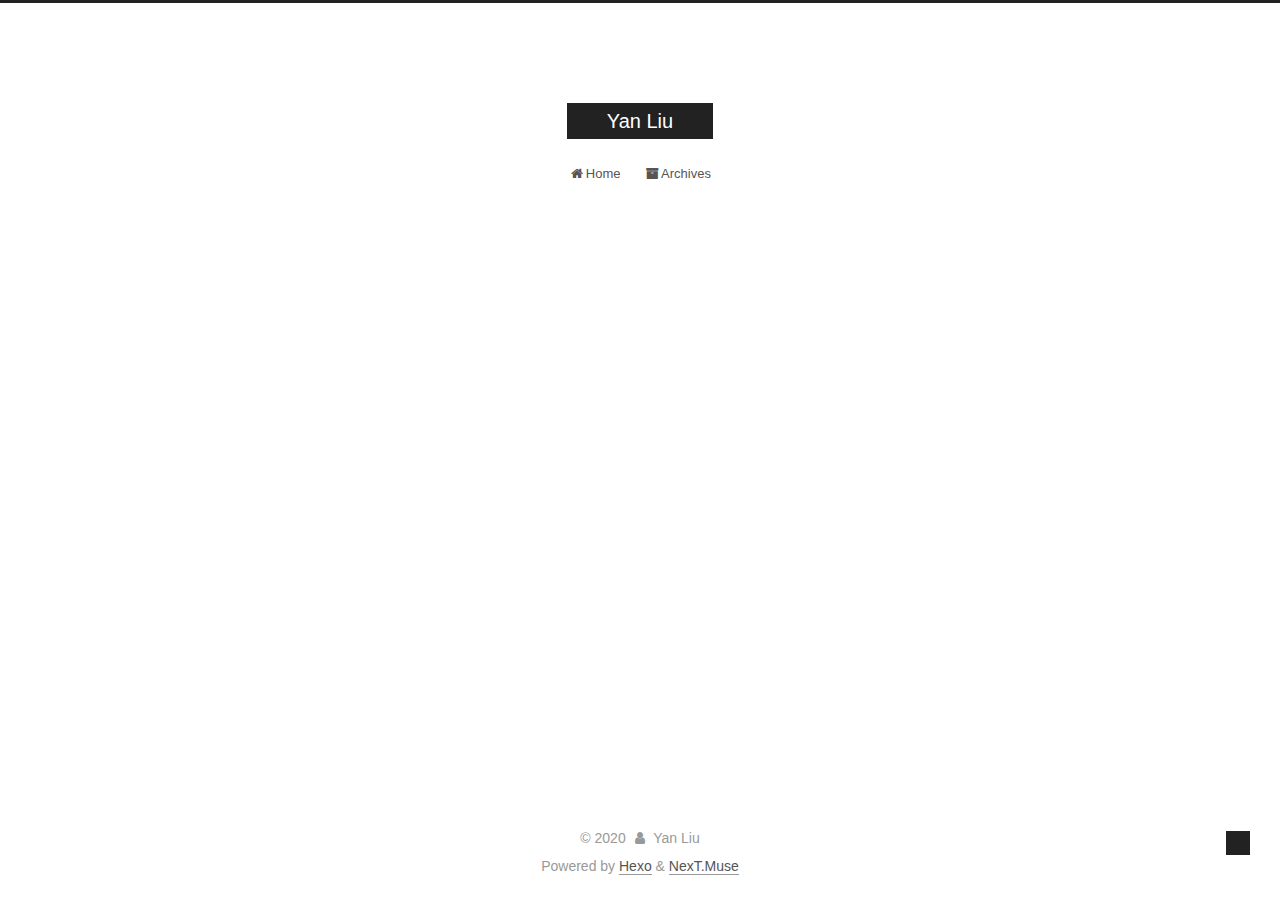
==== archives/index.html @ 527434ec "Site updated: 2020-03-30 15:05:16" ====
<!DOCTYPE html>
<html lang="en">
<head>
  <meta charset="UTF-8">
<meta name="viewport" content="width=device-width, initial-scale=1, maximum-scale=2">
<meta name="theme-color" content="#222">
<meta name="generator" content="Hexo 4.2.0">
  <link rel="apple-touch-icon" sizes="180x180" href="/images/apple-touch-icon-next.png">
  <link rel="icon" type="image/png" sizes="32x32" href="/images/favicon-32x32-next.png">
  <link rel="icon" type="image/png" sizes="16x16" href="/images/favicon-16x16-next.png">
  <link rel="mask-icon" href="/images/logo.svg" color="#222">

<link rel="stylesheet" href="/css/main.css">


<link rel="stylesheet" href="/lib/font-awesome/css/font-awesome.min.css">

<script id="hexo-configurations">
    var NexT = window.NexT || {};
    var CONFIG = {"hostname":"yoursite.com","root":"/","scheme":"Muse","version":"7.7.2","exturl":false,"sidebar":{"position":"left","display":"post","padding":18,"offset":12,"onmobile":false},"copycode":{"enable":false,"show_result":false,"style":null},"back2top":{"enable":true,"sidebar":false,"scrollpercent":false},"bookmark":{"enable":false,"color":"#222","save":"auto"},"fancybox":false,"mediumzoom":false,"lazyload":false,"pangu":false,"comments":{"style":"tabs","active":null,"storage":true,"lazyload":false,"nav":null},"algolia":{"hits":{"per_page":10},"labels":{"input_placeholder":"Search for Posts","hits_empty":"We didn't find any results for the search: ${query}","hits_stats":"${hits} results found in ${time} ms"}},"localsearch":{"enable":false,"trigger":"auto","top_n_per_article":1,"unescape":false,"preload":false},"motion":{"enable":true,"async":false,"transition":{"post_block":"fadeIn","post_header":"slideDownIn","post_body":"slideDownIn","coll_header":"slideLeftIn","sidebar":"slideUpIn"}},"path":"./public/search.xml"};
  </script>

  <meta property="og:type" content="website">
<meta property="og:title" content="Yan Liu">
<meta property="og:url" content="http://yoursite.com/archives/index.html">
<meta property="og:site_name" content="Yan Liu">
<meta property="og:locale" content="en_US">
<meta property="article:author" content="Yan Liu">
<meta name="twitter:card" content="summary">

<link rel="canonical" href="http://yoursite.com/archives/">


<script id="page-configurations">
  // https://hexo.io/docs/variables.html
  CONFIG.page = {
    sidebar: "",
    isHome : false,
    isPost : false,
    lang   : 'en'
  };
</script>

  <title>Archive | Yan Liu</title>
  






  <noscript>
  <style>
  .use-motion .brand,
  .use-motion .menu-item,
  .sidebar-inner,
  .use-motion .post-block,
  .use-motion .pagination,
  .use-motion .comments,
  .use-motion .post-header,
  .use-motion .post-body,
  .use-motion .collection-header { opacity: initial; }

  .use-motion .site-title,
  .use-motion .site-subtitle {
    opacity: initial;
    top: initial;
  }

  .use-motion .logo-line-before i { left: initial; }
  .use-motion .logo-line-after i { right: initial; }
  </style>
</noscript>

</head>

<body itemscope itemtype="http://schema.org/WebPage">
  <div class="container use-motion">
    <div class="headband"></div>

    <header class="header" itemscope itemtype="http://schema.org/WPHeader">
      <div class="header-inner"><div class="site-brand-container">
  <div class="site-nav-toggle">
    <div class="toggle" aria-label="Toggle navigation bar">
      <span class="toggle-line toggle-line-first"></span>
      <span class="toggle-line toggle-line-middle"></span>
      <span class="toggle-line toggle-line-last"></span>
    </div>
  </div>

  <div class="site-meta">

    <a href="/" class="brand" rel="start">
      <span class="logo-line-before"><i></i></span>
      <h1 class="site-title">Yan Liu</h1>
      <span class="logo-line-after"><i></i></span>
    </a>
  </div>

  <div class="site-nav-right">
    <div class="toggle popup-trigger">
    </div>
  </div>
</div>




<nav class="site-nav">
  <ul id="menu" class="menu">
        <li class="menu-item menu-item-home">

    <a href="/" rel="section"><i class="fa fa-fw fa-home"></i>Home</a>

  </li>
        <li class="menu-item menu-item-archives">

    <a href="/archives/" rel="section"><i class="fa fa-fw fa-archive"></i>Archives</a>

  </li>
  </ul>
</nav>




</div>
    </header>

    
  <div class="back-to-top">
    <i class="fa fa-arrow-up"></i>
    <span>0%</span>
  </div>


    <main class="main">
      <div class="main-inner">
        <div class="content-wrap">
          

          <div class="content archive">
            

  
  
  
  <div class="post-block">
    <div class="posts-collapse">
      <div class="collection-title">
        <span class="collection-header">Um..! 1 post. Keep on posting.</span>
      </div>

      
    <div class="collection-year">
      <span class="collection-header">2020</span>
    </div>

  <article itemscope itemtype="http://schema.org/Article">
    <header class="post-header">

      <div class="post-meta">
        <time itemprop="dateCreated"
              datetime="2020-03-29T14:25:00+08:00"
              content="2020-03-29">
          03-29
        </time>
      </div>

      <div class="post-title">
          <a class="post-title-link" href="/2020/03/29/hello-world/" itemprop="url">
            <span itemprop="name">Hello World</span>
          </a>
      </div>

    </header>
  </article>


    </div>
  </div>
  
  
  

  



          </div>
          

<script>
  window.addEventListener('tabs:register', () => {
    let { activeClass } = CONFIG.comments;
    if (CONFIG.comments.storage) {
      activeClass = localStorage.getItem('comments_active') || activeClass;
    }
    if (activeClass) {
      let activeTab = document.querySelector(`a[href="#comment-${activeClass}"]`);
      if (activeTab) {
        activeTab.click();
      }
    }
  });
  if (CONFIG.comments.storage) {
    window.addEventListener('tabs:click', event => {
      if (!event.target.matches('.tabs-comment .tab-content .tab-pane')) return;
      let commentClass = event.target.classList[1];
      localStorage.setItem('comments_active', commentClass);
    });
  }
</script>

        </div>
          
  
  <div class="toggle sidebar-toggle">
    <span class="toggle-line toggle-line-first"></span>
    <span class="toggle-line toggle-line-middle"></span>
    <span class="toggle-line toggle-line-last"></span>
  </div>

  <aside class="sidebar">
    <div class="sidebar-inner">

      <ul class="sidebar-nav motion-element">
        <li class="sidebar-nav-toc">
          Table of Contents
        </li>
        <li class="sidebar-nav-overview">
          Overview
        </li>
      </ul>

      <!--noindex-->
      <div class="post-toc-wrap sidebar-panel">
      </div>
      <!--/noindex-->

      <div class="site-overview-wrap sidebar-panel">
        <div class="site-author motion-element" itemprop="author" itemscope itemtype="http://schema.org/Person">
  <p class="site-author-name" itemprop="name">Yan Liu</p>
  <div class="site-description" itemprop="description"></div>
</div>
<div class="site-state-wrap motion-element">
  <nav class="site-state">
      <div class="site-state-item site-state-posts">
          <a href="/archives/">
        
          <span class="site-state-item-count">1</span>
          <span class="site-state-item-name">posts</span>
        </a>
      </div>
      <div class="site-state-item site-state-categories">
            <a href="/categories/">
        <span class="site-state-item-count">1</span>
        <span class="site-state-item-name">categories</span></a>
      </div>
  </nav>
</div>



      </div>

    </div>
  </aside>
  <div id="sidebar-dimmer"></div>


      </div>
    </main>

    <footer class="footer">
      <div class="footer-inner">
        

        

<div class="copyright">
  
  &copy; 
  <span itemprop="copyrightYear">2020</span>
  <span class="with-love">
    <i class="fa fa-user"></i>
  </span>
  <span class="author" itemprop="copyrightHolder">Yan Liu</span>
</div>
  <div class="powered-by">Powered by <a href="https://hexo.io/" class="theme-link" rel="noopener" target="_blank">Hexo</a> & <a href="https://muse.theme-next.org/" class="theme-link" rel="noopener" target="_blank">NexT.Muse</a>
  </div>

        








      </div>
    </footer>
  </div>

  
  <script src="/lib/anime.min.js"></script>
  <script src="/lib/velocity/velocity.min.js"></script>
  <script src="/lib/velocity/velocity.ui.min.js"></script>

<script src="/js/utils.js"></script>

<script src="/js/motion.js"></script>


<script src="/js/schemes/muse.js"></script>


<script src="/js/next-boot.js"></script>




  















  

  

</body>
</html>
---- css/main.css ----
/* normalize.css v3.0.2 | MIT License | git.io/normalize */
html {
  font-family: sans-serif; /* 1 */
  -ms-text-size-adjust: 100%; /* 2 */
  -webkit-text-size-adjust: 100%; /* 2 */
}
body {
  margin: 0;
}
article,
aside,
details,
figcaption,
figure,
footer,
header,
hgroup,
main,
menu,
nav,
section,
summary {
  display: block;
}
audio,
canvas,
progress,
video {
  display: inline-block; /* 1 */
  vertical-align: baseline; /* 2 */
}
audio:not([controls]) {
  display: none;
  height: 0;
}
[hidden],
template {
  display: none;
}
a {
  background-color: transparent;
}
a:active,
a:hover {
  outline: 0;
}
abbr[title] {
  border-bottom: 1px dotted;
}
b,
strong {
  font-weight: bold;
}
dfn {
  font-style: italic;
}
h1 {
  font-size: 2em;
  margin: 0.67em 0;
}
mark {
  background: #ff0;
  color: #000;
}
small {
  font-size: 80%;
}
sub,
sup {
  font-size: 75%;
  line-height: 0;
  position: relative;
  vertical-align: baseline;
}
sup {
  top: -0.5em;
}
sub {
  bottom: -0.25em;
}
img {
  border: 0;
}
svg:not(:root) {
  overflow: hidden;
}
figure {
  margin: 1em 40px;
}
hr {
  -moz-box-sizing: content-box;
  box-sizing: content-box;
  height: 0;
}
pre {
  overflow: auto;
}
code,
kbd,
pre,
samp {
  font-family: monospace, monospace;
  font-size: 1em;
}
button,
input,
optgroup,
select,
textarea {
  color: inherit; /* 1 */
  font: inherit; /* 2 */
  margin: 0; /* 3 */
}
button {
  overflow: visible;
}
button,
select {
  text-transform: none;
}
button,
html input[type="button"],
input[type="reset"],
input[type="submit"] {
  -webkit-appearance: button; /* 2 */
  cursor: pointer; /* 3 */
}
button[disabled],
html input[disabled] {
  cursor: default;
}
button::-moz-focus-inner,
input::-moz-focus-inner {
  border: 0;
  padding: 0;
}
input {
  line-height: normal;
}
input[type="checkbox"],
input[type="radio"] {
  box-sizing: border-box; /* 1 */
  padding: 0; /* 2 */
}
input[type="number"]::-webkit-inner-spin-button,
input[type="number"]::-webkit-outer-spin-button {
  height: auto;
}
input[type="search"] {
  -webkit-appearance: textfield; /* 1 */
  -moz-box-sizing: content-box;
  -webkit-box-sizing: content-box; /* 2 */
  box-sizing: content-box;
}
input[type="search"]::-webkit-search-cancel-button,
input[type="search"]::-webkit-search-decoration {
  -webkit-appearance: none;
}
fieldset {
  border: 1px solid #c0c0c0;
  margin: 0 2px;
  padding: 0.35em 0.625em 0.75em;
}
legend {
  border: 0; /* 1 */
  padding: 0; /* 2 */
}
textarea {
  overflow: auto;
}
optgroup {
  font-weight: bold;
}
table {
  border-collapse: collapse;
  border-spacing: 0;
}
td,
th {
  padding: 0;
}
::selection {
  background: #262a30;
  color: #fff;
}
body {
  position: relative;
  font-family: 'Lato', "PingFang SC", "Microsoft YaHei", sans-serif;
  font-size: 14px;
  line-height: 2;
  color: #555;
  background: #fff;
}
@media (max-width: 767px) {
  body {
    padding-right: 0 !important;
  }
}
@media (min-width: 768px) and (max-width: 991px) {
  body {
    padding-right: 0 !important;
  }
}
@media (min-width: 1600px) {
  body {
    font-size: 16px;
  }
}
h1,
h2,
h3,
h4,
h5,
h6 {
  margin: 0;
  padding: 0;
  font-weight: bold;
  line-height: 1.5;
  font-family: 'Lato', "PingFang SC", "Microsoft YaHei", sans-serif;
}
h2,
h3,
h4,
h5,
h6 {
  margin: 20px 0 15px;
}
h1 {
  font-size: 22px;
}
@media (max-width: 767px) {
  h1 {
    font-size: 18px;
  }
}
h2 {
  font-size: 20px;
}
@media (max-width: 767px) {
  h2 {
    font-size: 16px;
  }
}
h3 {
  font-size: 18px;
}
@media (max-width: 767px) {
  h3 {
    font-size: 14px;
  }
}
h4 {
  font-size: 16px;
}
@media (max-width: 767px) {
  h4 {
    font-size: 12px;
  }
}
h5 {
  font-size: 14px;
}
@media (max-width: 767px) {
  h5 {
    font-size: 10px;
  }
}
h6 {
  font-size: 12px;
}
@media (max-width: 767px) {
  h6 {
    font-size: 8px;
  }
}
p {
  margin: 0 0 20px 0;
}
a {
  color: #555;
  text-decoration: none;
  outline: none;
  border-bottom: 1px solid #999;
  word-wrap: break-word;
}
a:hover {
  color: #222;
  border-bottom-color: #222;
}
blockquote {
  margin: 0;
  padding: 0;
}
img {
  display: block;
  margin: auto;
  max-width: 100%;
  height: auto;
}
hr {
  margin: 40px 0;
  height: 3px;
  border: none;
  background-color: #ddd;
  background-image: repeating-linear-gradient(-45deg, #fff, #fff 4px, transparent 4px, transparent 8px);
}
blockquote {
  padding: 0 15px;
  color: #666;
  border-left: 4px solid #ddd;
}
blockquote cite::before {
  content: "-";
  padding: 0 5px;
}
dt {
  font-weight: 700;
}
dd {
  margin: 0;
  padding: 0;
}
kbd {
  border: 1px solid #ccc;
  border-radius: 0.2em;
  box-shadow: 0.1em 0.1em 0.2em rgba(0,0,0,0.1);
  background-color: #f9f9f9;
  font-family: inherit;
  background-image: -webkit-linear-gradient(top, #eee, #fff, #eee);
  padding: 0.1em 0.3em;
  white-space: nowrap;
}
.text-left {
  text-align: left;
}
.text-center {
  text-align: center;
}
.text-right {
  text-align: right;
}
.text-justify {
  text-align: justify;
}
.text-nowrap {
  white-space: nowrap;
}
.text-lowercase {
  text-transform: lowercase;
}
.text-uppercase {
  text-transform: uppercase;
}
.text-capitalize {
  text-transform: capitalize;
}
.center-block {
  display: block;
  margin-left: auto;
  margin-right: auto;
}
.clearfix:before,
.clearfix:after {
  content: " ";
  display: table;
}
.clearfix:after {
  clear: both;
}
.pullquote {
  width: 45%;
}
.pullquote.left {
  float: left;
  margin-left: 5px;
  margin-right: 10px;
}
.pullquote.right {
  float: right;
  margin-left: 10px;
  margin-right: 5px;
}
.affix.affix.affix {
  position: fixed;
}
.translation {
  margin-top: -20px;
  font-size: 14px;
  color: #999;
}
.scrollbar-measure {
  width: 100px;
  height: 100px;
  overflow: scroll;
  position: absolute;
  top: -9999px;
}
.use-motion .motion-element {
  opacity: 0;
}
table {
  margin: 20px 0;
  width: 100%;
  border-collapse: collapse;
  border-spacing: 0;
  border: 1px solid #ddd;
  font-size: 14px;
  table-layout: fixed;
  word-wrap: break-all;
}
table>tbody>tr:nth-of-type(odd) {
  background-color: #f9f9f9;
}
table>tbody>tr:hover {
  background-color: #f5f5f5;
}
caption,
th,
td {
  padding: 8px;
  text-align: left;
  vertical-align: middle;
  font-weight: normal;
}
th,
td {
  border-bottom: 3px solid #ddd;
  border-right: 1px solid #eee;
}
th {
  padding-bottom: 10px;
  font-weight: 700;
}
td {
  border-bottom-width: 1px;
}
html,
body {
  height: 100%;
}
.container {
  position: relative;
  min-height: 100%;
}
.header-inner {
  margin: 0 auto;
  padding: 100px 0 70px;
  width: 700px;
}
@media (min-width: 1600px) {
  .container .header-inner {
    width: 900px;
  }
}
.main {
  padding-bottom: 150px;
}
.main-inner {
  margin: 0 auto;
  width: 700px;
}
@media (min-width: 1600px) {
  .container .main-inner {
    width: 900px;
  }
}
.footer {
  position: absolute;
  left: 0;
  bottom: 0;
  width: 100%;
  min-height: 50px;
}
.footer-inner {
  box-sizing: border-box;
  margin: 20px auto;
  width: 700px;
}
@media (min-width: 1600px) {
  .container .footer-inner {
    width: 900px;
  }
}
pre,
.highlight {
  overflow: auto;
  margin: 20px 0;
  padding: 0;
  font-size: 13px;
  color: #4d4d4c;
  background: #f7f7f7;
  line-height: 1.6;
}
pre,
code {
  font-family: consolas, Menlo, "PingFang SC", "Microsoft YaHei", monospace;
}
code {
  padding: 2px 4px;
  word-wrap: break-word;
  color: #555;
  background: #eee;
  border-radius: 3px;
  font-size: 13px;
}
pre {
  padding: 10px;
}
pre code {
  padding: 0;
  color: #4d4d4c;
  background: none;
  text-shadow: none;
}
.highlight {
  border-radius: 1px;
}
.highlight pre {
  border: none;
  margin: 0;
  padding: 10px 0;
}
.highlight table {
  margin: 0;
  width: auto;
  border: none;
}
.highlight td {
  border: none;
  padding: 0;
}
.highlight figcaption {
  font-size: 1em;
  color: #4d4d4c;
  line-height: 1em;
  margin-bottom: 1em;
}
.highlight figcaption:before,
.highlight figcaption:after {
  content: " ";
  display: table;
}
.highlight figcaption:after {
  clear: both;
}
.highlight figcaption a {
  float: right;
  color: #4d4d4c;
}
.highlight figcaption a:hover {
  border-bottom-color: #4d4d4c;
}
.highlight .gutter pre {
  padding-left: 10px;
  padding-right: 10px;
  color: #869194;
  text-align: right;
  background-color: #eff2f3;
}
.highlight .code pre {
  width: 100%;
  padding-left: 10px;
  padding-right: 10px;
  background-color: #f7f7f7;
}
.highlight .line {
  height: 20px;
}
.gutter {
  -webkit-user-select: none;
  -moz-user-select: none;
  -ms-user-select: none;
  user-select: none;
}
.gist table {
  width: auto;
}
.gist table td {
  border: none;
}
pre .deletion {
  background: #fdd;
}
pre .addition {
  background: #dfd;
}
pre .meta {
  color: #8959a8;
}
pre .comment {
  color: #8e908c;
}
pre .variable,
pre .attribute,
pre .tag,
pre .regexp,
pre .ruby .constant,
pre .xml .tag .title,
pre .xml .pi,
pre .xml .doctype,
pre .html .doctype,
pre .css .id,
pre .css .class,
pre .css .pseudo {
  color: #c82829;
}
pre .number,
pre .preprocessor,
pre .built_in,
pre .literal,
pre .params,
pre .constant,
pre .command {
  color: #f5871f;
}
pre .ruby .class .title,
pre .css .rules .attribute,
pre .string,
pre .value,
pre .inheritance,
pre .header,
pre .ruby .symbol,
pre .xml .cdata,
pre .special,
pre .number,
pre .formula {
  color: #718c00;
}
pre .title,
pre .css .hexcolor {
  color: #3e999f;
}
pre .function,
pre .python .decorator,
pre .python .title,
pre .ruby .function .title,
pre .ruby .title .keyword,
pre .perl .sub,
pre .javascript .title,
pre .coffeescript .title {
  color: #4271ae;
}
pre .keyword,
pre .javascript .function {
  color: #8959a8;
}
.full-image.full-image.full-image.full-image {
  border: none;
  max-width: 100%;
  width: auto;
  margin: 20px auto 25px;
}
@media (min-width: 992px) {
  .full-image.full-image.full-image.full-image {
    max-width: none;
    width: 110%;
    margin: 25px -5%;
  }
}
.blockquote-center,
.page-home .post-type-quote blockquote,
.page-post-detail .post-type-quote blockquote {
  position: relative;
  margin: 40px 0;
  padding: 0;
  border-left: none;
  text-align: center;
}
.blockquote-center::before,
.page-home .post-type-quote blockquote::before,
.page-post-detail .post-type-quote blockquote::before,
.blockquote-center::after,
.page-home .post-type-quote blockquote::after,
.page-post-detail .post-type-quote blockquote::after {
  position: absolute;
  content: ' ';
  display: block;
  width: 100%;
  height: 24px;
  opacity: 0.2;
  background-repeat: no-repeat;
  background-position: 0 -6px;
  background-size: 22px 22px;
}
.blockquote-center::before,
.page-home .post-type-quote blockquote::before,
.page-post-detail .post-type-quote blockquote::before {
  top: -20px;
  background-image: url("../images/quote-l.svg");
  border-top: 1px solid #ccc;
}
.blockquote-center::after,
.page-home .post-type-quote blockquote::after,
.page-post-detail .post-type-quote blockquote::after {
  bottom: -20px;
  background-image: url("../images/quote-r.svg");
  border-bottom: 1px solid #ccc;
  background-position: 100% 8px;
}
.blockquote-center p,
.page-home .post-type-quote blockquote p,
.page-post-detail .post-type-quote blockquote p,
.blockquote-center div,
.page-home .post-type-quote blockquote div,
.page-post-detail .post-type-quote blockquote div {
  text-align: center;
}
.post .post-body .group-picture img {
  box-sizing: border-box;
  padding: 0 3px;
  border: none;
}
.post .group-picture-row {
  overflow: hidden;
  margin-top: 6px;
}
.post .group-picture-row:first-child {
  margin-top: 0;
}
.post .group-picture-column {
  float: left;
}
.page-post-detail .post-body .group-picture-column {
  float: none;
  margin-top: 10px;
  width: auto !important;
}
.page-post-detail .post-body .group-picture-column img {
  margin: 0 auto;
}
.page-archive .group-picture-container {
  overflow: hidden;
}
.page-archive .group-picture-row {
  float: left;
}
.page-archive .group-picture-row:first-child {
  margin-top: 6px;
}
.page-archive .group-picture-column {
  max-width: 150px;
  max-height: 150px;
}
.post-body .note {
  position: relative;
  padding: 15px;
  margin-bottom: 20px;
  border: 1px solid #eee;
  border-left-width: 5px;
  border-radius: 3px;
}
.post-body .note h2,
.post-body .note h3,
.post-body .note h4,
.post-body .note h5,
.post-body .note h6 {
  margin-top: 0;
  margin-bottom: 0;
  border-bottom: initial;
  padding-top: 0 !important;
}
.post-body .note p:first-child,
.post-body .note ul:first-child,
.post-body .note ol:first-child,
.post-body .note table:first-child,
.post-body .note pre:first-child,
.post-body .note blockquote:first-child {
  margin-top: 0;
}
.post-body .note p:last-child,
.post-body .note ul:last-child,
.post-body .note ol:last-child,
.post-body .note table:last-child,
.post-body .note pre:last-child,
.post-body .note blockquote:last-child {
  margin-bottom: 0;
}
.post-body .note.default {
  border-left-color: #777;
}
.post-body .note.default h2,
.post-body .note.default h3,
.post-body .note.default h4,
.post-body .note.default h5,
.post-body .note.default h6 {
  color: #777;
}
.post-body .note.primary {
  border-left-color: #6f42c1;
}
.post-body .note.primary h2,
.post-body .note.primary h3,
.post-body .note.primary h4,
.post-body .note.primary h5,
.post-body .note.primary h6 {
  color: #6f42c1;
}
.post-body .note.info {
  border-left-color: #428bca;
}
.post-body .note.info h2,
.post-body .note.info h3,
.post-body .note.info h4,
.post-body .note.info h5,
.post-body .note.info h6 {
  color: #428bca;
}
.post-body .note.success {
  border-left-color: #5cb85c;
}
.post-body .note.success h2,
.post-body .note.success h3,
.post-body .note.success h4,
.post-body .note.success h5,
.post-body .note.success h6 {
  color: #5cb85c;
}
.post-body .note.warning {
  border-left-color: #f0ad4e;
}
.post-body .note.warning h2,
.post-body .note.warning h3,
.post-body .note.warning h4,
.post-body .note.warning h5,
.post-body .note.warning h6 {
  color: #f0ad4e;
}
.post-body .note.danger {
  border-left-color: #d9534f;
}
.post-body .note.danger h2,
.post-body .note.danger h3,
.post-body .note.danger h4,
.post-body .note.danger h5,
.post-body .note.danger h6 {
  color: #d9534f;
}
.post-body .label {
  display: inline;
  padding: 0 2px;
  white-space: nowrap;
}
.post-body .label.default {
  background-color: #f0f0f0;
}
.post-body .label.primary {
  background-color: #efe6f7;
}
.post-body .label.info {
  background-color: #e5f2f8;
}
.post-body .label.success {
  background-color: #e7f4e9;
}
.post-body .label.warning {
  background-color: #fcf6e1;
}
.post-body .label.danger {
  background-color: #fae8eb;
}
.post-body .tabs {
  position: relative;
  display: block;
  margin-bottom: 20px;
  padding-top: 10px;
}
.post-body .tabs ul.nav-tabs {
  margin: 0;
  padding: 0;
  display: flex;
  margin-bottom: -1px;
}
@media (max-width: 413px) {
  .post-body .tabs ul.nav-tabs {
    display: block;
    margin-bottom: 5px;
  }
}
.post-body .tabs ul.nav-tabs li.tab {
  list-style-type: none !important;
  margin: 0 0.25em 0 0;
  border-top: 3px solid transparent;
  border-left: 1px solid transparent;
  border-right: 1px solid transparent;
}
@media (max-width: 413px) {
  .post-body .tabs ul.nav-tabs li.tab {
    margin: initial;
    border-top: 1px solid transparent;
    border-left: 3px solid transparent;
    border-right: 1px solid transparent;
    border-bottom: 1px solid transparent;
  }
}
.post-body .tabs ul.nav-tabs li.tab a {
  outline: 0;
  border-bottom: initial;
  display: block;
  line-height: 1.8em;
  padding: 0.25em 0.75em;
  transition-duration: 0.2s;
  transition-timing-function: ease-out;
  transition-delay: 0s;
}
.post-body .tabs ul.nav-tabs li.tab a i {
  width: 1.285714285714286em;
}
.post-body .tabs ul.nav-tabs li.tab.active {
  border-top: 3px solid #fc6423;
  border-left: 1px solid #ddd;
  border-right: 1px solid #ddd;
  background-color: #fff;
}
@media (max-width: 413px) {
  .post-body .tabs ul.nav-tabs li.tab.active {
    border-top: 1px solid #ddd;
    border-left: 3px solid #fc6423;
    border-right: 1px solid #ddd;
    border-bottom: 1px solid #ddd;
  }
}
.post-body .tabs ul.nav-tabs li.tab.active a {
  cursor: default;
  color: #555;
}
.post-body .tabs .tab-content {
  background-color: #fff;
}
.post-body .tabs .tab-content .tab-pane {
  border: 1px solid #ddd;
  padding: 20px 20px 0 20px;
}
.post-body .tabs .tab-content .tab-pane:not(.active) {
  display: none !important;
}
.post-body .tabs .tab-content .tab-pane.active {
  display: block !important;
}
.btn {
  display: inline-block;
  padding: 0 20px;
  font-size: 14px;
  color: #fff;
  background: #222;
  border: 2px solid #222;
  text-decoration: none;
  border-radius: 0;
  transition-property: background-color;
  transition-duration: 0.2s;
  transition-timing-function: ease-in-out;
  transition-delay: 0s;
  line-height: 2;
}
.btn:hover {
  border-color: #222;
  color: #222;
  background: #fff;
}
.btn +.btn {
  margin: 0 0 8px 8px;
}
.btn .fa-fw {
  width: 1.285714285714286em;
  text-align: left;
}
.btn-bar {
  display: block;
  width: 22px;
  height: 2px;
  background: #555;
  border-radius: 1px;
}
.btn-bar+.btn-bar {
  margin-top: 4px;
}
.pagination {
  margin: 120px 0 40px;
  text-align: center;
  border-top: 1px solid #eee;
}
.page-number-basic,
.pagination .prev,
.pagination .next,
.pagination .page-number,
.pagination .space {
  display: inline-block;
  position: relative;
  top: -1px;
  margin: 0 10px;
  padding: 0 11px;
}
@media (max-width: 767px) {
  .page-number-basic,
  .pagination .prev,
  .pagination .next,
  .pagination .page-number,
  .pagination .space {
    margin: 0 5px;
  }
}
.pagination .prev,
.pagination .next,
.pagination .page-number {
  border-bottom: 0;
  border-top: 1px solid #eee;
  transition-property: border-color;
  transition-duration: 0.2s;
  transition-timing-function: ease-in-out;
  transition-delay: 0s;
}
.pagination .prev:hover,
.pagination .next:hover,
.pagination .page-number:hover {
  border-top-color: #222;
}
.pagination .space {
  padding: 0;
  margin: 0;
}
.pagination .prev {
  margin-left: 0;
}
.pagination .next {
  margin-right: 0;
}
.pagination .page-number.current {
  color: #fff;
  background: #ccc;
  border-top-color: #ccc;
}
@media (max-width: 767px) {
  .pagination {
    border-top: none;
  }
  .pagination .prev,
  .pagination .next,
  .pagination .page-number {
    margin-bottom: 10px;
    border-top: 0;
    border-bottom: 1px solid #eee;
    padding: 0 10px;
  }
  .pagination .prev:hover,
  .pagination .next:hover,
  .pagination .page-number:hover {
    border-bottom-color: #222;
  }
}
.comments {
  margin: 60px 20px 0;
}
.tag-cloud {
  text-align: center;
}
.tag-cloud a {
  display: inline-block;
  margin: 10px;
}
.back-to-top {
  box-sizing: border-box;
  position: fixed;
  bottom: -100px;
  right: 30px;
  z-index: 1050;
  padding: 0 6px;
  width: 24px;
  background: #222;
  font-size: 12px;
  opacity: 1;
  color: #fff;
  cursor: pointer;
  text-align: center;
  -webkit-transform: translateZ(0);
  transition-property: bottom;
  transition-duration: 0.2s;
  transition-timing-function: ease-in-out;
  transition-delay: 0s;
}
@media (min-width: 768px) and (max-width: 991px) {
  .back-to-top {
    display: none !important;
  }
}
@media (max-width: 767px) {
  .back-to-top {
    display: none !important;
  }
}
.back-to-top.back-to-top-on {
  bottom: 19px;
}
.header {
  background: transparent;
}
.header-inner {
  position: relative;
}
.headband {
  height: 3px;
  background: #222;
}
.site-meta {
  margin: 0;
  text-align: center;
}
@media (max-width: 767px) {
  .site-meta {
    text-align: center;
  }
}
.brand {
  position: relative;
  display: inline-block;
  padding: 0 40px;
  color: #fff;
  background: #222;
  border-bottom: none;
}
.brand:hover {
  color: #fff;
}
.logo {
  display: inline-block;
  margin-right: 5px;
  line-height: 36px;
  vertical-align: top;
}
.site-title {
  display: inline-block;
  vertical-align: top;
  line-height: 36px;
  font-size: 20px;
  font-weight: normal;
  font-family: 'Lato', "PingFang SC", "Microsoft YaHei", sans-serif;
}
.site-subtitle {
  margin-top: 10px;
  font-size: 13px;
  color: #999;
}
.use-motion .brand {
  opacity: 0;
}
.use-motion .logo,
.use-motion .site-title,
.use-motion .site-subtitle {
  opacity: 0;
  position: relative;
  top: -10px;
}
.site-nav-toggle {
  display: none;
  position: absolute;
  top: 10px;
  left: 10px;
}
@media (max-width: 767px) {
  .site-nav-toggle {
    display: block;
  }
}
.site-nav-toggle button {
  margin-top: 2px;
  padding: 9px 10px;
  background: transparent;
  border: none;
}
@media (max-width: 767px) {
  .site-nav {
    display: none;
    margin: 0 -10px;
    padding: 0 10px;
    clear: both;
    border-top: 1px solid #ddd;
  }
}
@media (min-width: 768px) and (max-width: 991px) {
  .site-nav {
    display: block !important;
  }
}
@media (min-width: 992px) {
  .site-nav {
    display: block !important;
  }
}
.menu {
  margin-top: 20px;
  padding-left: 0;
  text-align: center;
}
.menu .menu-item {
  display: inline-block;
  margin: 0 10px;
  list-style: none;
}
@media screen and (max-width: 767px) {
  .menu .menu-item {
    margin-top: 10px;
  }
}
.menu .menu-item a {
  display: block;
  font-size: 13px;
  line-height: inherit;
  border-bottom: 1px solid transparent;
  transition-property: border-color;
  transition-duration: 0.2s;
  transition-timing-function: ease-in-out;
  transition-delay: 0s;
}
.menu .menu-item a:hover {
  border-bottom-color: #222;
}
.menu .menu-item .fa {
  margin-right: 5px;
}
.use-motion .menu-item {
  opacity: 0;
}
.post-body {
  font-family: 'Lato', "PingFang SC", "Microsoft YaHei", sans-serif;
}
@media (max-width: 767px) {
  .post-body {
    word-break: break-word;
  }
}
.post-body .fancybox img {
  display: block !important;
  margin: 0 auto;
  cursor: pointer;
  cursor: zoom-in;
  cursor: -webkit-zoom-in;
}
.post-body .image-caption,
.post-body .figure .caption {
  margin: -20px auto 15px;
  text-align: center;
  font-size: 14px;
  color: #999;
  font-weight: bold;
  line-height: 1;
}
.post-sticky-flag {
  display: inline-block;
  font-size: 16px;
  -ms-transform: rotate(30deg);
  -webkit-transform: rotate(30deg);
  -moz-transform: rotate(30deg);
  -ms-transform: rotate(30deg);
  -o-transform: rotate(30deg);
  transform: rotate(30deg);
}
.use-motion .post-block,
.use-motion .pagination,
.use-motion .comments {
  opacity: 0;
}
.use-motion .post-header {
  opacity: 0;
}
.use-motion .post-body {
  opacity: 0;
}
.use-motion .collection-title {
  opacity: 0;
}
.posts-expand {
  padding-top: 40px;
}
@media (max-width: 767px) {
  .posts-expand {
    margin: 0 20px;
  }
  .post-body pre .gutter pre {
    padding-right: 10px;
  }
  .post-body .highlight {
    margin-left: 0px;
    margin-right: 0px;
    padding: 0;
  }
  .post-body .highlight .gutter pre {
    padding-right: 10px;
  }
}
@media (min-width: 992px) {
  .posts-expand .post-body {
    text-align: justify;
  }
}
.posts-expand .post-body h2,
.posts-expand .post-body h3,
.posts-expand .post-body h4,
.posts-expand .post-body h5,
.posts-expand .post-body h6 {
  padding-top: 10px;
}
.posts-expand .post-body h2 .header-anchor,
.posts-expand .post-body h3 .header-anchor,
.posts-expand .post-body h4 .header-anchor,
.posts-expand .post-body h5 .header-anchor,
.posts-expand .post-body h6 .header-anchor {
  float: right;
  margin-left: 10px;
  color: #ccc;
  border-bottom-style: none;
  visibility: hidden;
}
.posts-expand .post-body h2 .header-anchor:hover,
.posts-expand .post-body h3 .header-anchor:hover,
.posts-expand .post-body h4 .header-anchor:hover,
.posts-expand .post-body h5 .header-anchor:hover,
.posts-expand .post-body h6 .header-anchor:hover {
  color: inherit;
}
.posts-expand .post-body h2:hover .header-anchor,
.posts-expand .post-body h3:hover .header-anchor,
.posts-expand .post-body h4:hover .header-anchor,
.posts-expand .post-body h5:hover .header-anchor,
.posts-expand .post-body h6:hover .header-anchor {
  visibility: visible;
}
.posts-expand .post-body ul li {
  list-style: circle;
}
.posts-expand .post-body img {
  box-sizing: border-box;
  margin: auto;
  padding: 3px;
  border: 1px solid #ddd;
}
.posts-expand .post-body .fancybox img {
  margin: 0 auto 25px;
}
@media (max-width: 767px) {
  .posts-collapse {
    margin: 0 20px;
  }
  .posts-collapse .post-title,
  .posts-collapse .post-meta {
    display: block;
    width: auto;
    text-align: left;
  }
}
.posts-collapse {
  position: relative;
  z-index: 1010;
  margin-left: 55px;
}
.posts-collapse::after {
  content: " ";
  position: absolute;
  top: 20px;
  left: 0;
  margin-left: -2px;
  width: 4px;
  height: 100%;
  background: #f5f5f5;
  z-index: -1;
}
@media (max-width: 767px) {
  .posts-collapse {
    margin: 0 20px;
  }
}
.posts-collapse .collection-title {
  position: relative;
  margin: 60px 0;
}
.posts-collapse .collection-title h1,
.posts-collapse .collection-title h2 {
  margin-left: 20px;
}
.posts-collapse .collection-title small {
  color: #bbb;
  margin-left: 5px;
}
.posts-collapse .collection-title::before {
  content: " ";
  position: absolute;
  left: 0;
  top: 50%;
  margin-left: -4px;
  margin-top: -4px;
  width: 8px;
  height: 8px;
  background: #bbb;
  border-radius: 50%;
}
.posts-collapse .post {
  margin: 30px 0;
}
.posts-collapse .post-header {
  position: relative;
  transition-duration: 0.2s;
  transition-timing-function: ease-in-out;
  transition-delay: 0s;
  transition-property: border;
  border-bottom: 1px dashed #ccc;
}
.posts-collapse .post-header::before {
  content: " ";
  position: absolute;
  left: 0;
  top: 12px;
  width: 6px;
  height: 6px;
  margin-left: -4px;
  background: #bbb;
  border-radius: 50%;
  border: 1px solid #fff;
  transition-duration: 0.2s;
  transition-timing-function: ease-in-out;
  transition-delay: 0s;
  transition-property: background;
}
.posts-collapse .post-header:hover {
  border-bottom-color: #666;
}
.posts-collapse .post-header:hover::before {
  background: #222;
}
.posts-collapse .post-meta {
  position: absolute;
  font-size: 12px;
  left: 20px;
  top: 5px;
}
.posts-collapse .post-comments-count {
  display: none;
}
.posts-collapse .post-title {
  margin-left: 60px;
  font-size: 16px;
  font-weight: normal;
  line-height: inherit;
}
.posts-collapse .post-title::after {
  margin-left: 3px;
  opacity: 0.6;
}
.posts-collapse .post-title a {
  color: #666;
  border-bottom: none;
}
.page-home .post-type-quote .post-header,
.page-post-detail .post-type-quote .post-header,
.page-home .post-type-quote .post-tags,
.page-post-detail .post-type-quote .post-tags {
  display: none;
}
.posts-expand .post-title {
  text-align: center;
  word-break: break-word;
  font-weight: 400;
}
.posts-expand .post-title-link {
  display: inline-block;
  position: relative;
  color: #555;
  border-bottom: none;
  line-height: 1.2;
  vertical-align: top;
}
.posts-expand .post-title-link::before {
  content: "";
  position: absolute;
  width: 100%;
  height: 2px;
  bottom: 0;
  left: 0;
  background-color: #000;
  visibility: hidden;
  -webkit-transform: scaleX(0);
  -moz-transform: scaleX(0);
  -ms-transform: scaleX(0);
  -o-transform: scaleX(0);
  transform: scaleX(0);
  transition-duration: 0.2s;
  transition-timing-function: ease-in-out;
  transition-delay: 0s;
}
.posts-expand .post-title-link:hover::before {
  visibility: visible;
  -webkit-transform: scaleX(1);
  -moz-transform: scaleX(1);
  -ms-transform: scaleX(1);
  -o-transform: scaleX(1);
  transform: scaleX(1);
}
.posts-expand .post-title-link .fa {
  font-size: 16px;
}
.posts-expand .post-meta {
  margin: 3px 0 60px 0;
  color: #999;
  font-family: 'Lato', "PingFang SC", "Microsoft YaHei", sans-serif;
  font-size: 12px;
  text-align: center;
}
.posts-expand .post-meta .post-category-list {
  display: inline-block;
  margin: 0;
  padding: 3px;
}
.posts-expand .post-meta .post-category-list-link {
  color: #999;
}
.posts-expand .post-meta .post-description {
  font-size: 14px;
  margin-top: 2px;
}
.post-meta-divider {
  margin: 0 0.5em;
}
.post-meta-item-icon {
  margin-right: 3px;
}
@media (min-width: 768px) and (max-width: 991px) {
  .post-meta-item-icon {
    display: inline-block;
  }
}
@media (max-width: 767px) {
  .post-meta-item-icon {
    display: inline-block;
  }
}
@media (min-width: 768px) and (max-width: 991px) {
  .post-meta-item-text {
    display: none;
  }
}
@media (max-width: 767px) {
  .post-meta-item-text {
    display: none;
  }
}
@media (max-width: 767px) {
  .posts-expand .post-comments-count {
    display: none;
  }
}
.post-button {
  margin-top: 40px;
}
.posts-expand .post-tags {
  margin-top: 40px;
  text-align: center;
}
.posts-expand .post-tags a {
  display: inline-block;
  margin-right: 10px;
  font-size: 13px;
}
.post-nav {
  display: table;
  margin-top: 15px;
  width: 100%;
  border-top: 1px solid #eee;
}
.post-nav-divider {
  display: table-cell;
  width: 10%;
}
.post-nav-item {
  display: table-cell;
  padding: 10px 0 0 0;
  width: 45%;
  vertical-align: top;
}
.post-nav-item a {
  position: relative;
  display: block;
  line-height: 25px;
  font-size: 14px;
  color: #555;
  border-bottom: none;
}
.post-nav-item a:hover {
  color: #222;
  border-bottom: none;
}
.post-nav-item a:active {
  top: 2px;
}
.post-nav-item .fa {
  position: absolute;
  top: 8px;
  left: 0;
  font-size: 12px;
}
.post-nav-next a {
  padding-left: 15px;
}
.post-nav-prev {
  text-align: right;
}
.post-nav-prev a {
  padding-right: 15px;
}
.post-nav-prev .fa {
  right: 0;
  left: auto;
}
.posts-expand .post-eof {
  display: block;
  margin: 80px auto 60px;
  width: 8%;
  height: 1px;
  background: #ccc;
  text-align: center;
}
.post:last-child .post-eof.post-eof.post-eof {
  display: none;
}
.post-gallery {
  display: table;
  table-layout: fixed;
  width: 100%;
  border-collapse: separate;
}
.post-gallery-row {
  display: table-row;
}
.post-gallery .post-gallery-img {
  display: table-cell;
  text-align: center;
  vertical-align: middle;
  border: none;
}
.post-gallery .post-gallery-img img {
  max-width: 100%;
  max-height: 100%;
  border: none;
}
.fancybox-close,
.fancybox-close:hover {
  border: none;
}
.rtl.post-body p,
.rtl.post-body a,
.rtl.post-body h1,
.rtl.post-body h2,
.rtl.post-body h3,
.rtl.post-body h4,
.rtl.post-body h5,
.rtl.post-body h6,
.rtl.post-body li,
.rtl.post-body ul,
.rtl.post-body ol {
  direction: rtl;
  font-family: UKIJ Ekran;
}
.rtl.post-title {
  font-family: UKIJ Ekran;
}
.sidebar {
  position: fixed;
  right: 0;
  top: 0;
  bottom: 0;
  width: 0;
  z-index: 1040;
  box-shadow: inset 0 2px 6px #000;
  background: #222;
  -webkit-transform: translateZ(0);
}
.sidebar a {
  color: #999;
  border-bottom-color: #555;
}
.sidebar a:hover {
  color: #eee;
}
@media (min-width: 768px) and (max-width: 991px) {
  .sidebar {
    display: none !important;
  }
}
@media (max-width: 767px) {
  .sidebar {
    display: none !important;
  }
}
.sidebar-inner {
  position: relative;
  padding: 20px 10px;
  color: #999;
  text-align: center;
}
.site-overview-wrap {
  overflow: hidden;
}
.site-overview {
  overflow-y: auto;
  overflow-x: hidden;
}
.sidebar-toggle {
  position: fixed;
  right: 30px;
  bottom: 45px;
  width: 14px;
  height: 14px;
  padding: 5px;
  background: #222;
  line-height: 0;
  z-index: 1050;
  cursor: pointer;
  -webkit-transform: translateZ(0);
}
@media (min-width: 768px) and (max-width: 991px) {
  .sidebar-toggle {
    display: none !important;
  }
}
@media (max-width: 767px) {
  .sidebar-toggle {
    display: none !important;
  }
}
.sidebar-toggle-line {
  position: relative;
  display: inline-block;
  vertical-align: top;
  height: 2px;
  width: 100%;
  background: #fff;
  margin-top: 3px;
}
.sidebar-toggle-line:first-child {
  margin-top: 0;
}
.site-author-image {
  display: block;
  margin: 0 auto;
  padding: 2px;
  max-width: 96px;
  height: auto;
  border: 2px solid #333;
}
.site-author-name {
  margin: 5px 0 0;
  text-align: center;
  color: #f5f5f5;
  font-weight: normal;
}
.site-description {
  margin-top: 5px;
  text-align: center;
  font-size: 14px;
  color: #999;
}
.site-state {
  overflow: hidden;
  line-height: 1.4;
  white-space: nowrap;
  text-align: center;
}
.site-state-item {
  display: inline-block;
  padding: 0 15px;
  border-left: 1px solid #333;
}
.site-state-item:first-child {
  border-left: none;
}
.site-state-item a {
  border-bottom: none;
}
.site-state-item-count {
  display: block;
  text-align: center;
  color: inherit;
  font-weight: 600;
  font-size: 18px;
}
.site-state-item-name {
  font-size: 13px;
  color: inherit;
}
.feed-link {
  margin-top: 20px;
}
.feed-link a {
  display: inline-block;
  padding: 0 15px;
  color: #fc6423;
  border: 1px solid #fc6423;
  border-radius: 4px;
}
.feed-link a i {
  color: #fc6423;
  font-size: 14px;
}
.feed-link a:hover {
  color: #fff;
  background: #fc6423;
}
.feed-link a:hover i {
  color: #fff;
}
.links-of-author {
  margin-top: 20px;
}
.links-of-author a {
  display: inline-block;
  vertical-align: middle;
  margin-right: 10px;
  margin-bottom: 10px;
  border-bottom-color: #555;
  font-size: 13px;
}
.links-of-author a:before {
  display: inline-block;
  vertical-align: middle;
  margin-right: 3px;
  content: " ";
  width: 4px;
  height: 4px;
  border-radius: 50%;
  background: #9cff03;
}
.links-of-blogroll {
  font-size: 13px;
}
.links-of-blogroll-title {
  margin-top: 20px;
  font-size: 14px;
  font-weight: 600;
}
.links-of-blogroll-list {
  margin: 0;
  padding: 0;
  list-style: none;
}
.links-of-blogroll-item {
  padding: 2px 10px;
}
.links-of-blogroll-item a {
  max-width: 280px;
  box-sizing: border-box;
  display: inline-block;
  overflow: hidden;
  white-space: nowrap;
  text-overflow: ellipsis;
}
.sidebar-nav {
  margin: 0 0 20px;
  padding-left: 0;
}
.sidebar-nav li {
  display: inline-block;
  cursor: pointer;
  border-bottom: 1px solid transparent;
  font-size: 14px;
  color: #555;
}
.sidebar-nav li:hover {
  color: #f5f5f5;
}
.page-post-detail .sidebar-nav-toc {
  padding: 0 5px;
}
.page-post-detail .sidebar-nav-overview {
  margin-left: 10px;
}
.sidebar-nav .sidebar-nav-active {
  color: #87daff;
  border-bottom-color: #87daff;
}
.sidebar-nav .sidebar-nav-active:hover {
  color: #87daff;
}
.sidebar-panel {
  display: none;
}
.sidebar-panel-active {
  display: block;
}
.post-toc-empty {
  font-size: 14px;
  color: #666;
}
.post-toc-wrap {
  overflow: hidden;
}
.post-toc {
  overflow: auto;
}
.post-toc ol {
  margin: 0;
  padding: 0 2px 5px 10px;
  text-align: left;
  list-style: none;
  font-size: 14px;
}
.post-toc ol > ol {
  padding-left: 0;
}
.post-toc ol a {
  transition-duration: 0.2s;
  transition-timing-function: ease-in-out;
  transition-delay: 0s;
  transition-property: all;
  color: #999;
  border-bottom-color: #555;
}
.post-toc ol a:hover {
  color: #ccc;
  border-bottom-color: #ccc;
}
.post-toc .nav-item {
  overflow: hidden;
  text-overflow: ellipsis;
  text-align: justify;
  white-space: nowrap;
  line-height: 1.8;
}
.post-toc .nav .nav-child {
  display: none;
}
.post-toc .nav .active > .nav-child {
  display: block;
}
.post-toc .nav .active-current > .nav-child {
  display: block;
}
.post-toc .nav .active-current > .nav-child > .nav-item {
  display: block;
}
.post-toc .nav .active > a {
  color: #87daff;
  border-bottom-color: #87daff;
}
.post-toc .nav .active-current > a {
  color: #87daff;
}
.post-toc .nav .active-current > a:hover {
  color: #87daff;
}
.footer {
  font-size: 14px;
  color: #999;
}
.footer img {
  border: none;
}
.footer-inner {
  text-align: center;
}
.with-love {
  display: inline-block;
  margin: 0 5px;
}
.powered-by,
.theme-info {
  display: inline-block;
}
.cc-license {
  margin-top: 10px;
  text-align: center;
}
.cc-license .cc-opacity {
  opacity: 0.7;
  border-bottom: none;
}
.cc-license .cc-opacity:hover {
  opacity: 0.9;
}
.cc-license img {
  display: inline-block;
}
.theme-next #ds-thread #ds-reset {
  color: #555;
}
.theme-next #ds-thread #ds-reset .ds-replybox {
  margin-bottom: 30px;
}
.theme-next #ds-thread #ds-reset .ds-replybox .ds-avatar,
.theme-next #ds-reset .ds-avatar img {
  box-shadow: none;
}
.theme-next #ds-thread #ds-reset .ds-textarea-wrapper {
  border-color: #c7d4e1;
  background: none;
  border-top-right-radius: 3px;
  border-top-left-radius: 3px;
}
.theme-next #ds-thread #ds-reset .ds-textarea-wrapper textarea {
  height: 60px;
}
.theme-next #ds-reset .ds-rounded-top {
  border-radius: 0;
}
.theme-next #ds-thread #ds-reset .ds-post-toolbar {
  box-sizing: border-box;
  border: 1px solid #c7d4e1;
  background: #f6f8fa;
}
.theme-next #ds-thread #ds-reset .ds-post-options {
  height: 40px;
  border: none;
  background: none;
}
.theme-next #ds-thread #ds-reset .ds-toolbar-buttons {
  top: 11px;
}
.theme-next #ds-thread #ds-reset .ds-sync {
  top: 5px;
}
.theme-next #ds-thread #ds-reset .ds-post-button {
  top: 4px;
  right: 5px;
  width: 90px;
  height: 30px;
  border: 1px solid #c5ced7;
  border-radius: 3px;
  background-image: linear-gradient(#fbfbfc, #f5f7f9);
  color: #60676d;
}
.theme-next #ds-thread #ds-reset .ds-post-button:hover {
  background-position: 0 -30px;
  color: #60676d;
}
.theme-next #ds-thread #ds-reset .ds-comments-info {
  padding: 10px 0;
}
.theme-next #ds-thread #ds-reset .ds-sort {
  display: none;
}
.theme-next #ds-thread #ds-reset li.ds-tab a.ds-current {
  border: none;
  background: #f6f8fa;
  color: #60676d;
}
.theme-next #ds-thread #ds-reset li.ds-tab a.ds-current:hover {
  background-color: #e9f0f7;
  color: #60676d;
}
.theme-next #ds-thread #ds-reset li.ds-tab a {
  border-radius: 2px;
  padding: 5px;
}
.theme-next #ds-thread #ds-reset .ds-login-buttons p {
  color: #999;
  line-height: 36px;
}
.theme-next #ds-thread #ds-reset .ds-login-buttons .ds-service-list li {
  height: 28px;
}
.theme-next #ds-thread #ds-reset .ds-service-list a {
  background: none;
  padding: 5px;
  border: 1px solid;
  border-radius: 3px;
  text-align: center;
}
.theme-next #ds-thread #ds-reset .ds-service-list a:hover {
  color: #fff;
  background: #666;
}
.theme-next #ds-thread #ds-reset .ds-service-list .ds-weibo {
  color: #fc9b00;
  border-color: #fc9b00;
}
.theme-next #ds-thread #ds-reset .ds-service-list .ds-weibo:hover {
  background: #fc9b00;
}
.theme-next #ds-thread #ds-reset .ds-service-list .ds-qq {
  color: #60a3ec;
  border-color: #60a3ec;
}
.theme-next #ds-thread #ds-reset .ds-service-list .ds-qq:hover {
  background: #60a3ec;
}
.theme-next #ds-thread #ds-reset .ds-service-list .ds-renren {
  color: #2e7ac4;
  border-color: #2e7ac4;
}
.theme-next #ds-thread #ds-reset .ds-service-list .ds-renren:hover {
  background: #2e7ac4;
}
.theme-next #ds-thread #ds-reset .ds-service-list .ds-douban {
  color: #37994c;
  border-color: #37994c;
}
.theme-next #ds-thread #ds-reset .ds-service-list .ds-douban:hover {
  background: #37994c;
}
.theme-next #ds-thread #ds-reset .ds-service-list .ds-kaixin {
  color: #fef20d;
  border-color: #fef20d;
}
.theme-next #ds-thread #ds-reset .ds-service-list .ds-kaixin:hover {
  background: #fef20d;
}
.theme-next #ds-thread #ds-reset .ds-service-list .ds-netease {
  color: #f00;
  border-color: #f00;
}
.theme-next #ds-thread #ds-reset .ds-service-list .ds-netease:hover {
  background: #f00;
}
.theme-next #ds-thread #ds-reset .ds-service-list .ds-sohu {
  color: #ffcb05;
  border-color: #ffcb05;
}
.theme-next #ds-thread #ds-reset .ds-service-list .ds-sohu:hover {
  background: #ffcb05;
}
.theme-next #ds-thread #ds-reset .ds-service-list .ds-baidu {
  color: #2831e0;
  border-color: #2831e0;
}
.theme-next #ds-thread #ds-reset .ds-service-list .ds-baidu:hover {
  background: #2831e0;
}
.theme-next #ds-thread #ds-reset .ds-service-list .ds-google {
  color: #166bec;
  border-color: #166bec;
}
.theme-next #ds-thread #ds-reset .ds-service-list .ds-google:hover {
  background: #166bec;
}
.theme-next #ds-thread #ds-reset .ds-service-list .ds-weixin {
  color: #00ce0d;
  border-color: #00ce0d;
}
.theme-next #ds-thread #ds-reset .ds-service-list .ds-weixin:hover {
  background: #00ce0d;
}
.theme-next #ds-thread #ds-reset .ds-service-list .ds-more-services {
  border: none;
}
.theme-next #ds-thread #ds-reset .ds-service-list .ds-more-services:hover {
  background: none;
}
.theme-next #ds-reset .duoshuo-ua-admin {
  display: inline-block;
  color: #f00;
}
.theme-next #ds-reset .duoshuo-ua-platform,
.theme-next #ds-reset .duoshuo-ua-browser {
  color: #ccc;
}
.theme-next #ds-reset .duoshuo-ua-platform .fa,
.theme-next #ds-reset .duoshuo-ua-browser .fa {
  display: inline-block;
  margin-right: 3px;
}
.theme-next #ds-reset .duoshuo-ua-separator {
  display: inline-block;
  margin-left: 5px;
}
.theme-next .this_ua {
  background-color: #ccc !important;
  border-radius: 4px;
  padding: 0 5px !important;
  margin: 1px 1px !important;
  border: 1px solid #bbb !important;
  color: #fff;
  display: inline-block !important;
}
.theme-next .this_ua.admin {
  background-color: #d9534f !important;
  border-color: #d9534f !important;
}
.theme-next .this_ua.platform.iOS,
.theme-next .this_ua.platform.Mac,
.theme-next .this_ua.platform.Windows {
  background-color: #39b3d7 !important;
  border-color: #46b8da !important;
}
.theme-next .this_ua.platform.Linux {
  background-color: #3a3a3a !important;
  border-color: #1f1f1f !important;
}
.theme-next .this_ua.platform.Android {
  background-color: #00c47d !important;
  border-color: #01b171 !important;
}
.theme-next .this_ua.browser.Mobile,
.theme-next .this_ua.browser.Chrome {
  background-color: #5cb85c !important;
  border-color: #4cae4c !important;
}
.theme-next .this_ua.browser.Firefox {
  background-color: #f0ad4e !important;
  border-color: #eea236 !important;
}
.theme-next .this_ua.browser.Maxthon,
.theme-next .this_ua.browser.IE {
  background-color: #428bca !important;
  border-color: #357ebd !important;
}
.theme-next .this_ua.browser.baidu,
.theme-next .this_ua.browser.UCBrowser,
.theme-next .this_ua.browser.Opera {
  background-color: #d9534f !important;
  border-color: #d43f3a !important;
}
.theme-next .this_ua.browser.Android,
.theme-next .this_ua.browser.QQBrowser {
  background-color: #78ace9 !important;
  border-color: #4cae4c !important;
}
.post-spread {
  margin-top: 20px;
  text-align: center;
}
.jiathis_style {
  display: inline-block;
}
.jiathis_style a {
  border: none;
}
.fa {
  font-family: FontAwesome !important;
}
.post-spread {
  margin-top: 20px;
  text-align: center;
}
.bdshare-slide-button-box a {
  border: none;
}
.bdsharebuttonbox {
  display: inline-block;
}
.bdsharebuttonbox a {
  border: none;
}
.local-search-pop-overlay {
  position: fixed;
  width: 100%;
  height: 100%;
  top: 0;
  left: 0;
  z-index: 2080;
  background-color: rgba(0,0,0,0.3);
}
.local-search-popup {
  display: none;
  position: fixed;
  top: 10%;
  left: 50%;
  margin-left: -350px;
  width: 700px;
  height: 80%;
  padding: 0;
  background: #fff;
  color: #333;
  z-index: 9999;
  border-radius: 5px;
}
@media (max-width: 767px) {
  .local-search-popup {
    padding: 0;
    top: 0;
    left: 0;
    margin: 0;
    width: 100%;
    height: 100%;
    border-radius: 0;
  }
}
.local-search-popup ul.search-result-list {
  padding: 0;
  margin: 0 5px;
}
.local-search-popup p.search-result {
  border-bottom: 1px dashed #ccc;
  padding: 5px 0;
}
.local-search-popup a.search-result-title {
  font-weight: bold;
  font-size: 16px;
}
.local-search-popup .search-keyword {
  border-bottom: 1px dashed #f00;
  font-weight: bold;
  color: #f00;
}
.local-search-popup .local-search-header {
  padding: 5px;
  height: 36px;
  background: #f5f5f5;
  border-top-left-radius: 5px;
  border-top-right-radius: 5px;
}
.local-search-popup #local-search-result {
  overflow: auto;
  position: relative;
  padding: 5px 25px;
  height: calc(100% - 55px);
}
.local-search-popup .local-search-input-wrapper {
  display: inline-block;
  width: calc(100% - 90px);
  height: 36px;
  line-height: 36px;
  padding: 0 5px;
}
.local-search-popup .local-search-input-wrapper input {
  padding: 8px 0;
  height: 20px;
  display: block;
  width: 100%;
  outline: none;
  border: none;
  background: transparent;
  vertical-align: middle;
}
.local-search-popup .search-icon,
.local-search-popup .popup-btn-close {
  display: inline-block;
  font-size: 18px;
  color: #999;
  height: 36px;
  width: 18px;
  padding-left: 10px;
  padding-right: 10px;
}
.local-search-popup .search-icon {
  float: left;
}
.local-search-popup .popup-btn-close {
  border-left: 1px solid #eee;
  float: right;
  cursor: pointer;
}
.local-search-popup #no-result {
  position: absolute;
  left: 50%;
  top: 50%;
  -webkit-transform: translate(-50%, -50%);
  -webkit-transform: translate(-50%, -50%);
  -moz-transform: translate(-50%, -50%);
  -ms-transform: translate(-50%, -50%);
  -o-transform: translate(-50%, -50%);
  transform: translate(-50%, -50%);
  color: #ccc;
}
.site-uv,
.site-pv,
.page-pv {
  display: inline-block;
}
.site-uv .busuanzi-value,
.site-pv .busuanzi-value,
.page-pv .busuanzi-value {
  margin: 0 5px;
}
.site-uv {
  margin-right: 10px;
}
.site-uv::after {
  content: "|";
  padding-left: 10px;
}
.page-archive .archive-page-counter {
  position: relative;
  top: 3px;
  left: 20px;
}
@media (max-width: 767px) {
  .page-archive .archive-page-counter {
    top: 5px;
  }
}
.page-archive .posts-collapse .archive-move-on {
  position: absolute;
  top: 11px;
  left: 0;
  margin-left: -6px;
  width: 10px;
  height: 10px;
  opacity: 0.5;
  background: #555;
  border: 1px solid #fff;
  border-radius: 50%;
}
.category-all-page .category-all-title {
  text-align: center;
}
.category-all-page .category-all {
  margin-top: 20px;
}
.category-all-page .category-list {
  margin: 0;
  padding: 0;
  list-style: none;
}
.category-all-page .category-list-item {
  margin: 5px 10px;
}
.category-all-page .category-list-count {
  color: #bbb;
}
.category-all-page .category-list-count:before {
  display: inline;
  content: " (";
}
.category-all-page .category-list-count:after {
  display: inline;
  content: ") ";
}
.category-all-page .category-list-child {
  padding-left: 10px;
}
#schedule ul#event-list {
  padding-left: 30px;
}
#schedule ul#event-list hr {
  margin: 20px 0 45px 0 !important;
  background: #222;
}
#schedule ul#event-list hr:after {
  display: inline-block;
  content: 'NOW';
  background: #222;
  color: #fff;
  font-weight: bold;
  text-align: right;
  padding: 0 5px;
}
#schedule ul#event-list li.event {
  margin: 20px 0px;
  background: #f9f9f9;
  padding-left: 10px;
  min-height: 40px;
}
#schedule ul#event-list li.event h2.event-summary {
  margin: 0;
  padding-bottom: 3px;
}
#schedule ul#event-list li.event h2.event-summary:before {
  display: inline-block;
  font-family: FontAwesome;
  font-size: 8px;
  content: '\f111';
  vertical-align: middle;
  margin-right: 25px;
  color: #bbb;
}
#schedule ul#event-list li.event span.event-relative-time {
  display: inline-block;
  font-size: 12px;
  font-weight: 400;
  padding-left: 12px;
  color: #bbb;
}
#schedule ul#event-list li.event span.event-details {
  display: block;
  color: #bbb;
  margin-left: 56px;
  padding-top: 3px;
  padding-bottom: 6px;
  text-indent: -24px;
  line-height: 18px;
}
#schedule ul#event-list li.event span.event-details:before {
  text-indent: 0;
  display: inline-block;
  width: 14px;
  font-family: FontAwesome;
  text-align: center;
  margin-right: 9px;
  color: #bbb;
}
#schedule ul#event-list li.event span.event-details.event-location:before {
  content: '\f041';
}
#schedule ul#event-list li.event span.event-details.event-duration:before {
  content: '\f017';
}
#schedule ul#event-list li.event-past {
  background: #fcfcfc;
}
#schedule ul#event-list li.event-past > * {
  opacity: 0.6;
}
#schedule ul#event-list li.event-past h2.event-summary {
  color: #bbb;
}
#schedule ul#event-list li.event-past h2.event-summary:before {
  color: #dfdfdf;
}
#schedule ul#event-list li.event-now {
  background: #222;
  color: #fff;
  padding: 15px 0 15px 10px;
}
#schedule ul#event-list li.event-now h2.event-summary:before {
  -webkit-transform: scale(1.2);
  -moz-transform: scale(1.2);
  -ms-transform: scale(1.2);
  -o-transform: scale(1.2);
  transform: scale(1.2);
  color: #fff;
  animation: dot-flash 1s alternate infinite ease-in-out;
}
#schedule ul#event-list li.event-now * {
  color: #fff !important;
}
@-moz-keyframes dot-flash {
  from {
    opacity: 1;
    -webkit-transform: scale(1.1);
    -moz-transform: scale(1.1);
    -ms-transform: scale(1.1);
    -o-transform: scale(1.1);
    transform: scale(1.1);
  }
  to {
    opacity: 0;
    -webkit-transform: scale(1);
    -moz-transform: scale(1);
    -ms-transform: scale(1);
    -o-transform: scale(1);
    transform: scale(1);
  }
}
@-webkit-keyframes dot-flash {
  from {
    opacity: 1;
    -webkit-transform: scale(1.1);
    -moz-transform: scale(1.1);
    -ms-transform: scale(1.1);
    -o-transform: scale(1.1);
    transform: scale(1.1);
  }
  to {
    opacity: 0;
    -webkit-transform: scale(1);
    -moz-transform: scale(1);
    -ms-transform: scale(1);
    -o-transform: scale(1);
    transform: scale(1);
  }
}
@-o-keyframes dot-flash {
  from {
    opacity: 1;
    -webkit-transform: scale(1.1);
    -moz-transform: scale(1.1);
    -ms-transform: scale(1.1);
    -o-transform: scale(1.1);
    transform: scale(1.1);
  }
  to {
    opacity: 0;
    -webkit-transform: scale(1);
    -moz-transform: scale(1);
    -ms-transform: scale(1);
    -o-transform: scale(1);
    transform: scale(1);
  }
}
@keyframes dot-flash {
  from {
    opacity: 1;
    -webkit-transform: scale(1.1);
    -moz-transform: scale(1.1);
    -ms-transform: scale(1.1);
    -o-transform: scale(1.1);
    transform: scale(1.1);
  }
  to {
    opacity: 0;
    -webkit-transform: scale(1);
    -moz-transform: scale(1);
    -ms-transform: scale(1);
    -o-transform: scale(1);
    transform: scale(1);
  }
}
.page-post-detail .sidebar-toggle-line {
  background: #87daff;
}
.page-post-detail .comments {
  overflow: hidden;
}
@media (max-width: 767px) {
  .header-inner,
  .container .main-inner,
  .footer-inner {
    width: auto;
  }
}
embed {
  display: block;
  margin: 0px auto 25px auto;
}
.custom-logo .site-meta-headline {
  text-align: center;
}
.custom-logo .brand {
  background: none;
}
.custom-logo .site-title {
  margin: 10px auto 0;
  font-size: 24px;
  color: #222;
}
.custom-logo .site-title a {
  border: none;
}
.custom-logo-image {
  margin: 0 auto;
  padding: 5px;
  max-width: 150px;
  background: #fff;
}
@media (max-width: 767px) {
  .site-nav {
    position: absolute;
    left: 0;
    top: 52px;
    margin: 0;
    width: 100%;
    padding: 0;
    background: #fff;
    border-bottom: 1px solid #ddd;
    z-index: 1030;
  }
}
@media (max-width: 767px) {
  .menu {
    text-align: left;
  }
}
@media (max-width: 767px) {
  .menu .menu-item {
    display: block;
    margin: 0 10px;
    vertical-align: top;
  }
}
@media (max-width: 767px) {
  .menu .menu-item br {
    display: none;
  }
}
@media (max-width: 767px) {
  .menu .menu-item a {
    padding: 5px 10px;
  }
}
.menu .menu-item .fa {
  margin-right: 0;
}
.site-search form {
  display: none;
}
.links-of-blogroll-inline .links-of-blogroll-item {
  display: inline-block;
}
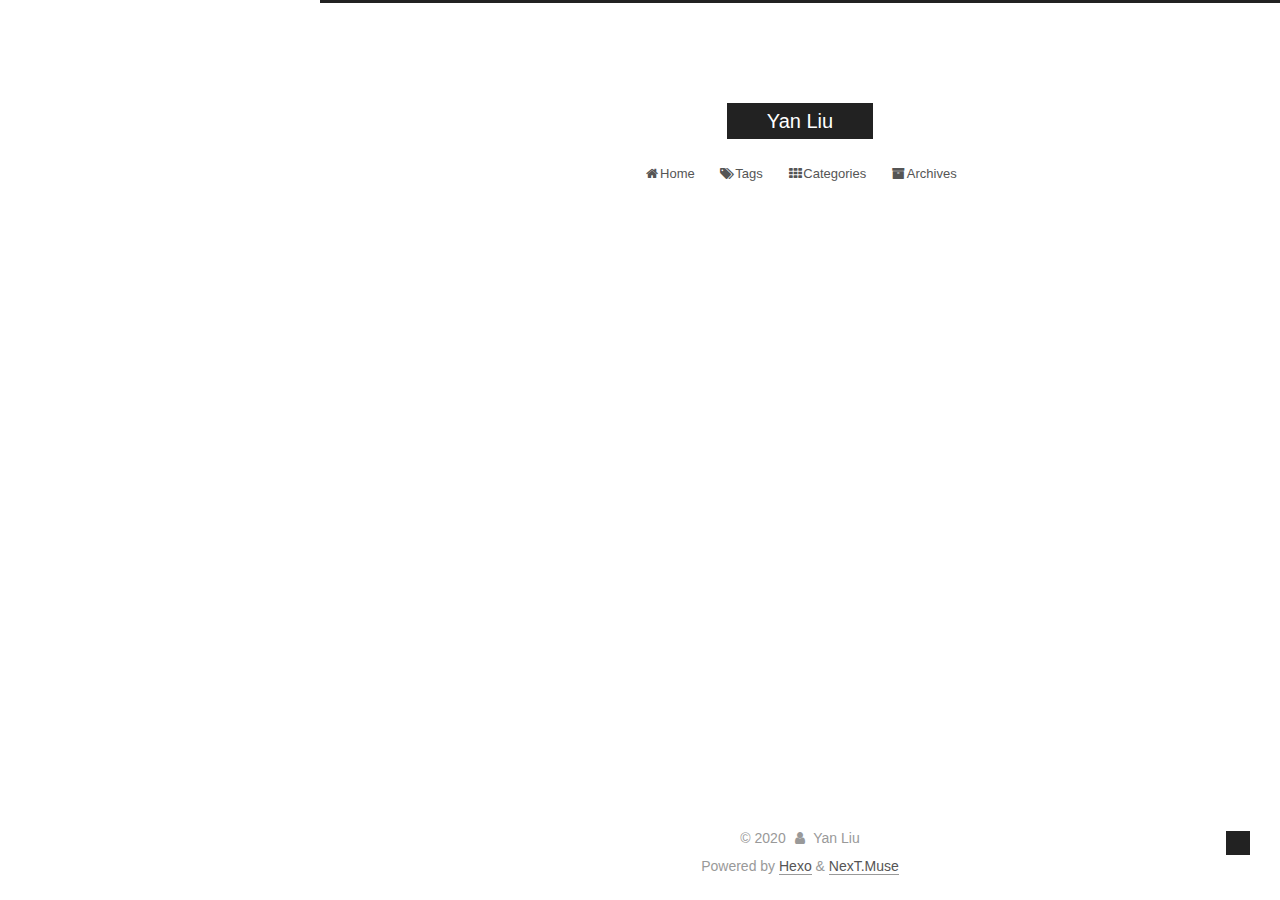
==== commit 6974aebc: "Site updated: 2020-03-30 15:08:17" ====
--- a/archives/index.html
+++ b/archives/index.html
@@ -17,7 +17,7 @@
 
 <script id="hexo-configurations">
     var NexT = window.NexT || {};
-    var CONFIG = {"hostname":"yoursite.com","root":"/","scheme":"Muse","version":"7.7.2","exturl":false,"sidebar":{"position":"left","display":"post","padding":18,"offset":12,"onmobile":false},"copycode":{"enable":false,"show_result":false,"style":null},"back2top":{"enable":true,"sidebar":false,"scrollpercent":false},"bookmark":{"enable":false,"color":"#222","save":"auto"},"fancybox":false,"mediumzoom":false,"lazyload":false,"pangu":false,"comments":{"style":"tabs","active":null,"storage":true,"lazyload":false,"nav":null},"algolia":{"hits":{"per_page":10},"labels":{"input_placeholder":"Search for Posts","hits_empty":"We didn't find any results for the search: ${query}","hits_stats":"${hits} results found in ${time} ms"}},"localsearch":{"enable":false,"trigger":"auto","top_n_per_article":1,"unescape":false,"preload":false},"motion":{"enable":true,"async":false,"transition":{"post_block":"fadeIn","post_header":"slideDownIn","post_body":"slideDownIn","coll_header":"slideLeftIn","sidebar":"slideUpIn"}},"path":"./public/search.xml"};
+    var CONFIG = {"hostname":"yoursite.com","root":"/","scheme":"Muse","version":"7.7.2","exturl":false,"sidebar":{"position":"left","display":"always","padding":18,"offset":12,"onmobile":false},"copycode":{"enable":false,"show_result":false,"style":null},"back2top":{"enable":true,"sidebar":false,"scrollpercent":false},"bookmark":{"enable":false,"color":"#222","save":"auto"},"fancybox":false,"mediumzoom":false,"lazyload":false,"pangu":false,"comments":{"style":"tabs","active":null,"storage":true,"lazyload":false,"nav":null},"algolia":{"hits":{"per_page":10},"labels":{"input_placeholder":"Search for Posts","hits_empty":"We didn't find any results for the search: ${query}","hits_stats":"${hits} results found in ${time} ms"}},"localsearch":{"enable":false,"trigger":"auto","top_n_per_article":1,"unescape":false,"preload":false},"motion":{"enable":true,"async":false,"transition":{"post_block":"fadeIn","post_header":"slideDownIn","post_body":"slideDownIn","coll_header":"slideLeftIn","sidebar":"slideUpIn"}},"path":"./public/search.xml"};
   </script>
 
   <meta property="og:type" content="website">
@@ -111,6 +111,16 @@
         <li class="menu-item menu-item-home">
 
     <a href="/" rel="section"><i class="fa fa-fw fa-home"></i>Home</a>
+
+  </li>
+        <li class="menu-item menu-item-tags">
+
+    <a href="/tags/" rel="section"><i class="fa fa-fw fa-tags"></i>Tags</a>
+
+  </li>
+        <li class="menu-item menu-item-categories">
+
+    <a href="/categories/" rel="section"><i class="fa fa-fw fa-th"></i>Categories</a>
 
   </li>
         <li class="menu-item menu-item-archives">
@@ -254,11 +264,17 @@
       </div>
       <div class="site-state-item site-state-categories">
             <a href="/categories/">
+          
         <span class="site-state-item-count">1</span>
         <span class="site-state-item-name">categories</span></a>
       </div>
   </nav>
 </div>
+  <div class="links-of-author motion-element">
+      <span class="links-of-author-item">
+        <a href="https://github.com/HH-Liu" title="GitHub → https:&#x2F;&#x2F;github.com&#x2F;HH-Liu" rel="noopener" target="_blank"><i class="fa fa-fw fa-github"></i>GitHub</a>
+      </span>
+  </div>
 
 
 
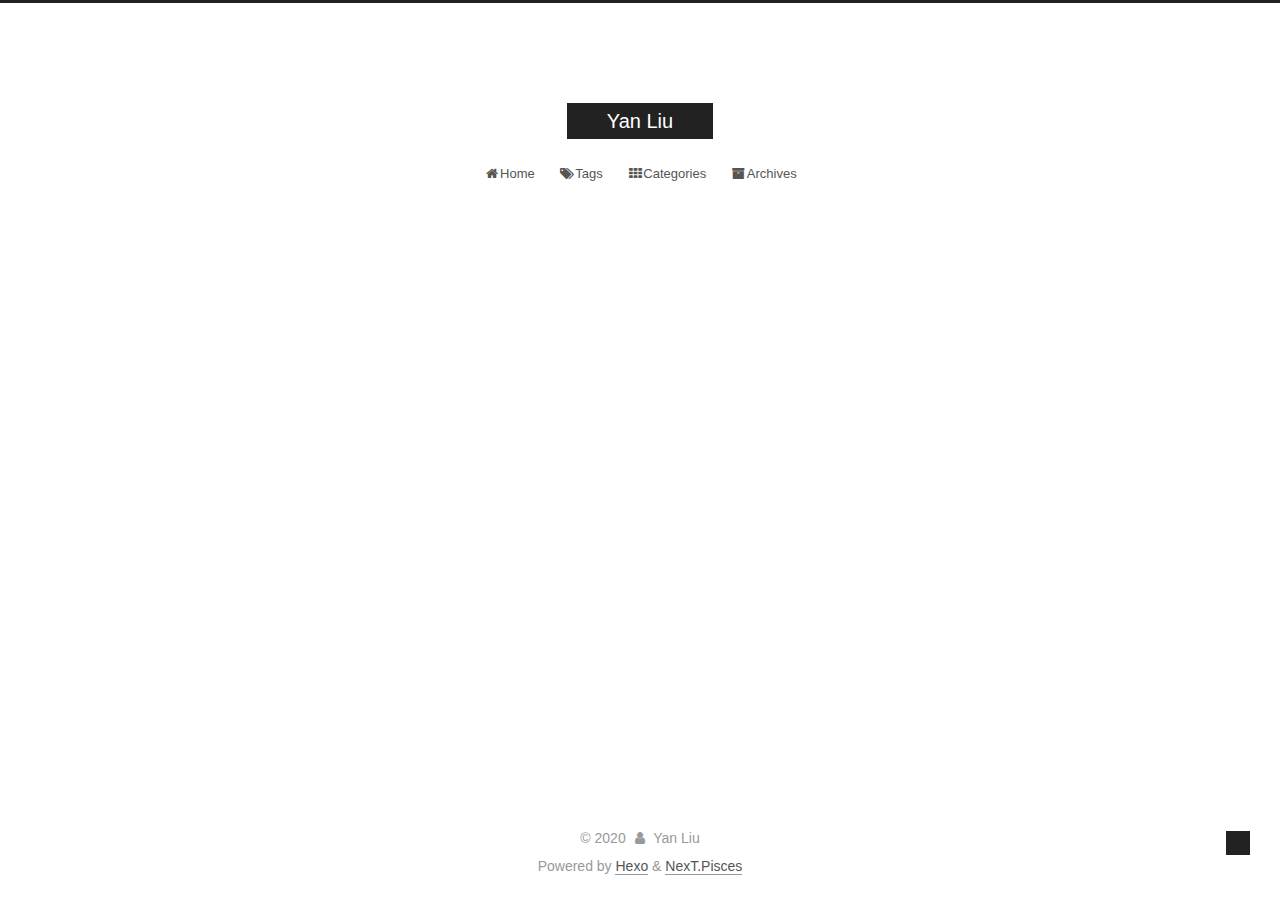
==== commit e5b7dab8: "Site updated: 2020-03-30 15:13:34" ====
--- a/archives/index.html
+++ b/archives/index.html
@@ -17,7 +17,7 @@
 
 <script id="hexo-configurations">
     var NexT = window.NexT || {};
-    var CONFIG = {"hostname":"yoursite.com","root":"/","scheme":"Muse","version":"7.7.2","exturl":false,"sidebar":{"position":"left","display":"always","padding":18,"offset":12,"onmobile":false},"copycode":{"enable":false,"show_result":false,"style":null},"back2top":{"enable":true,"sidebar":false,"scrollpercent":false},"bookmark":{"enable":false,"color":"#222","save":"auto"},"fancybox":false,"mediumzoom":false,"lazyload":false,"pangu":false,"comments":{"style":"tabs","active":null,"storage":true,"lazyload":false,"nav":null},"algolia":{"hits":{"per_page":10},"labels":{"input_placeholder":"Search for Posts","hits_empty":"We didn't find any results for the search: ${query}","hits_stats":"${hits} results found in ${time} ms"}},"localsearch":{"enable":false,"trigger":"auto","top_n_per_article":1,"unescape":false,"preload":false},"motion":{"enable":true,"async":false,"transition":{"post_block":"fadeIn","post_header":"slideDownIn","post_body":"slideDownIn","coll_header":"slideLeftIn","sidebar":"slideUpIn"}},"path":"./public/search.xml"};
+    var CONFIG = {"hostname":"yoursite.com","root":"/","scheme":"Pisces","version":"7.7.2","exturl":false,"sidebar":{"position":"left","display":"always","padding":18,"offset":12,"onmobile":false},"copycode":{"enable":false,"show_result":false,"style":null},"back2top":{"enable":true,"sidebar":false,"scrollpercent":false},"bookmark":{"enable":false,"color":"#222","save":"auto"},"fancybox":false,"mediumzoom":false,"lazyload":false,"pangu":false,"comments":{"style":"tabs","active":null,"storage":true,"lazyload":false,"nav":null},"algolia":{"hits":{"per_page":10},"labels":{"input_placeholder":"Search for Posts","hits_empty":"We didn't find any results for the search: ${query}","hits_stats":"${hits} results found in ${time} ms"}},"localsearch":{"enable":false,"trigger":"auto","top_n_per_article":1,"unescape":false,"preload":false},"motion":{"enable":true,"async":false,"transition":{"post_block":"fadeIn","post_header":"slideDownIn","post_body":"slideDownIn","coll_header":"slideLeftIn","sidebar":"slideUpIn"}},"path":"./public/search.xml"};
   </script>
 
   <meta property="og:type" content="website">
@@ -303,7 +303,7 @@
   </span>
   <span class="author" itemprop="copyrightHolder">Yan Liu</span>
 </div>
-  <div class="powered-by">Powered by <a href="https://hexo.io/" class="theme-link" rel="noopener" target="_blank">Hexo</a> & <a href="https://muse.theme-next.org/" class="theme-link" rel="noopener" target="_blank">NexT.Muse</a>
+  <div class="powered-by">Powered by <a href="https://hexo.io/" class="theme-link" rel="noopener" target="_blank">Hexo</a> & <a href="https://pisces.theme-next.org/" class="theme-link" rel="noopener" target="_blank">NexT.Pisces</a>
   </div>
 
         
@@ -329,7 +329,7 @@
 <script src="/js/motion.js"></script>
 
 
-<script src="/js/schemes/muse.js"></script>
+<script src="/js/schemes/pisces.js"></script>
 
 
 <script src="/js/next-boot.js"></script>
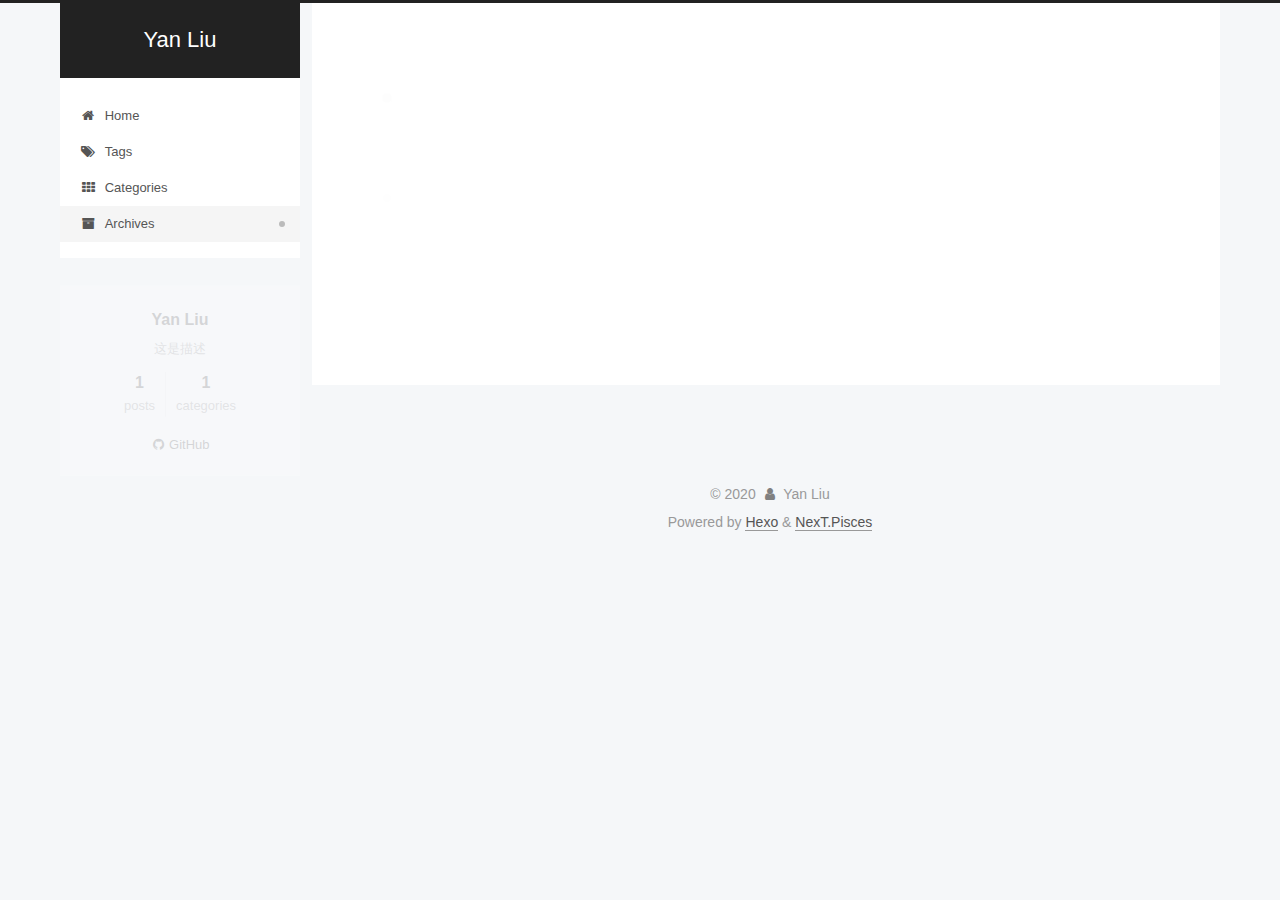
==== commit 40fe2083: "Site updated: 2020-03-30 15:20:35" ====
--- a/archives/index.html
+++ b/archives/index.html
@@ -20,10 +20,12 @@
     var CONFIG = {"hostname":"yoursite.com","root":"/","scheme":"Pisces","version":"7.7.2","exturl":false,"sidebar":{"position":"left","display":"always","padding":18,"offset":12,"onmobile":false},"copycode":{"enable":false,"show_result":false,"style":null},"back2top":{"enable":true,"sidebar":false,"scrollpercent":false},"bookmark":{"enable":false,"color":"#222","save":"auto"},"fancybox":false,"mediumzoom":false,"lazyload":false,"pangu":false,"comments":{"style":"tabs","active":null,"storage":true,"lazyload":false,"nav":null},"algolia":{"hits":{"per_page":10},"labels":{"input_placeholder":"Search for Posts","hits_empty":"We didn't find any results for the search: ${query}","hits_stats":"${hits} results found in ${time} ms"}},"localsearch":{"enable":false,"trigger":"auto","top_n_per_article":1,"unescape":false,"preload":false},"motion":{"enable":true,"async":false,"transition":{"post_block":"fadeIn","post_header":"slideDownIn","post_body":"slideDownIn","coll_header":"slideLeftIn","sidebar":"slideUpIn"}},"path":"./public/search.xml"};
   </script>
 
-  <meta property="og:type" content="website">
+  <meta name="description" content="这是描述">
+<meta property="og:type" content="website">
 <meta property="og:title" content="Yan Liu">
 <meta property="og:url" content="http://yoursite.com/archives/index.html">
 <meta property="og:site_name" content="Yan Liu">
+<meta property="og:description" content="这是描述">
 <meta property="og:locale" content="en_US">
 <meta property="article:author" content="Yan Liu">
 <meta name="twitter:card" content="summary">
@@ -251,7 +253,7 @@
       <div class="site-overview-wrap sidebar-panel">
         <div class="site-author motion-element" itemprop="author" itemscope itemtype="http://schema.org/Person">
   <p class="site-author-name" itemprop="name">Yan Liu</p>
-  <div class="site-description" itemprop="description"></div>
+  <div class="site-description" itemprop="description">这是描述</div>
 </div>
 <div class="site-state-wrap motion-element">
   <nav class="site-state">
--- a/css/main.css
+++ b/css/main.css
@@ -1,66 +1,62 @@
-/* normalize.css v3.0.2 | MIT License | git.io/normalize */
+:root {
+  --body-bg-color: #f5f7f9;
+  --content-bg-color: #fff;
+  --card-bg-color: #f5f5f5;
+  --text-color: #555;
+  --link-color: #555;
+  --link-hover-color: #222;
+  --brand-color: #fff;
+  --brand-hover-color: #fff;
+  --table-row-odd-bg-color: #f9f9f9;
+  --table-row-hover-bg-color: #f5f5f5;
+  --menu-item-bg-color: #f5f5f5;
+  --btn-default-bg: #fff;
+  --btn-default-color: #555;
+  --btn-default-border-color: #555;
+  --btn-default-hover-bg: #222;
+  --btn-default-hover-color: #fff;
+  --btn-default-hover-border-color: #222;
+}
 html {
-  font-family: sans-serif; /* 1 */
-  -ms-text-size-adjust: 100%; /* 2 */
+  line-height: 1.15; /* 1 */
   -webkit-text-size-adjust: 100%; /* 2 */
 }
 body {
   margin: 0;
 }
-article,
-aside,
-details,
-figcaption,
-figure,
-footer,
-header,
-hgroup,
-main,
-menu,
-nav,
-section,
-summary {
+main {
   display: block;
-}
-audio,
-canvas,
-progress,
-video {
-  display: inline-block; /* 1 */
-  vertical-align: baseline; /* 2 */
-}
-audio:not([controls]) {
-  display: none;
-  height: 0;
-}
-[hidden],
-template {
-  display: none;
-}
-a {
-  background-color: transparent;
-}
-a:active,
-a:hover {
-  outline: 0;
-}
-abbr[title] {
-  border-bottom: 1px dotted;
-}
-b,
-strong {
-  font-weight: bold;
-}
-dfn {
-  font-style: italic;
 }
 h1 {
   font-size: 2em;
   margin: 0.67em 0;
 }
-mark {
-  background: #ff0;
-  color: #000;
+hr {
+  box-sizing: content-box; /* 1 */
+  height: 0; /* 1 */
+  overflow: visible; /* 2 */
+}
+pre {
+  font-family: monospace, monospace; /* 1 */
+  font-size: 1em; /* 2 */
+}
+a {
+  background: transparent;
+}
+abbr[title] {
+  border-bottom: none; /* 1 */
+  text-decoration: underline; /* 2 */
+  text-decoration: underline dotted; /* 2 */
+}
+b,
+strong {
+  font-weight: bolder;
+}
+code,
+kbd,
+samp {
+  font-family: monospace, monospace; /* 1 */
+  font-size: 1em; /* 2 */
 }
 small {
   font-size: 80%;
@@ -72,138 +68,122 @@
   position: relative;
   vertical-align: baseline;
 }
+sub {
+  bottom: -0.25em;
+}
 sup {
   top: -0.5em;
 }
-sub {
-  bottom: -0.25em;
-}
 img {
-  border: 0;
-}
-svg:not(:root) {
-  overflow: hidden;
-}
-figure {
-  margin: 1em 40px;
-}
-hr {
-  -moz-box-sizing: content-box;
-  box-sizing: content-box;
-  height: 0;
-}
-pre {
-  overflow: auto;
-}
-code,
-kbd,
-pre,
-samp {
-  font-family: monospace, monospace;
-  font-size: 1em;
+  border-style: none;
 }
 button,
 input,
 optgroup,
 select,
 textarea {
-  color: inherit; /* 1 */
-  font: inherit; /* 2 */
-  margin: 0; /* 3 */
-}
-button {
+  font-family: inherit; /* 1 */
+  font-size: 100%; /* 1 */
+  line-height: 1.15; /* 1 */
+  margin: 0; /* 2 */
+}
+button,
+input {
+/* 1 */
   overflow: visible;
 }
 button,
 select {
+/* 1 */
   text-transform: none;
 }
 button,
-html input[type="button"],
-input[type="reset"],
-input[type="submit"] {
-  -webkit-appearance: button; /* 2 */
-  cursor: pointer; /* 3 */
-}
-button[disabled],
-html input[disabled] {
-  cursor: default;
+[type='button'],
+[type='reset'],
+[type='submit'] {
+  -webkit-appearance: button;
 }
 button::-moz-focus-inner,
-input::-moz-focus-inner {
-  border: 0;
+[type='button']::-moz-focus-inner,
+[type='reset']::-moz-focus-inner,
+[type='submit']::-moz-focus-inner {
+  border-style: none;
   padding: 0;
 }
-input {
-  line-height: normal;
-}
-input[type="checkbox"],
-input[type="radio"] {
+button:-moz-focusring,
+[type='button']:-moz-focusring,
+[type='reset']:-moz-focusring,
+[type='submit']:-moz-focusring {
+  outline: 1px dotted ButtonText;
+}
+fieldset {
+  padding: 0.35em 0.75em 0.625em;
+}
+legend {
+  box-sizing: border-box; /* 1 */
+  color: inherit; /* 2 */
+  display: table; /* 1 */
+  max-width: 100%; /* 1 */
+  padding: 0; /* 3 */
+  white-space: normal; /* 1 */
+}
+progress {
+  vertical-align: baseline;
+}
+textarea {
+  overflow: auto;
+}
+[type='checkbox'],
+[type='radio'] {
   box-sizing: border-box; /* 1 */
   padding: 0; /* 2 */
 }
-input[type="number"]::-webkit-inner-spin-button,
-input[type="number"]::-webkit-outer-spin-button {
+[type='number']::-webkit-inner-spin-button,
+[type='number']::-webkit-outer-spin-button {
   height: auto;
 }
-input[type="search"] {
+[type='search'] {
+  outline-offset: -2px; /* 2 */
   -webkit-appearance: textfield; /* 1 */
-  -moz-box-sizing: content-box;
-  -webkit-box-sizing: content-box; /* 2 */
-  box-sizing: content-box;
-}
-input[type="search"]::-webkit-search-cancel-button,
-input[type="search"]::-webkit-search-decoration {
+}
+[type='search']::-webkit-search-decoration {
   -webkit-appearance: none;
 }
-fieldset {
-  border: 1px solid #c0c0c0;
-  margin: 0 2px;
-  padding: 0.35em 0.625em 0.75em;
-}
-legend {
-  border: 0; /* 1 */
-  padding: 0; /* 2 */
-}
-textarea {
-  overflow: auto;
-}
-optgroup {
-  font-weight: bold;
-}
-table {
-  border-collapse: collapse;
-  border-spacing: 0;
-}
-td,
-th {
-  padding: 0;
+::-webkit-file-upload-button {
+  font: inherit; /* 2 */
+  -webkit-appearance: button; /* 1 */
+}
+details {
+  display: block;
+}
+summary {
+  display: list-item;
+}
+template {
+  display: none;
+}
+[hidden] {
+  display: none;
 }
 ::selection {
   background: #262a30;
   color: #fff;
 }
+html,
 body {
-  position: relative;
+  height: 100%;
+}
+body {
+  background: var(--body-bg-color);
+  color: var(--text-color);
   font-family: 'Lato', "PingFang SC", "Microsoft YaHei", sans-serif;
-  font-size: 14px;
+  font-size: 1em;
   line-height: 2;
-  color: #555;
-  background: #fff;
-}
-@media (max-width: 767px) {
+}
+@media (max-width: 991px) {
   body {
+    padding-left: 0 !important;
     padding-right: 0 !important;
-  }
-}
-@media (min-width: 768px) and (max-width: 991px) {
-  body {
-    padding-right: 0 !important;
-  }
-}
-@media (min-width: 1600px) {
-  body {
-    font-size: 16px;
   }
 }
 h1,
@@ -212,380 +192,294 @@
 h4,
 h5,
 h6 {
-  margin: 0;
-  padding: 0;
+  font-family: 'Lato', "PingFang SC", "Microsoft YaHei", sans-serif;
   font-weight: bold;
   line-height: 1.5;
-  font-family: 'Lato', "PingFang SC", "Microsoft YaHei", sans-serif;
-}
-h2,
-h3,
-h4,
-h5,
+  margin: 20px 0 15px;
+}
+h1 {
+  font-size: 1.5em;
+}
+h2 {
+  font-size: 1.375em;
+}
+h3 {
+  font-size: 1.25em;
+}
+h4 {
+  font-size: 1.125em;
+}
+h5 {
+  font-size: 1em;
+}
 h6 {
-  margin: 20px 0 15px;
-}
-h1 {
-  font-size: 22px;
-}
-@media (max-width: 767px) {
-  h1 {
-    font-size: 18px;
-  }
-}
-h2 {
-  font-size: 20px;
-}
-@media (max-width: 767px) {
-  h2 {
-    font-size: 16px;
-  }
-}
-h3 {
-  font-size: 18px;
-}
-@media (max-width: 767px) {
-  h3 {
-    font-size: 14px;
-  }
-}
-h4 {
-  font-size: 16px;
-}
-@media (max-width: 767px) {
-  h4 {
-    font-size: 12px;
-  }
-}
-h5 {
-  font-size: 14px;
-}
-@media (max-width: 767px) {
-  h5 {
-    font-size: 10px;
-  }
-}
-h6 {
-  font-size: 12px;
-}
-@media (max-width: 767px) {
-  h6 {
-    font-size: 8px;
-  }
+  font-size: 0.875em;
 }
 p {
   margin: 0 0 20px 0;
 }
-a {
-  color: #555;
+a,
+span.exturl {
+  border-bottom: 1px solid #999;
+  color: var(--link-color);
+  outline: 0;
   text-decoration: none;
-  outline: none;
-  border-bottom: 1px solid #999;
+  overflow-wrap: break-word;
   word-wrap: break-word;
-}
-a:hover {
-  color: #222;
-  border-bottom-color: #222;
+  cursor: pointer;
+}
+a:hover,
+span.exturl:hover {
+  border-bottom-color: var(--link-hover-color);
+  color: var(--link-hover-color);
+}
+iframe,
+img,
+video {
+  display: block;
+  margin-left: auto;
+  margin-right: auto;
+  max-width: 100%;
+}
+hr {
+  background-image: repeating-linear-gradient(-45deg, #ddd, #ddd 4px, transparent 4px, transparent 8px);
+  border: 0;
+  height: 3px;
+  margin: 40px 0;
 }
 blockquote {
+  border-left: 4px solid #ddd;
+  color: #666;
   margin: 0;
-  padding: 0;
-}
-img {
-  display: block;
-  margin: auto;
-  max-width: 100%;
-  height: auto;
-}
-hr {
-  margin: 40px 0;
-  height: 3px;
-  border: none;
-  background-color: #ddd;
-  background-image: repeating-linear-gradient(-45deg, #fff, #fff 4px, transparent 4px, transparent 8px);
-}
-blockquote {
   padding: 0 15px;
-  color: #666;
-  border-left: 4px solid #ddd;
 }
 blockquote cite::before {
-  content: "-";
+  content: '-';
   padding: 0 5px;
 }
 dt {
-  font-weight: 700;
+  font-weight: bold;
 }
 dd {
   margin: 0;
   padding: 0;
 }
 kbd {
+  background-color: #f5f5f5;
+  background-image: linear-gradient(#eee, #fff, #eee);
   border: 1px solid #ccc;
   border-radius: 0.2em;
   box-shadow: 0.1em 0.1em 0.2em rgba(0,0,0,0.1);
-  background-color: #f9f9f9;
+  color: #555;
   font-family: inherit;
-  background-image: -webkit-linear-gradient(top, #eee, #fff, #eee);
   padding: 0.1em 0.3em;
   white-space: nowrap;
 }
-.text-left {
-  text-align: left;
-}
-.text-center {
-  text-align: center;
-}
-.text-right {
-  text-align: right;
-}
-.text-justify {
-  text-align: justify;
-}
-.text-nowrap {
-  white-space: nowrap;
-}
-.text-lowercase {
-  text-transform: lowercase;
-}
-.text-uppercase {
-  text-transform: uppercase;
-}
-.text-capitalize {
-  text-transform: capitalize;
-}
-.center-block {
-  display: block;
-  margin-left: auto;
-  margin-right: auto;
-}
-.clearfix:before,
-.clearfix:after {
-  content: " ";
-  display: table;
-}
-.clearfix:after {
-  clear: both;
-}
-.pullquote {
-  width: 45%;
-}
-.pullquote.left {
-  float: left;
-  margin-left: 5px;
-  margin-right: 10px;
-}
-.pullquote.right {
-  float: right;
-  margin-left: 10px;
-  margin-right: 5px;
-}
-.affix.affix.affix {
-  position: fixed;
-}
-.translation {
-  margin-top: -20px;
-  font-size: 14px;
-  color: #999;
-}
-.scrollbar-measure {
-  width: 100px;
-  height: 100px;
-  overflow: scroll;
-  position: absolute;
-  top: -9999px;
-}
-.use-motion .motion-element {
-  opacity: 0;
+.table-container {
+  overflow: auto;
 }
 table {
-  margin: 20px 0;
-  width: 100%;
   border-collapse: collapse;
   border-spacing: 0;
-  border: 1px solid #ddd;
-  font-size: 14px;
-  table-layout: fixed;
-  word-wrap: break-all;
-}
-table>tbody>tr:nth-of-type(odd) {
-  background-color: #f9f9f9;
-}
-table>tbody>tr:hover {
-  background-color: #f5f5f5;
+  font-size: 0.875em;
+  margin: 0 0 20px 0;
+  width: 100%;
+}
+tbody tr:nth-of-type(odd) {
+  background: var(--table-row-odd-bg-color);
+}
+tbody tr:hover {
+  background: var(--table-row-hover-bg-color);
 }
 caption,
 th,
 td {
+  font-weight: normal;
   padding: 8px;
   text-align: left;
   vertical-align: middle;
-  font-weight: normal;
 }
 th,
 td {
+  border: 1px solid #ddd;
   border-bottom: 3px solid #ddd;
-  border-right: 1px solid #eee;
 }
 th {
+  font-weight: 700;
   padding-bottom: 10px;
-  font-weight: 700;
 }
 td {
   border-bottom-width: 1px;
 }
-html,
-body {
-  height: 100%;
-}
-.container {
+.btn {
+  background: var(--btn-default-bg);
+  border: 2px solid var(--btn-default-border-color);
+  border-radius: 2px;
+  color: var(--btn-default-color);
+  display: inline-block;
+  font-size: 0.875em;
+  line-height: 2;
+  padding: 0 20px;
+  text-decoration: none;
+  transition-property: background-color;
+  transition-delay: 0s;
+  transition-duration: 0.2s;
+  transition-timing-function: ease-in-out;
+}
+.btn:hover {
+  background: var(--btn-default-hover-bg);
+  border-color: var(--btn-default-hover-border-color);
+  color: var(--btn-default-hover-color);
+}
+.btn + .btn {
+  margin: 0 0 8px 8px;
+}
+.btn .fa-fw {
+  text-align: left;
+  width: 1.285714285714286em;
+}
+.toggle {
+  line-height: 0;
+}
+.toggle .toggle-line {
+  background: #fff;
+  display: inline-block;
+  height: 2px;
+  left: 0;
   position: relative;
-  min-height: 100%;
-}
-.header-inner {
-  margin: 0 auto;
-  padding: 100px 0 70px;
-  width: 700px;
-}
-@media (min-width: 1600px) {
-  .container .header-inner {
-    width: 900px;
-  }
-}
-.main {
-  padding-bottom: 150px;
-}
-.main-inner {
-  margin: 0 auto;
-  width: 700px;
-}
-@media (min-width: 1600px) {
-  .container .main-inner {
-    width: 900px;
-  }
-}
-.footer {
-  position: absolute;
-  left: 0;
-  bottom: 0;
+  top: 0;
+  transition: all 0.4s;
+  vertical-align: top;
   width: 100%;
-  min-height: 50px;
-}
-.footer-inner {
-  box-sizing: border-box;
-  margin: 20px auto;
-  width: 700px;
-}
-@media (min-width: 1600px) {
-  .container .footer-inner {
-    width: 900px;
-  }
-}
-pre,
-.highlight {
-  overflow: auto;
-  margin: 20px 0;
-  padding: 0;
-  font-size: 13px;
+}
+.toggle .toggle-line:not(:first-child) {
+  margin-top: 3px;
+}
+.toggle.toggle-arrow .toggle-line-first {
+  left: 50%;
+  top: 2px;
+  transform: rotate(45deg);
+  width: 50%;
+}
+.toggle.toggle-arrow .toggle-line-middle {
+  left: 2px;
+  width: 90%;
+}
+.toggle.toggle-arrow .toggle-line-last {
+  left: 50%;
+  top: -2px;
+  transform: rotate(-45deg);
+  width: 50%;
+}
+.toggle.toggle-close .toggle-line-first {
+  transform: rotate(-45deg);
+  top: 5px;
+}
+.toggle.toggle-close .toggle-line-middle {
+  opacity: 0;
+}
+.toggle.toggle-close .toggle-line-last {
+  transform: rotate(45deg);
+  top: -5px;
+}
+.highlight,
+pre {
+  background: #f7f7f7;
   color: #4d4d4c;
-  background: #f7f7f7;
   line-height: 1.6;
+  margin: 0 auto 20px;
 }
 pre,
 code {
-  font-family: consolas, Menlo, "PingFang SC", "Microsoft YaHei", monospace;
+  font-family: consolas, Menlo, monospace, "PingFang SC", "Microsoft YaHei";
 }
 code {
-  padding: 2px 4px;
-  word-wrap: break-word;
-  color: #555;
   background: #eee;
   border-radius: 3px;
-  font-size: 13px;
-}
-pre {
-  padding: 10px;
-}
-pre code {
-  padding: 0;
-  color: #4d4d4c;
-  background: none;
-  text-shadow: none;
-}
-.highlight {
-  border-radius: 1px;
+  color: #555;
+  padding: 2px 4px;
+  overflow-wrap: break-word;
+  word-wrap: break-word;
+}
+.highlight *::selection {
+  background: #d6d6d6;
 }
 .highlight pre {
-  border: none;
+  border: 0;
   margin: 0;
   padding: 10px 0;
 }
 .highlight table {
+  border: 0;
   margin: 0;
   width: auto;
-  border: none;
 }
 .highlight td {
-  border: none;
+  border: 0;
   padding: 0;
 }
 .highlight figcaption {
-  font-size: 1em;
+  background: #eff2f3;
   color: #4d4d4c;
-  line-height: 1em;
-  margin-bottom: 1em;
-}
-.highlight figcaption:before,
-.highlight figcaption:after {
-  content: " ";
-  display: table;
-}
-.highlight figcaption:after {
-  clear: both;
+  display: flex;
+  font-size: 0.875em;
+  justify-content: space-between;
+  line-height: 1.2;
+  padding: 0.5em;
 }
 .highlight figcaption a {
-  float: right;
   color: #4d4d4c;
 }
 .highlight figcaption a:hover {
   border-bottom-color: #4d4d4c;
 }
+.highlight .gutter {
+  -moz-user-select: none;
+  -ms-user-select: none;
+  -webkit-user-select: none;
+  user-select: none;
+}
 .highlight .gutter pre {
+  background: #eff2f3;
+  color: #869194;
   padding-left: 10px;
   padding-right: 10px;
-  color: #869194;
   text-align: right;
-  background-color: #eff2f3;
 }
 .highlight .code pre {
+  background: #f7f7f7;
+  padding-left: 10px;
   width: 100%;
-  padding-left: 10px;
-  padding-right: 10px;
-  background-color: #f7f7f7;
-}
-.highlight .line {
-  height: 20px;
-}
-.gutter {
-  -webkit-user-select: none;
+}
+.gist table {
+  width: auto;
+}
+.gist table td {
+  border: 0;
+}
+pre {
+  overflow: auto;
+  padding: 10px;
+}
+pre code {
+  background: none;
+  color: #4d4d4c;
+  font-size: 0.875em;
+  padding: 0;
+  text-shadow: none;
+}
+pre .deletion {
+  background: #fdd;
+}
+pre .addition {
+  background: #dfd;
+}
+pre .meta {
+  color: #eab700;
   -moz-user-select: none;
   -ms-user-select: none;
+  -webkit-user-select: none;
   user-select: none;
-}
-.gist table {
-  width: auto;
-}
-.gist table td {
-  border: none;
-}
-pre .deletion {
-  background: #fdd;
-}
-pre .addition {
-  background: #dfd;
-}
-pre .meta {
-  color: #8959a8;
 }
 pre .comment {
   color: #8e908c;
@@ -593,6 +487,7 @@
 pre .variable,
 pre .attribute,
 pre .tag,
+pre .name,
 pre .regexp,
 pre .ruby .constant,
 pre .xml .tag .title,
@@ -607,6 +502,7 @@
 pre .number,
 pre .preprocessor,
 pre .built_in,
+pre .builtin-name,
 pre .literal,
 pre .params,
 pre .constant,
@@ -616,13 +512,13 @@
 pre .ruby .class .title,
 pre .css .rules .attribute,
 pre .string,
+pre .symbol,
 pre .value,
 pre .inheritance,
 pre .header,
 pre .ruby .symbol,
 pre .xml .cdata,
 pre .special,
-pre .number,
 pre .formula {
   color: #718c00;
 }
@@ -644,110 +540,193 @@
 pre .javascript .function {
   color: #8959a8;
 }
-.full-image.full-image.full-image.full-image {
-  border: none;
-  max-width: 100%;
-  width: auto;
-  margin: 20px auto 25px;
-}
-@media (min-width: 992px) {
-  .full-image.full-image.full-image.full-image {
-    max-width: none;
-    width: 110%;
-    margin: 25px -5%;
-  }
-}
-.blockquote-center,
-.page-home .post-type-quote blockquote,
-.page-post-detail .post-type-quote blockquote {
-  position: relative;
+.blockquote-center {
+  border-left: none;
   margin: 40px 0;
   padding: 0;
-  border-left: none;
+  position: relative;
   text-align: center;
 }
 .blockquote-center::before,
-.page-home .post-type-quote blockquote::before,
-.page-post-detail .post-type-quote blockquote::before,
-.blockquote-center::after,
-.page-home .post-type-quote blockquote::after,
-.page-post-detail .post-type-quote blockquote::after {
-  position: absolute;
+.blockquote-center::after {
+  background-repeat: no-repeat;
+  background-size: 22px 22px;
   content: ' ';
   display: block;
-  width: 100%;
   height: 24px;
   opacity: 0.2;
-  background-repeat: no-repeat;
+  position: absolute;
+  width: 100%;
+}
+.blockquote-center::before {
+  background-image: url("../images/quote-l.svg");
   background-position: 0 -6px;
-  background-size: 22px 22px;
-}
-.blockquote-center::before,
-.page-home .post-type-quote blockquote::before,
-.page-post-detail .post-type-quote blockquote::before {
+  border-top: 1px solid #ccc;
   top: -20px;
-  background-image: url("../images/quote-l.svg");
-  border-top: 1px solid #ccc;
-}
-.blockquote-center::after,
-.page-home .post-type-quote blockquote::after,
-.page-post-detail .post-type-quote blockquote::after {
+}
+.blockquote-center::after {
+  background-image: url("../images/quote-r.svg");
+  background-position: 100% 8px;
+  border-bottom: 1px solid #ccc;
   bottom: -20px;
-  background-image: url("../images/quote-r.svg");
-  border-bottom: 1px solid #ccc;
-  background-position: 100% 8px;
 }
 .blockquote-center p,
-.page-home .post-type-quote blockquote p,
-.page-post-detail .post-type-quote blockquote p,
-.blockquote-center div,
-.page-home .post-type-quote blockquote div,
-.page-post-detail .post-type-quote blockquote div {
-  text-align: center;
-}
-.post .post-body .group-picture img {
-  box-sizing: border-box;
+.blockquote-center div {
+  text-align: center;
+}
+.post-body .group-picture img {
+  margin: 0 auto;
   padding: 0 3px;
-  border: none;
-}
-.post .group-picture-row {
+}
+.group-picture-row {
+  margin-bottom: 6px;
   overflow: hidden;
-  margin-top: 6px;
-}
-.post .group-picture-row:first-child {
-  margin-top: 0;
-}
-.post .group-picture-column {
+}
+.group-picture-column {
   float: left;
-}
-.page-post-detail .post-body .group-picture-column {
-  float: none;
-  margin-top: 10px;
-  width: auto !important;
-}
-.page-post-detail .post-body .group-picture-column img {
-  margin: 0 auto;
-}
-.page-archive .group-picture-container {
-  overflow: hidden;
-}
-.page-archive .group-picture-row {
-  float: left;
-}
-.page-archive .group-picture-row:first-child {
-  margin-top: 6px;
-}
-.page-archive .group-picture-column {
-  max-width: 150px;
-  max-height: 150px;
+  margin-bottom: 10px;
+}
+.post-body .label {
+  color: #555;
+  display: inline;
+  padding: 0 2px;
+}
+.post-body .label.default {
+  background: #f0f0f0;
+}
+.post-body .label.primary {
+  background: #efe6f7;
+}
+.post-body .label.info {
+  background: #e5f2f8;
+}
+.post-body .label.success {
+  background: #e7f4e9;
+}
+.post-body .label.warning {
+  background: #fcf6e1;
+}
+.post-body .label.danger {
+  background: #fae8eb;
+}
+.post-body .tabs {
+  margin-bottom: 20px;
+}
+.post-body .tabs,
+.tabs-comment {
+  display: block;
+  padding-top: 10px;
+  position: relative;
+}
+.post-body .tabs ul.nav-tabs,
+.tabs-comment ul.nav-tabs {
+  display: flex;
+  flex-wrap: wrap;
+  margin: 0;
+  margin-bottom: -1px;
+  padding: 0;
+}
+@media (max-width: 413px) {
+  .post-body .tabs ul.nav-tabs,
+  .tabs-comment ul.nav-tabs {
+    display: block;
+    margin-bottom: 5px;
+  }
+}
+.post-body .tabs ul.nav-tabs li.tab,
+.tabs-comment ul.nav-tabs li.tab {
+  border-bottom: 1px solid #ddd;
+  border-left: 1px solid transparent;
+  border-right: 1px solid transparent;
+  border-top: 3px solid transparent;
+  flex-grow: 1;
+  list-style-type: none;
+  border-radius: 0 0 0 0;
+}
+@media (max-width: 413px) {
+  .post-body .tabs ul.nav-tabs li.tab,
+  .tabs-comment ul.nav-tabs li.tab {
+    border-bottom: 1px solid transparent;
+    border-left: 3px solid transparent;
+    border-right: 1px solid transparent;
+    border-top: 1px solid transparent;
+  }
+}
+@media (max-width: 413px) {
+  .post-body .tabs ul.nav-tabs li.tab,
+  .tabs-comment ul.nav-tabs li.tab {
+    border-radius: 0;
+  }
+}
+.post-body .tabs ul.nav-tabs li.tab a,
+.tabs-comment ul.nav-tabs li.tab a {
+  border-bottom: initial;
+  display: block;
+  line-height: 1.8;
+  outline: 0;
+  padding: 0.25em 0.75em;
+  text-align: center;
+  transition-delay: 0s;
+  transition-duration: 0.2s;
+  transition-timing-function: ease-out;
+}
+.post-body .tabs ul.nav-tabs li.tab a i,
+.tabs-comment ul.nav-tabs li.tab a i {
+  width: 1.285714285714286em;
+}
+.post-body .tabs ul.nav-tabs li.tab.active,
+.tabs-comment ul.nav-tabs li.tab.active {
+  border-bottom: 1px solid transparent;
+  border-left: 1px solid #ddd;
+  border-right: 1px solid #ddd;
+  border-top: 3px solid #fc6423;
+}
+@media (max-width: 413px) {
+  .post-body .tabs ul.nav-tabs li.tab.active,
+  .tabs-comment ul.nav-tabs li.tab.active {
+    border-bottom: 1px solid #ddd;
+    border-left: 3px solid #fc6423;
+    border-right: 1px solid #ddd;
+    border-top: 1px solid #ddd;
+  }
+}
+.post-body .tabs ul.nav-tabs li.tab.active a,
+.tabs-comment ul.nav-tabs li.tab.active a {
+  color: var(--link-color);
+  cursor: default;
+}
+.post-body .tabs .tab-content .tab-pane,
+.tabs-comment .tab-content .tab-pane {
+  border: 1px solid #ddd;
+  border-top: 0;
+  padding: 20px 20px 0 20px;
+  border-radius: 0;
+}
+.post-body .tabs .tab-content .tab-pane:not(.active),
+.tabs-comment .tab-content .tab-pane:not(.active) {
+  display: none;
+}
+.post-body .tabs .tab-content .tab-pane.active,
+.tabs-comment .tab-content .tab-pane.active {
+  display: block;
+}
+.post-body .tabs .tab-content .tab-pane.active:nth-of-type(1),
+.tabs-comment .tab-content .tab-pane.active:nth-of-type(1) {
+  border-radius: 0 0 0 0;
+}
+@media (max-width: 413px) {
+  .post-body .tabs .tab-content .tab-pane.active:nth-of-type(1),
+  .tabs-comment .tab-content .tab-pane.active:nth-of-type(1) {
+    border-radius: 0;
+  }
 }
 .post-body .note {
+  border-radius: 3px;
+  margin-bottom: 20px;
+  padding: 1em;
   position: relative;
-  padding: 15px;
-  margin-bottom: 20px;
   border: 1px solid #eee;
   border-left-width: 5px;
-  border-radius: 3px;
 }
 .post-body .note h2,
 .post-body .note h3,
@@ -755,16 +734,17 @@
 .post-body .note h5,
 .post-body .note h6 {
   margin-top: 0;
+  border-bottom: initial;
   margin-bottom: 0;
-  border-bottom: initial;
-  padding-top: 0 !important;
+  padding-top: 0;
 }
 .post-body .note p:first-child,
 .post-body .note ul:first-child,
 .post-body .note ol:first-child,
 .post-body .note table:first-child,
 .post-body .note pre:first-child,
-.post-body .note blockquote:first-child {
+.post-body .note blockquote:first-child,
+.post-body .note img:first-child {
   margin-top: 0;
 }
 .post-body .note p:last-child,
@@ -772,7 +752,8 @@
 .post-body .note ol:last-child,
 .post-body .note table:last-child,
 .post-body .note pre:last-child,
-.post-body .note blockquote:last-child {
+.post-body .note blockquote:last-child,
+.post-body .note img:last-child {
   margin-bottom: 0;
 }
 .post-body .note.default {
@@ -835,168 +816,28 @@
 .post-body .note.danger h6 {
   color: #d9534f;
 }
-.post-body .label {
-  display: inline;
-  padding: 0 2px;
-  white-space: nowrap;
-}
-.post-body .label.default {
-  background-color: #f0f0f0;
-}
-.post-body .label.primary {
-  background-color: #efe6f7;
-}
-.post-body .label.info {
-  background-color: #e5f2f8;
-}
-.post-body .label.success {
-  background-color: #e7f4e9;
-}
-.post-body .label.warning {
-  background-color: #fcf6e1;
-}
-.post-body .label.danger {
-  background-color: #fae8eb;
-}
-.post-body .tabs {
-  position: relative;
-  display: block;
-  margin-bottom: 20px;
-  padding-top: 10px;
-}
-.post-body .tabs ul.nav-tabs {
-  margin: 0;
-  padding: 0;
-  display: flex;
-  margin-bottom: -1px;
-}
-@media (max-width: 413px) {
-  .post-body .tabs ul.nav-tabs {
-    display: block;
-    margin-bottom: 5px;
-  }
-}
-.post-body .tabs ul.nav-tabs li.tab {
-  list-style-type: none !important;
-  margin: 0 0.25em 0 0;
-  border-top: 3px solid transparent;
-  border-left: 1px solid transparent;
-  border-right: 1px solid transparent;
-}
-@media (max-width: 413px) {
-  .post-body .tabs ul.nav-tabs li.tab {
-    margin: initial;
-    border-top: 1px solid transparent;
-    border-left: 3px solid transparent;
-    border-right: 1px solid transparent;
-    border-bottom: 1px solid transparent;
-  }
-}
-.post-body .tabs ul.nav-tabs li.tab a {
-  outline: 0;
-  border-bottom: initial;
-  display: block;
-  line-height: 1.8em;
-  padding: 0.25em 0.75em;
-  transition-duration: 0.2s;
-  transition-timing-function: ease-out;
-  transition-delay: 0s;
-}
-.post-body .tabs ul.nav-tabs li.tab a i {
-  width: 1.285714285714286em;
-}
-.post-body .tabs ul.nav-tabs li.tab.active {
-  border-top: 3px solid #fc6423;
-  border-left: 1px solid #ddd;
-  border-right: 1px solid #ddd;
-  background-color: #fff;
-}
-@media (max-width: 413px) {
-  .post-body .tabs ul.nav-tabs li.tab.active {
-    border-top: 1px solid #ddd;
-    border-left: 3px solid #fc6423;
-    border-right: 1px solid #ddd;
-    border-bottom: 1px solid #ddd;
-  }
-}
-.post-body .tabs ul.nav-tabs li.tab.active a {
-  cursor: default;
-  color: #555;
-}
-.post-body .tabs .tab-content {
-  background-color: #fff;
-}
-.post-body .tabs .tab-content .tab-pane {
-  border: 1px solid #ddd;
-  padding: 20px 20px 0 20px;
-}
-.post-body .tabs .tab-content .tab-pane:not(.active) {
-  display: none !important;
-}
-.post-body .tabs .tab-content .tab-pane.active {
-  display: block !important;
-}
-.btn {
-  display: inline-block;
-  padding: 0 20px;
-  font-size: 14px;
-  color: #fff;
-  background: #222;
-  border: 2px solid #222;
-  text-decoration: none;
-  border-radius: 0;
-  transition-property: background-color;
-  transition-duration: 0.2s;
-  transition-timing-function: ease-in-out;
-  transition-delay: 0s;
-  line-height: 2;
-}
-.btn:hover {
-  border-color: #222;
-  color: #222;
-  background: #fff;
-}
-.btn +.btn {
-  margin: 0 0 8px 8px;
-}
-.btn .fa-fw {
-  width: 1.285714285714286em;
-  text-align: left;
-}
-.btn-bar {
-  display: block;
-  width: 22px;
-  height: 2px;
-  background: #555;
-  border-radius: 1px;
-}
-.btn-bar+.btn-bar {
-  margin-top: 4px;
-}
-.pagination {
-  margin: 120px 0 40px;
-  text-align: center;
-  border-top: 1px solid #eee;
-}
-.page-number-basic,
 .pagination .prev,
 .pagination .next,
 .pagination .page-number,
 .pagination .space {
   display: inline-block;
+  margin: 0 10px;
+  padding: 0 11px;
   position: relative;
   top: -1px;
-  margin: 0 10px;
-  padding: 0 11px;
 }
 @media (max-width: 767px) {
-  .page-number-basic,
   .pagination .prev,
   .pagination .next,
   .pagination .page-number,
   .pagination .space {
     margin: 0 5px;
   }
+}
+.pagination {
+  border-top: 1px solid #eee;
+  margin: 120px 0 0;
+  text-align: center;
 }
 .pagination .prev,
 .pagination .next,
@@ -1004,9 +845,9 @@
   border-bottom: 0;
   border-top: 1px solid #eee;
   transition-property: border-color;
+  transition-delay: 0s;
   transition-duration: 0.2s;
   transition-timing-function: ease-in-out;
-  transition-delay: 0s;
 }
 .pagination .prev:hover,
 .pagination .next:hover,
@@ -1014,8 +855,8 @@
   border-top-color: #222;
 }
 .pagination .space {
+  margin: 0;
   padding: 0;
-  margin: 0;
 }
 .pagination .prev {
   margin-left: 0;
@@ -1024,9 +865,9 @@
   margin-right: 0;
 }
 .pagination .page-number.current {
-  color: #fff;
   background: #ccc;
   border-top-color: #ccc;
+  color: #fff;
 }
 @media (max-width: 767px) {
   .pagination {
@@ -1035,9 +876,9 @@
   .pagination .prev,
   .pagination .next,
   .pagination .page-number {
+    border-bottom: 1px solid #eee;
+    border-top: 0;
     margin-bottom: 10px;
-    border-top: 0;
-    border-bottom: 1px solid #eee;
     padding: 0 10px;
   }
   .pagination .prev:hover,
@@ -1048,59 +889,85 @@
 }
 .comments {
   margin: 60px 20px 0;
-}
-.tag-cloud {
-  text-align: center;
-}
-.tag-cloud a {
-  display: inline-block;
-  margin: 10px;
-}
-.back-to-top {
-  box-sizing: border-box;
-  position: fixed;
-  bottom: -100px;
-  right: 30px;
-  z-index: 1050;
-  padding: 0 6px;
-  width: 24px;
-  background: #222;
-  font-size: 12px;
-  opacity: 1;
-  color: #fff;
-  cursor: pointer;
-  text-align: center;
-  -webkit-transform: translateZ(0);
-  transition-property: bottom;
-  transition-duration: 0.2s;
-  transition-timing-function: ease-in-out;
-  transition-delay: 0s;
-}
-@media (min-width: 768px) and (max-width: 991px) {
-  .back-to-top {
-    display: none !important;
-  }
-}
-@media (max-width: 767px) {
-  .back-to-top {
-    display: none !important;
-  }
-}
-.back-to-top.back-to-top-on {
-  bottom: 19px;
+  overflow: hidden;
+}
+.comment-button-group {
+  display: flex;
+  flex-wrap: wrap-reverse;
+  justify-content: center;
+  margin: 1em 0;
+}
+.comment-button-group .comment-button {
+  margin: 0.1em 0.2em;
+}
+.comment-button-group .comment-button.active {
+  background: var(--btn-default-hover-bg);
+  border-color: var(--btn-default-hover-border-color);
+  color: var(--btn-default-hover-color);
+}
+.comment-position {
+  display: none;
+}
+.comment-position.active {
+  display: block;
+}
+.tabs-comment {
+  background: var(--content-bg-color);
+  margin-top: 4em;
+  padding-top: 0;
+}
+.tabs-comment .comments {
+  border: 0;
+  box-shadow: none;
+  margin-top: 0;
+  padding-top: 0;
+}
+.container {
+  min-height: 100%;
+  position: relative;
+}
+.main-inner {
+  margin: 0 auto;
+  width: calc(100% - 20px);
+}
+@media (min-width: 1200px) {
+  .main-inner {
+    width: 1160px;
+  }
+}
+@media (min-width: 1600px) {
+  .main-inner {
+    width: 73%;
+  }
 }
 .header {
   background: transparent;
 }
 .header-inner {
-  position: relative;
+  margin: 0 auto;
+  width: calc(100% - 20px);
+}
+@media (min-width: 1200px) {
+  .header-inner {
+    width: 1160px;
+  }
+}
+@media (min-width: 1600px) {
+  .header-inner {
+    width: 73%;
+  }
+}
+.site-brand-container {
+  display: flex;
+  flex-shrink: 0;
+  padding: 0 10px;
 }
 .headband {
+  background: #222;
   height: 3px;
-  background: #222;
 }
 .site-meta {
-  margin: 0;
+  flex-grow: 1;
   text-align: center;
 }
 @media (max-width: 767px) {
@@ -1109,148 +976,564 @@
   }
 }
 .brand {
+  border-bottom: none;
+  color: var(--brand-color);
+  display: inline-block;
+  line-height: 1.375em;
+  padding: 0 40px;
   position: relative;
-  display: inline-block;
-  padding: 0 40px;
-  color: #fff;
-  background: #222;
-  border-bottom: none;
 }
 .brand:hover {
-  color: #fff;
-}
-.logo {
-  display: inline-block;
-  margin-right: 5px;
-  line-height: 36px;
-  vertical-align: top;
+  color: var(--brand-hover-color);
 }
 .site-title {
-  display: inline-block;
-  vertical-align: top;
-  line-height: 36px;
-  font-size: 20px;
+  font-family: 'Lato', "PingFang SC", "Microsoft YaHei", sans-serif;
+  font-size: 1.375em;
   font-weight: normal;
-  font-family: 'Lato', "PingFang SC", "Microsoft YaHei", sans-serif;
+  margin: 0;
 }
 .site-subtitle {
-  margin-top: 10px;
-  font-size: 13px;
-  color: #999;
+  color: #ddd;
+  font-size: 0.8125em;
+  margin: 10px 0;
 }
 .use-motion .brand {
   opacity: 0;
 }
-.use-motion .logo,
 .use-motion .site-title,
-.use-motion .site-subtitle {
+.use-motion .site-subtitle,
+.use-motion .custom-logo-image {
   opacity: 0;
   position: relative;
   top: -10px;
 }
-.site-nav-toggle {
+.site-nav-toggle,
+.site-nav-right {
   display: none;
-  position: absolute;
-  top: 10px;
-  left: 10px;
 }
 @media (max-width: 767px) {
-  .site-nav-toggle {
-    display: block;
-  }
-}
-.site-nav-toggle button {
-  margin-top: 2px;
-  padding: 9px 10px;
-  background: transparent;
-  border: none;
+  .site-nav-toggle,
+  .site-nav-right {
+    display: flex;
+    flex-direction: column;
+    justify-content: center;
+  }
+}
+.site-nav-toggle .toggle,
+.site-nav-right .toggle {
+  color: var(--text-color);
+  padding: 10px;
+  width: 22px;
+}
+.site-nav-toggle .toggle .toggle-line,
+.site-nav-right .toggle .toggle-line {
+  background: var(--text-color);
+  border-radius: 1px;
+}
+.site-nav {
+  display: block;
 }
 @media (max-width: 767px) {
   .site-nav {
+    clear: both;
     display: none;
-    margin: 0 -10px;
-    padding: 0 10px;
-    clear: both;
-    border-top: 1px solid #ddd;
-  }
-}
-@media (min-width: 768px) and (max-width: 991px) {
-  .site-nav {
-    display: block !important;
-  }
-}
-@media (min-width: 992px) {
-  .site-nav {
-    display: block !important;
-  }
+  }
+}
+.site-nav.site-nav-on {
+  display: block;
 }
 .menu {
   margin-top: 20px;
   padding-left: 0;
   text-align: center;
 }
-.menu .menu-item {
+.menu-item {
   display: inline-block;
+  list-style: none;
   margin: 0 10px;
-  list-style: none;
-}
-@media screen and (max-width: 767px) {
-  .menu .menu-item {
+}
+@media (max-width: 767px) {
+  .menu-item {
+    display: block;
     margin-top: 10px;
   }
-}
-.menu .menu-item a {
+  .menu-item.menu-item-search {
+    display: none;
+  }
+}
+.menu-item a,
+.menu-item span.exturl {
+  border-bottom: 0;
   display: block;
-  font-size: 13px;
-  line-height: inherit;
-  border-bottom: 1px solid transparent;
+  font-size: 0.8125em;
   transition-property: border-color;
+  transition-delay: 0s;
   transition-duration: 0.2s;
   transition-timing-function: ease-in-out;
-  transition-delay: 0s;
-}
-.menu .menu-item a:hover {
-  border-bottom-color: #222;
-}
-.menu .menu-item .fa {
-  margin-right: 5px;
+}
+@media (hover: none) {
+  .menu-item a:hover,
+  .menu-item span.exturl:hover {
+    border-bottom-color: transparent !important;
+  }
+}
+.menu-item .fa {
+  margin-right: 8px;
+}
+.menu-item .badge {
+  display: inline-block;
+  font-weight: bold;
+  line-height: 1;
+  margin-left: 0.35em;
+  margin-top: 0.35em;
+  text-align: center;
+  white-space: nowrap;
+}
+@media (max-width: 767px) {
+  .menu-item .badge {
+    float: right;
+    margin-left: 0;
+  }
+}
+.menu-item-active a,
+.menu .menu-item a:hover,
+.menu .menu-item span.exturl:hover {
+  background: var(--menu-item-bg-color);
 }
 .use-motion .menu-item {
   opacity: 0;
 }
+.sidebar {
+  background: #222;
+  bottom: 0;
+  box-shadow: inset 0 2px 6px #000;
+  position: fixed;
+  top: 0;
+}
+@media (max-width: 991px) {
+  .sidebar {
+    display: none;
+  }
+}
+.sidebar-inner {
+  color: #999;
+  padding: 18px 10px;
+  text-align: center;
+}
+.cc-license {
+  margin-top: 10px;
+  text-align: center;
+}
+.cc-license .cc-opacity {
+  border-bottom: none;
+  opacity: 0.7;
+}
+.cc-license .cc-opacity:hover {
+  opacity: 0.9;
+}
+.cc-license img {
+  display: inline-block;
+}
+.site-author-image {
+  border: 1px solid #eee;
+  display: block;
+  margin: 0 auto;
+  max-width: 120px;
+  padding: 2px;
+}
+.site-author-name {
+  color: var(--text-color);
+  font-weight: 600;
+  margin: 0;
+  text-align: center;
+}
+.site-description {
+  color: #999;
+  font-size: 0.8125em;
+  margin-top: 0;
+  text-align: center;
+}
+.links-of-author {
+  margin-top: 15px;
+}
+.links-of-author a,
+.links-of-author span.exturl {
+  border-bottom-color: #555;
+  display: inline-block;
+  font-size: 0.8125em;
+  margin-bottom: 10px;
+  margin-right: 10px;
+  vertical-align: middle;
+}
+.links-of-author a::before,
+.links-of-author span.exturl::before {
+  background: #4b11ff;
+  border-radius: 50%;
+  content: ' ';
+  display: inline-block;
+  height: 4px;
+  margin-right: 3px;
+  vertical-align: middle;
+  width: 4px;
+}
+.sidebar-button {
+  margin-top: 15px;
+}
+.sidebar-button a {
+  border: 1px solid #fc6423;
+  border-radius: 4px;
+  color: #fc6423;
+  display: inline-block;
+  padding: 0 15px;
+}
+.sidebar-button a .fa {
+  margin-right: 5px;
+}
+.sidebar-button a:hover {
+  background: #fc6423;
+  border: 1px solid #fc6423;
+  color: #fff;
+}
+.sidebar-button a:hover .fa {
+  color: #fff;
+}
+.links-of-blogroll {
+  font-size: 0.8125em;
+  margin-top: 10px;
+}
+.links-of-blogroll-title {
+  font-size: 0.875em;
+  font-weight: 600;
+  margin-top: 0;
+}
+.links-of-blogroll-list {
+  list-style: none;
+  margin: 0;
+  padding: 0;
+}
+#sidebar-dimmer {
+  display: none;
+}
+@media (max-width: 767px) {
+  #sidebar-dimmer {
+    background: #000;
+    display: block;
+    height: 100%;
+    left: 100%;
+    opacity: 0;
+    position: fixed;
+    top: 0;
+    width: 100%;
+    z-index: 1100;
+  }
+  .sidebar-active + #sidebar-dimmer {
+    opacity: 0.7;
+    transform: translateX(-100%);
+    transition: opacity 0.5s;
+  }
+}
+.sidebar-nav {
+  margin: 0;
+  padding-bottom: 20px;
+  padding-left: 0;
+}
+.sidebar-nav li {
+  border-bottom: 1px solid transparent;
+  color: #555;
+  cursor: pointer;
+  display: inline-block;
+  font-size: 0.875em;
+}
+.sidebar-nav li.sidebar-nav-overview {
+  margin-left: 10px;
+}
+.sidebar-nav li:hover {
+  color: #fc6423;
+}
+.sidebar-nav .sidebar-nav-active {
+  border-bottom-color: #fc6423;
+  color: #fc6423;
+}
+.sidebar-nav .sidebar-nav-active:hover {
+  color: #fc6423;
+}
+.sidebar-panel {
+  display: none;
+  overflow-x: hidden;
+  overflow-y: auto;
+}
+.sidebar-panel-active {
+  display: block;
+}
+.sidebar-toggle {
+  background: #222;
+  bottom: 45px;
+  cursor: pointer;
+  height: 14px;
+  left: 30px;
+  padding: 5px;
+  position: fixed;
+  width: 14px;
+  z-index: 1300;
+}
+@media (max-width: 991px) {
+  .sidebar-toggle {
+    left: 20px;
+    opacity: 0.8;
+    display: none;
+  }
+}
+.sidebar-toggle:hover .toggle-line {
+  background: #fc6423;
+}
+.post-toc {
+  font-size: 0.875em;
+}
+.post-toc ol {
+  list-style: none;
+  margin: 0;
+  padding: 0 2px 5px 10px;
+  text-align: left;
+}
+.post-toc ol > ol {
+  padding-left: 0;
+}
+.post-toc ol a {
+  transition-property: all;
+  transition-delay: 0s;
+  transition-duration: 0.2s;
+  transition-timing-function: ease-in-out;
+}
+.post-toc .nav-item {
+  line-height: 1.8;
+  overflow: hidden;
+  text-overflow: ellipsis;
+  white-space: nowrap;
+}
+.post-toc .nav .nav-child {
+  display: none;
+}
+.post-toc .nav .active > .nav-child {
+  display: block;
+}
+.post-toc .nav .active-current > .nav-child {
+  display: block;
+}
+.post-toc .nav .active-current > .nav-child > .nav-item {
+  display: block;
+}
+.post-toc .nav .active > a {
+  border-bottom-color: #fc6423;
+  color: #fc6423;
+}
+.post-toc .nav .active-current > a {
+  color: #fc6423;
+}
+.post-toc .nav .active-current > a:hover {
+  color: #fc6423;
+}
+.site-state {
+  display: flex;
+  justify-content: center;
+  line-height: 1.4;
+  margin-top: 10px;
+  overflow: hidden;
+  text-align: center;
+  white-space: nowrap;
+}
+.site-state-item {
+  padding: 0 15px;
+}
+.site-state-item:not(:first-child) {
+  border-left: 1px solid #eee;
+}
+.site-state-item a {
+  border-bottom: none;
+}
+.site-state-item-count {
+  display: block;
+  font-size: 1em;
+  font-weight: 600;
+  text-align: center;
+}
+.site-state-item-name {
+  color: #999;
+  font-size: 0.8125em;
+}
+.footer {
+  color: #999;
+  font-size: 0.875em;
+  padding: 20px 0;
+}
+.footer.footer-fixed {
+  bottom: 0;
+  left: 0;
+  position: absolute;
+  right: 0;
+}
+.footer-inner {
+  box-sizing: border-box;
+  margin: 0 auto;
+  text-align: center;
+  width: calc(100% - 20px);
+}
+@media (min-width: 1200px) {
+  .footer-inner {
+    width: 1160px;
+  }
+}
+@media (min-width: 1600px) {
+  .footer-inner {
+    width: 73%;
+  }
+}
+.languages {
+  display: inline-block;
+  font-size: 1.125em;
+  position: relative;
+}
+.languages .lang-select-label span {
+  margin: 0 0.5em;
+}
+.languages .lang-select {
+  height: 100%;
+  left: 0;
+  opacity: 0;
+  position: absolute;
+  top: 0;
+  width: 100%;
+}
+.with-love {
+  color: #808080;
+  display: inline-block;
+  margin: 0 5px;
+}
+.powered-by,
+.theme-info {
+  display: inline-block;
+}
+@-moz-keyframes iconAnimate {
+  0%, 100% {
+    transform: scale(1);
+  }
+  10%, 30% {
+    transform: scale(0.9);
+  }
+  20%, 40%, 60%, 80% {
+    transform: scale(1.1);
+  }
+  50%, 70% {
+    transform: scale(1.1);
+  }
+}
+@-webkit-keyframes iconAnimate {
+  0%, 100% {
+    transform: scale(1);
+  }
+  10%, 30% {
+    transform: scale(0.9);
+  }
+  20%, 40%, 60%, 80% {
+    transform: scale(1.1);
+  }
+  50%, 70% {
+    transform: scale(1.1);
+  }
+}
+@-o-keyframes iconAnimate {
+  0%, 100% {
+    transform: scale(1);
+  }
+  10%, 30% {
+    transform: scale(0.9);
+  }
+  20%, 40%, 60%, 80% {
+    transform: scale(1.1);
+  }
+  50%, 70% {
+    transform: scale(1.1);
+  }
+}
+@keyframes iconAnimate {
+  0%, 100% {
+    transform: scale(1);
+  }
+  10%, 30% {
+    transform: scale(0.9);
+  }
+  20%, 40%, 60%, 80% {
+    transform: scale(1.1);
+  }
+  50%, 70% {
+    transform: scale(1.1);
+  }
+}
+.back-to-top {
+  font-size: 12px;
+  text-align: center;
+  transition-delay: 0s;
+  transition-duration: 0.2s;
+  transition-timing-function: ease-in-out;
+}
+.back-to-top {
+  background: #222;
+  bottom: -100px;
+  box-sizing: border-box;
+  color: #fff;
+  cursor: pointer;
+  left: 30px;
+  opacity: 0.6;
+  padding: 0 6px;
+  position: fixed;
+  transition-property: bottom;
+  z-index: 1300;
+  width: 24px;
+}
+.back-to-top span {
+  display: none;
+}
+.back-to-top:hover {
+  color: #fc6423;
+}
+.back-to-top.back-to-top-on {
+  bottom: 30px;
+}
+@media (max-width: 991px) {
+  .back-to-top {
+    left: 20px;
+    opacity: 0.8;
+  }
+}
 .post-body {
   font-family: 'Lato', "PingFang SC", "Microsoft YaHei", sans-serif;
-}
-@media (max-width: 767px) {
+  overflow-wrap: break-word;
+  word-wrap: break-word;
+}
+@media (min-width: 1200px) {
   .post-body {
-    word-break: break-word;
-  }
-}
-.post-body .fancybox img {
-  display: block !important;
-  margin: 0 auto;
-  cursor: pointer;
-  cursor: zoom-in;
-  cursor: -webkit-zoom-in;
+    font-size: 1.125em;
+  }
+}
+.post-body .exturl .fa {
+  font-size: 0.875em;
+  margin-left: 4px;
 }
 .post-body .image-caption,
 .post-body .figure .caption {
-  margin: -20px auto 15px;
-  text-align: center;
-  font-size: 14px;
   color: #999;
+  font-size: 0.875em;
   font-weight: bold;
   line-height: 1;
+  margin: -20px auto 15px;
+  text-align: center;
 }
 .post-sticky-flag {
   display: inline-block;
-  font-size: 16px;
-  -ms-transform: rotate(30deg);
-  -webkit-transform: rotate(30deg);
-  -moz-transform: rotate(30deg);
-  -ms-transform: rotate(30deg);
-  -o-transform: rotate(30deg);
   transform: rotate(30deg);
+}
+.post-button {
+  margin-top: 40px;
+  text-align: center;
 }
 .use-motion .post-block,
 .use-motion .pagination,
@@ -1263,8 +1546,130 @@
 .use-motion .post-body {
   opacity: 0;
 }
-.use-motion .collection-title {
+.use-motion .collection-header {
   opacity: 0;
+}
+.posts-collapse {
+  margin-left: 35px;
+  margin-top: 35px;
+  position: relative;
+}
+@media (max-width: 767px) {
+  .posts-collapse {
+    margin-left: 20px;
+    margin-right: 20px;
+  }
+}
+.posts-collapse .collection-title {
+  font-size: 1.125em;
+  position: relative;
+}
+.posts-collapse .collection-title::before {
+  background: #999;
+  border: 1px solid #fff;
+  border-radius: 50%;
+  content: ' ';
+  height: 10px;
+  left: 0;
+  margin-left: -6px;
+  margin-top: -4px;
+  position: absolute;
+  top: 50%;
+  width: 10px;
+}
+.posts-collapse .collection-year {
+  font-size: 1.5em;
+  font-weight: bold;
+  margin: 60px 0;
+  position: relative;
+}
+.posts-collapse .collection-year::before {
+  background: #bbb;
+  border-radius: 50%;
+  content: ' ';
+  height: 8px;
+  left: 0;
+  margin-left: -4px;
+  margin-top: -4px;
+  position: absolute;
+  top: 50%;
+  width: 8px;
+}
+.posts-collapse .collection-header {
+  margin: 0 0 0 20px;
+}
+.posts-collapse .collection-header small {
+  color: #bbb;
+  margin-left: 5px;
+}
+.posts-collapse .post-header {
+  border-bottom: 1px dashed #ccc;
+  margin: 30px 0;
+  padding-left: 15px;
+  position: relative;
+  transition-property: border;
+  transition-delay: 0s;
+  transition-duration: 0.2s;
+  transition-timing-function: ease-in-out;
+}
+.posts-collapse .post-header::before {
+  background: #bbb;
+  border: 1px solid #fff;
+  border-radius: 50%;
+  content: ' ';
+  height: 6px;
+  left: 0;
+  margin-left: -4px;
+  position: absolute;
+  top: 0.75em;
+  transition-property: background;
+  width: 6px;
+  transition-delay: 0s;
+  transition-duration: 0.2s;
+  transition-timing-function: ease-in-out;
+}
+.posts-collapse .post-header:hover {
+  border-bottom-color: #666;
+}
+.posts-collapse .post-header:hover::before {
+  background: #222;
+}
+.posts-collapse .post-meta {
+  display: inline;
+  font-size: 0.75em;
+  margin-right: 10px;
+}
+.posts-collapse .post-title {
+  display: inline;
+}
+.posts-collapse .post-title a,
+.posts-collapse .post-title span.exturl {
+  border-bottom: none;
+  color: var(--link-color);
+}
+.posts-collapse::before {
+  background: #f5f5f5;
+  content: ' ';
+  height: 100%;
+  left: 0;
+  margin-left: -2px;
+  position: absolute;
+  top: 1.25em;
+  width: 4px;
+}
+.posts-collapse .fa-external-link {
+  font-size: 0.875em;
+  margin-left: 5px;
+}
+.post-eof {
+  background: #ccc;
+  height: 1px;
+  margin: 80px auto 60px;
+  text-align: center;
+  width: 8%;
+}
+.post-block:last-child .post-eof {
+  display: none;
 }
 .posts-expand {
   padding-top: 40px;
@@ -1273,245 +1678,152 @@
   .posts-expand {
     margin: 0 20px;
   }
-  .post-body pre .gutter pre {
-    padding-right: 10px;
-  }
-  .post-body .highlight {
-    margin-left: 0px;
-    margin-right: 0px;
-    padding: 0;
-  }
-  .post-body .highlight .gutter pre {
-    padding-right: 10px;
-  }
 }
 @media (min-width: 992px) {
-  .posts-expand .post-body {
+  .post-body {
     text-align: justify;
   }
 }
-.posts-expand .post-body h2,
-.posts-expand .post-body h3,
-.posts-expand .post-body h4,
-.posts-expand .post-body h5,
-.posts-expand .post-body h6 {
+@media (max-width: 991px) {
+  .post-body {
+    text-align: justify;
+  }
+}
+.post-body h1,
+.post-body h2,
+.post-body h3,
+.post-body h4,
+.post-body h5,
+.post-body h6 {
   padding-top: 10px;
 }
-.posts-expand .post-body h2 .header-anchor,
-.posts-expand .post-body h3 .header-anchor,
-.posts-expand .post-body h4 .header-anchor,
-.posts-expand .post-body h5 .header-anchor,
-.posts-expand .post-body h6 .header-anchor {
+.post-body h1 .header-anchor,
+.post-body h2 .header-anchor,
+.post-body h3 .header-anchor,
+.post-body h4 .header-anchor,
+.post-body h5 .header-anchor,
+.post-body h6 .header-anchor {
+  border-bottom-style: none;
+  color: #ccc;
   float: right;
   margin-left: 10px;
-  color: #ccc;
-  border-bottom-style: none;
   visibility: hidden;
 }
-.posts-expand .post-body h2 .header-anchor:hover,
-.posts-expand .post-body h3 .header-anchor:hover,
-.posts-expand .post-body h4 .header-anchor:hover,
-.posts-expand .post-body h5 .header-anchor:hover,
-.posts-expand .post-body h6 .header-anchor:hover {
+.post-body h1 .header-anchor:hover,
+.post-body h2 .header-anchor:hover,
+.post-body h3 .header-anchor:hover,
+.post-body h4 .header-anchor:hover,
+.post-body h5 .header-anchor:hover,
+.post-body h6 .header-anchor:hover {
   color: inherit;
 }
-.posts-expand .post-body h2:hover .header-anchor,
-.posts-expand .post-body h3:hover .header-anchor,
-.posts-expand .post-body h4:hover .header-anchor,
-.posts-expand .post-body h5:hover .header-anchor,
-.posts-expand .post-body h6:hover .header-anchor {
+.post-body h1:hover .header-anchor,
+.post-body h2:hover .header-anchor,
+.post-body h3:hover .header-anchor,
+.post-body h4:hover .header-anchor,
+.post-body h5:hover .header-anchor,
+.post-body h6:hover .header-anchor {
   visibility: visible;
 }
-.posts-expand .post-body ul li {
-  list-style: circle;
-}
-.posts-expand .post-body img {
-  box-sizing: border-box;
-  margin: auto;
-  padding: 3px;
-  border: 1px solid #ddd;
-}
-.posts-expand .post-body .fancybox img {
-  margin: 0 auto 25px;
+.post-body iframe,
+.post-body img,
+.post-body video {
+  margin-bottom: 20px;
+}
+.post-body .video-container {
+  height: 0;
+  margin-bottom: 20px;
+  overflow: hidden;
+  padding-top: 75%;
+  position: relative;
+  width: 100%;
+}
+.post-body .video-container iframe,
+.post-body .video-container object,
+.post-body .video-container embed {
+  height: 100%;
+  left: 0;
+  margin: 0;
+  position: absolute;
+  top: 0;
+  width: 100%;
+}
+.post-gallery {
+  align-items: center;
+  display: grid;
+  grid-gap: 10px;
+  grid-template-columns: 1fr 1fr 1fr;
+  margin-bottom: 20px;
 }
 @media (max-width: 767px) {
-  .posts-collapse {
-    margin: 0 20px;
-  }
-  .posts-collapse .post-title,
-  .posts-collapse .post-meta {
-    display: block;
-    width: auto;
-    text-align: left;
-  }
-}
-.posts-collapse {
+  .post-gallery {
+    grid-template-columns: 1fr 1fr;
+  }
+}
+.post-gallery a {
+  border: 0;
+}
+.post-gallery img {
+  margin: 0;
+}
+.posts-expand .post-header {
+  font-size: 1.125em;
+}
+.posts-expand .post-title {
+  font-size: 1.5em;
+  font-weight: normal;
+  margin: initial;
+  text-align: center;
+  overflow-wrap: break-word;
+  word-wrap: break-word;
+}
+.posts-expand .post-title-link {
+  border-bottom: none;
+  color: var(--link-color);
+  display: inline-block;
   position: relative;
-  z-index: 1010;
-  margin-left: 55px;
-}
-.posts-collapse::after {
-  content: " ";
+  vertical-align: top;
+}
+.posts-expand .post-title-link::before {
+  background: var(--link-color);
+  bottom: 0;
+  content: '';
+  height: 2px;
+  left: 0;
   position: absolute;
-  top: 20px;
-  left: 0;
-  margin-left: -2px;
-  width: 4px;
-  height: 100%;
-  background: #f5f5f5;
-  z-index: -1;
-}
-@media (max-width: 767px) {
-  .posts-collapse {
-    margin: 0 20px;
-  }
-}
-.posts-collapse .collection-title {
-  position: relative;
-  margin: 60px 0;
-}
-.posts-collapse .collection-title h1,
-.posts-collapse .collection-title h2 {
-  margin-left: 20px;
-}
-.posts-collapse .collection-title small {
-  color: #bbb;
-  margin-left: 5px;
-}
-.posts-collapse .collection-title::before {
-  content: " ";
-  position: absolute;
-  left: 0;
-  top: 50%;
-  margin-left: -4px;
-  margin-top: -4px;
-  width: 8px;
-  height: 8px;
-  background: #bbb;
-  border-radius: 50%;
-}
-.posts-collapse .post {
-  margin: 30px 0;
-}
-.posts-collapse .post-header {
-  position: relative;
+  transform: scaleX(0);
+  visibility: hidden;
+  width: 100%;
+  transition-delay: 0s;
   transition-duration: 0.2s;
   transition-timing-function: ease-in-out;
-  transition-delay: 0s;
-  transition-property: border;
-  border-bottom: 1px dashed #ccc;
-}
-.posts-collapse .post-header::before {
-  content: " ";
-  position: absolute;
-  left: 0;
-  top: 12px;
-  width: 6px;
-  height: 6px;
-  margin-left: -4px;
-  background: #bbb;
-  border-radius: 50%;
-  border: 1px solid #fff;
-  transition-duration: 0.2s;
-  transition-timing-function: ease-in-out;
-  transition-delay: 0s;
-  transition-property: background;
-}
-.posts-collapse .post-header:hover {
-  border-bottom-color: #666;
-}
-.posts-collapse .post-header:hover::before {
-  background: #222;
-}
-.posts-collapse .post-meta {
-  position: absolute;
-  font-size: 12px;
-  left: 20px;
-  top: 5px;
-}
-.posts-collapse .post-comments-count {
-  display: none;
-}
-.posts-collapse .post-title {
-  margin-left: 60px;
-  font-size: 16px;
-  font-weight: normal;
-  line-height: inherit;
-}
-.posts-collapse .post-title::after {
-  margin-left: 3px;
-  opacity: 0.6;
-}
-.posts-collapse .post-title a {
-  color: #666;
-  border-bottom: none;
-}
-.page-home .post-type-quote .post-header,
-.page-post-detail .post-type-quote .post-header,
-.page-home .post-type-quote .post-tags,
-.page-post-detail .post-type-quote .post-tags {
-  display: none;
-}
-.posts-expand .post-title {
-  text-align: center;
-  word-break: break-word;
-  font-weight: 400;
-}
-.posts-expand .post-title-link {
-  display: inline-block;
-  position: relative;
-  color: #555;
-  border-bottom: none;
-  line-height: 1.2;
-  vertical-align: top;
-}
-.posts-expand .post-title-link::before {
-  content: "";
-  position: absolute;
-  width: 100%;
-  height: 2px;
-  bottom: 0;
-  left: 0;
-  background-color: #000;
-  visibility: hidden;
-  -webkit-transform: scaleX(0);
-  -moz-transform: scaleX(0);
-  -ms-transform: scaleX(0);
-  -o-transform: scaleX(0);
-  transform: scaleX(0);
-  transition-duration: 0.2s;
-  transition-timing-function: ease-in-out;
-  transition-delay: 0s;
 }
 .posts-expand .post-title-link:hover::before {
+  transform: scaleX(1);
   visibility: visible;
-  -webkit-transform: scaleX(1);
-  -moz-transform: scaleX(1);
-  -ms-transform: scaleX(1);
-  -o-transform: scaleX(1);
-  transform: scaleX(1);
 }
 .posts-expand .post-title-link .fa {
-  font-size: 16px;
+  font-size: 0.875em;
+  margin-left: 5px;
 }
 .posts-expand .post-meta {
-  margin: 3px 0 60px 0;
   color: #999;
   font-family: 'Lato', "PingFang SC", "Microsoft YaHei", sans-serif;
-  font-size: 12px;
-  text-align: center;
-}
-.posts-expand .post-meta .post-category-list {
-  display: inline-block;
-  margin: 0;
-  padding: 3px;
-}
-.posts-expand .post-meta .post-category-list-link {
-  color: #999;
+  font-size: 0.75em;
+  margin: 3px 0 60px 0;
+  text-align: center;
 }
 .posts-expand .post-meta .post-description {
-  font-size: 14px;
+  font-size: 0.875em;
   margin-top: 2px;
+}
+.posts-expand .post-meta time {
+  border-bottom: 1px dashed #999;
+  cursor: pointer;
+}
+.post-meta .post-meta-item + .post-meta-item::before {
+  content: '|';
+  margin: 0 0.5em;
 }
 .post-meta-divider {
   margin: 0 0.5em;
@@ -1519,127 +1831,57 @@
 .post-meta-item-icon {
   margin-right: 3px;
 }
-@media (min-width: 768px) and (max-width: 991px) {
+@media (max-width: 991px) {
   .post-meta-item-icon {
     display: inline-block;
   }
 }
-@media (max-width: 767px) {
-  .post-meta-item-icon {
-    display: inline-block;
-  }
-}
-@media (min-width: 768px) and (max-width: 991px) {
+@media (max-width: 991px) {
   .post-meta-item-text {
     display: none;
   }
 }
-@media (max-width: 767px) {
-  .post-meta-item-text {
-    display: none;
-  }
-}
-@media (max-width: 767px) {
-  .posts-expand .post-comments-count {
-    display: none;
-  }
-}
-.post-button {
-  margin-top: 40px;
-}
-.posts-expand .post-tags {
-  margin-top: 40px;
-  text-align: center;
-}
-.posts-expand .post-tags a {
-  display: inline-block;
-  margin-right: 10px;
-  font-size: 13px;
-}
 .post-nav {
-  display: table;
+  border-top: 1px solid #eee;
+  display: flex;
+  justify-content: space-between;
   margin-top: 15px;
-  width: 100%;
-  border-top: 1px solid #eee;
-}
-.post-nav-divider {
-  display: table-cell;
-  width: 10%;
+  padding-top: 10px;
 }
 .post-nav-item {
-  display: table-cell;
-  padding: 10px 0 0 0;
-  width: 45%;
-  vertical-align: top;
+  flex: 1;
 }
 .post-nav-item a {
+  border-bottom: none;
+  display: block;
+  font-size: 0.875em;
+  line-height: 1.6;
   position: relative;
-  display: block;
-  line-height: 25px;
-  font-size: 14px;
-  color: #555;
-  border-bottom: none;
-}
-.post-nav-item a:hover {
-  color: #222;
-  border-bottom: none;
 }
 .post-nav-item a:active {
   top: 2px;
 }
 .post-nav-item .fa {
-  position: absolute;
-  top: 8px;
-  left: 0;
-  font-size: 12px;
-}
-.post-nav-next a {
-  padding-left: 15px;
-}
-.post-nav-prev {
+  font-size: 0.75em;
+}
+.post-nav-item:first-child {
+  margin-right: 15px;
+}
+.post-nav-item:first-child a {
+  padding-left: 5px;
+}
+.post-nav-item:first-child .fa {
+  margin-right: 5px;
+}
+.post-nav-item:last-child {
+  margin-left: 15px;
   text-align: right;
 }
-.post-nav-prev a {
-  padding-right: 15px;
-}
-.post-nav-prev .fa {
-  right: 0;
-  left: auto;
-}
-.posts-expand .post-eof {
-  display: block;
-  margin: 80px auto 60px;
-  width: 8%;
-  height: 1px;
-  background: #ccc;
-  text-align: center;
-}
-.post:last-child .post-eof.post-eof.post-eof {
-  display: none;
-}
-.post-gallery {
-  display: table;
-  table-layout: fixed;
-  width: 100%;
-  border-collapse: separate;
-}
-.post-gallery-row {
-  display: table-row;
-}
-.post-gallery .post-gallery-img {
-  display: table-cell;
-  text-align: center;
-  vertical-align: middle;
-  border: none;
-}
-.post-gallery .post-gallery-img img {
-  max-width: 100%;
-  max-height: 100%;
-  border: none;
-}
-.fancybox-close,
-.fancybox-close:hover {
-  border: none;
+.post-nav-item:last-child a {
+  padding-right: 5px;
+}
+.post-nav-item:last-child .fa {
+  margin-left: 5px;
 }
 .rtl.post-body p,
 .rtl.post-body a,
@@ -1658,742 +1900,80 @@
 .rtl.post-title {
   font-family: UKIJ Ekran;
 }
-.sidebar {
-  position: fixed;
-  right: 0;
-  top: 0;
-  bottom: 0;
-  width: 0;
-  z-index: 1040;
-  box-shadow: inset 0 2px 6px #000;
-  background: #222;
-  -webkit-transform: translateZ(0);
-}
-.sidebar a {
-  color: #999;
-  border-bottom-color: #555;
-}
-.sidebar a:hover {
-  color: #eee;
-}
-@media (min-width: 768px) and (max-width: 991px) {
-  .sidebar {
-    display: none !important;
-  }
-}
-@media (max-width: 767px) {
-  .sidebar {
-    display: none !important;
-  }
-}
-.sidebar-inner {
-  position: relative;
-  padding: 20px 10px;
-  color: #999;
-  text-align: center;
-}
-.site-overview-wrap {
-  overflow: hidden;
-}
-.site-overview {
-  overflow-y: auto;
-  overflow-x: hidden;
-}
-.sidebar-toggle {
-  position: fixed;
-  right: 30px;
-  bottom: 45px;
-  width: 14px;
-  height: 14px;
-  padding: 5px;
-  background: #222;
-  line-height: 0;
-  z-index: 1050;
+.post-tags {
+  margin-top: 40px;
+  text-align: center;
+}
+.post-tags a {
+  display: inline-block;
+  font-size: 0.8125em;
+}
+.post-tags a:not(:last-child) {
+  margin-right: 10px;
+}
+.post-widgets {
+  border-top: 1px solid #eee;
+  margin-top: 15px;
+  text-align: center;
+}
+.wp_rating {
+  height: 20px;
+  line-height: 20px;
+  margin-top: 10px;
+  padding-top: 6px;
+  text-align: center;
+}
+.social-like {
+  display: flex;
+  font-size: 0.875em;
+  justify-content: center;
+  text-align: center;
+}
+.reward-container {
+  margin: 20px auto;
+  padding: 10px 0;
+  text-align: center;
+  width: 90%;
+}
+.reward-container button {
+  background: #ff2a2a;
+  border: 0;
+  border-radius: 5px;
+  color: #fff;
   cursor: pointer;
-  -webkit-transform: translateZ(0);
-}
-@media (min-width: 768px) and (max-width: 991px) {
-  .sidebar-toggle {
-    display: none !important;
-  }
-}
-@media (max-width: 767px) {
-  .sidebar-toggle {
-    display: none !important;
-  }
-}
-.sidebar-toggle-line {
-  position: relative;
+  line-height: 2;
+  outline: 0;
+  padding: 0 15px;
+  vertical-align: text-top;
+}
+.reward-container button:hover {
+  background: #f55;
+}
+#qr {
+  padding-top: 20px;
+}
+#qr a {
+  border: 0;
+}
+#qr img {
   display: inline-block;
-  vertical-align: top;
-  height: 2px;
-  width: 100%;
-  background: #fff;
-  margin-top: 3px;
-}
-.sidebar-toggle-line:first-child {
-  margin-top: 0;
-}
-.site-author-image {
-  display: block;
-  margin: 0 auto;
-  padding: 2px;
-  max-width: 96px;
-  height: auto;
-  border: 2px solid #333;
-}
-.site-author-name {
-  margin: 5px 0 0;
-  text-align: center;
-  color: #f5f5f5;
-  font-weight: normal;
-}
-.site-description {
-  margin-top: 5px;
-  text-align: center;
-  font-size: 14px;
-  color: #999;
-}
-.site-state {
-  overflow: hidden;
-  line-height: 1.4;
-  white-space: nowrap;
-  text-align: center;
-}
-.site-state-item {
-  display: inline-block;
-  padding: 0 15px;
-  border-left: 1px solid #333;
-}
-.site-state-item:first-child {
-  border-left: none;
-}
-.site-state-item a {
-  border-bottom: none;
-}
-.site-state-item-count {
-  display: block;
-  text-align: center;
-  color: inherit;
-  font-weight: 600;
-  font-size: 18px;
-}
-.site-state-item-name {
-  font-size: 13px;
-  color: inherit;
-}
-.feed-link {
+  margin: 0.8em 2em 0 2em;
+  max-width: 100%;
+  width: 180px;
+}
+#qr p {
+  text-align: center;
+}
+.category-all-page .category-all-title {
+  text-align: center;
+}
+.category-all-page .category-all {
   margin-top: 20px;
 }
-.feed-link a {
-  display: inline-block;
-  padding: 0 15px;
-  color: #fc6423;
-  border: 1px solid #fc6423;
-  border-radius: 4px;
-}
-.feed-link a i {
-  color: #fc6423;
-  font-size: 14px;
-}
-.feed-link a:hover {
-  color: #fff;
-  background: #fc6423;
-}
-.feed-link a:hover i {
-  color: #fff;
-}
-.links-of-author {
-  margin-top: 20px;
-}
-.links-of-author a {
-  display: inline-block;
-  vertical-align: middle;
-  margin-right: 10px;
-  margin-bottom: 10px;
-  border-bottom-color: #555;
-  font-size: 13px;
-}
-.links-of-author a:before {
-  display: inline-block;
-  vertical-align: middle;
-  margin-right: 3px;
-  content: " ";
-  width: 4px;
-  height: 4px;
-  border-radius: 50%;
-  background: #9cff03;
-}
-.links-of-blogroll {
-  font-size: 13px;
-}
-.links-of-blogroll-title {
-  margin-top: 20px;
-  font-size: 14px;
-  font-weight: 600;
-}
-.links-of-blogroll-list {
+.category-all-page .category-list {
+  list-style: none;
   margin: 0;
   padding: 0;
-  list-style: none;
-}
-.links-of-blogroll-item {
-  padding: 2px 10px;
-}
-.links-of-blogroll-item a {
-  max-width: 280px;
-  box-sizing: border-box;
-  display: inline-block;
-  overflow: hidden;
-  white-space: nowrap;
-  text-overflow: ellipsis;
-}
-.sidebar-nav {
-  margin: 0 0 20px;
-  padding-left: 0;
-}
-.sidebar-nav li {
-  display: inline-block;
-  cursor: pointer;
-  border-bottom: 1px solid transparent;
-  font-size: 14px;
-  color: #555;
-}
-.sidebar-nav li:hover {
-  color: #f5f5f5;
-}
-.page-post-detail .sidebar-nav-toc {
-  padding: 0 5px;
-}
-.page-post-detail .sidebar-nav-overview {
-  margin-left: 10px;
-}
-.sidebar-nav .sidebar-nav-active {
-  color: #87daff;
-  border-bottom-color: #87daff;
-}
-.sidebar-nav .sidebar-nav-active:hover {
-  color: #87daff;
-}
-.sidebar-panel {
-  display: none;
-}
-.sidebar-panel-active {
-  display: block;
-}
-.post-toc-empty {
-  font-size: 14px;
-  color: #666;
-}
-.post-toc-wrap {
-  overflow: hidden;
-}
-.post-toc {
-  overflow: auto;
-}
-.post-toc ol {
-  margin: 0;
-  padding: 0 2px 5px 10px;
-  text-align: left;
-  list-style: none;
-  font-size: 14px;
-}
-.post-toc ol > ol {
-  padding-left: 0;
-}
-.post-toc ol a {
-  transition-duration: 0.2s;
-  transition-timing-function: ease-in-out;
-  transition-delay: 0s;
-  transition-property: all;
-  color: #999;
-  border-bottom-color: #555;
-}
-.post-toc ol a:hover {
-  color: #ccc;
-  border-bottom-color: #ccc;
-}
-.post-toc .nav-item {
-  overflow: hidden;
-  text-overflow: ellipsis;
-  text-align: justify;
-  white-space: nowrap;
-  line-height: 1.8;
-}
-.post-toc .nav .nav-child {
-  display: none;
-}
-.post-toc .nav .active > .nav-child {
-  display: block;
-}
-.post-toc .nav .active-current > .nav-child {
-  display: block;
-}
-.post-toc .nav .active-current > .nav-child > .nav-item {
-  display: block;
-}
-.post-toc .nav .active > a {
-  color: #87daff;
-  border-bottom-color: #87daff;
-}
-.post-toc .nav .active-current > a {
-  color: #87daff;
-}
-.post-toc .nav .active-current > a:hover {
-  color: #87daff;
-}
-.footer {
-  font-size: 14px;
-  color: #999;
-}
-.footer img {
-  border: none;
-}
-.footer-inner {
-  text-align: center;
-}
-.with-love {
-  display: inline-block;
-  margin: 0 5px;
-}
-.powered-by,
-.theme-info {
-  display: inline-block;
-}
-.cc-license {
-  margin-top: 10px;
-  text-align: center;
-}
-.cc-license .cc-opacity {
-  opacity: 0.7;
-  border-bottom: none;
-}
-.cc-license .cc-opacity:hover {
-  opacity: 0.9;
-}
-.cc-license img {
-  display: inline-block;
-}
-.theme-next #ds-thread #ds-reset {
-  color: #555;
-}
-.theme-next #ds-thread #ds-reset .ds-replybox {
-  margin-bottom: 30px;
-}
-.theme-next #ds-thread #ds-reset .ds-replybox .ds-avatar,
-.theme-next #ds-reset .ds-avatar img {
-  box-shadow: none;
-}
-.theme-next #ds-thread #ds-reset .ds-textarea-wrapper {
-  border-color: #c7d4e1;
-  background: none;
-  border-top-right-radius: 3px;
-  border-top-left-radius: 3px;
-}
-.theme-next #ds-thread #ds-reset .ds-textarea-wrapper textarea {
-  height: 60px;
-}
-.theme-next #ds-reset .ds-rounded-top {
-  border-radius: 0;
-}
-.theme-next #ds-thread #ds-reset .ds-post-toolbar {
-  box-sizing: border-box;
-  border: 1px solid #c7d4e1;
-  background: #f6f8fa;
-}
-.theme-next #ds-thread #ds-reset .ds-post-options {
-  height: 40px;
-  border: none;
-  background: none;
-}
-.theme-next #ds-thread #ds-reset .ds-toolbar-buttons {
-  top: 11px;
-}
-.theme-next #ds-thread #ds-reset .ds-sync {
-  top: 5px;
-}
-.theme-next #ds-thread #ds-reset .ds-post-button {
-  top: 4px;
-  right: 5px;
-  width: 90px;
-  height: 30px;
-  border: 1px solid #c5ced7;
-  border-radius: 3px;
-  background-image: linear-gradient(#fbfbfc, #f5f7f9);
-  color: #60676d;
-}
-.theme-next #ds-thread #ds-reset .ds-post-button:hover {
-  background-position: 0 -30px;
-  color: #60676d;
-}
-.theme-next #ds-thread #ds-reset .ds-comments-info {
-  padding: 10px 0;
-}
-.theme-next #ds-thread #ds-reset .ds-sort {
-  display: none;
-}
-.theme-next #ds-thread #ds-reset li.ds-tab a.ds-current {
-  border: none;
-  background: #f6f8fa;
-  color: #60676d;
-}
-.theme-next #ds-thread #ds-reset li.ds-tab a.ds-current:hover {
-  background-color: #e9f0f7;
-  color: #60676d;
-}
-.theme-next #ds-thread #ds-reset li.ds-tab a {
-  border-radius: 2px;
-  padding: 5px;
-}
-.theme-next #ds-thread #ds-reset .ds-login-buttons p {
-  color: #999;
-  line-height: 36px;
-}
-.theme-next #ds-thread #ds-reset .ds-login-buttons .ds-service-list li {
-  height: 28px;
-}
-.theme-next #ds-thread #ds-reset .ds-service-list a {
-  background: none;
-  padding: 5px;
-  border: 1px solid;
-  border-radius: 3px;
-  text-align: center;
-}
-.theme-next #ds-thread #ds-reset .ds-service-list a:hover {
-  color: #fff;
-  background: #666;
-}
-.theme-next #ds-thread #ds-reset .ds-service-list .ds-weibo {
-  color: #fc9b00;
-  border-color: #fc9b00;
-}
-.theme-next #ds-thread #ds-reset .ds-service-list .ds-weibo:hover {
-  background: #fc9b00;
-}
-.theme-next #ds-thread #ds-reset .ds-service-list .ds-qq {
-  color: #60a3ec;
-  border-color: #60a3ec;
-}
-.theme-next #ds-thread #ds-reset .ds-service-list .ds-qq:hover {
-  background: #60a3ec;
-}
-.theme-next #ds-thread #ds-reset .ds-service-list .ds-renren {
-  color: #2e7ac4;
-  border-color: #2e7ac4;
-}
-.theme-next #ds-thread #ds-reset .ds-service-list .ds-renren:hover {
-  background: #2e7ac4;
-}
-.theme-next #ds-thread #ds-reset .ds-service-list .ds-douban {
-  color: #37994c;
-  border-color: #37994c;
-}
-.theme-next #ds-thread #ds-reset .ds-service-list .ds-douban:hover {
-  background: #37994c;
-}
-.theme-next #ds-thread #ds-reset .ds-service-list .ds-kaixin {
-  color: #fef20d;
-  border-color: #fef20d;
-}
-.theme-next #ds-thread #ds-reset .ds-service-list .ds-kaixin:hover {
-  background: #fef20d;
-}
-.theme-next #ds-thread #ds-reset .ds-service-list .ds-netease {
-  color: #f00;
-  border-color: #f00;
-}
-.theme-next #ds-thread #ds-reset .ds-service-list .ds-netease:hover {
-  background: #f00;
-}
-.theme-next #ds-thread #ds-reset .ds-service-list .ds-sohu {
-  color: #ffcb05;
-  border-color: #ffcb05;
-}
-.theme-next #ds-thread #ds-reset .ds-service-list .ds-sohu:hover {
-  background: #ffcb05;
-}
-.theme-next #ds-thread #ds-reset .ds-service-list .ds-baidu {
-  color: #2831e0;
-  border-color: #2831e0;
-}
-.theme-next #ds-thread #ds-reset .ds-service-list .ds-baidu:hover {
-  background: #2831e0;
-}
-.theme-next #ds-thread #ds-reset .ds-service-list .ds-google {
-  color: #166bec;
-  border-color: #166bec;
-}
-.theme-next #ds-thread #ds-reset .ds-service-list .ds-google:hover {
-  background: #166bec;
-}
-.theme-next #ds-thread #ds-reset .ds-service-list .ds-weixin {
-  color: #00ce0d;
-  border-color: #00ce0d;
-}
-.theme-next #ds-thread #ds-reset .ds-service-list .ds-weixin:hover {
-  background: #00ce0d;
-}
-.theme-next #ds-thread #ds-reset .ds-service-list .ds-more-services {
-  border: none;
-}
-.theme-next #ds-thread #ds-reset .ds-service-list .ds-more-services:hover {
-  background: none;
-}
-.theme-next #ds-reset .duoshuo-ua-admin {
-  display: inline-block;
-  color: #f00;
-}
-.theme-next #ds-reset .duoshuo-ua-platform,
-.theme-next #ds-reset .duoshuo-ua-browser {
-  color: #ccc;
-}
-.theme-next #ds-reset .duoshuo-ua-platform .fa,
-.theme-next #ds-reset .duoshuo-ua-browser .fa {
-  display: inline-block;
-  margin-right: 3px;
-}
-.theme-next #ds-reset .duoshuo-ua-separator {
-  display: inline-block;
-  margin-left: 5px;
-}
-.theme-next .this_ua {
-  background-color: #ccc !important;
-  border-radius: 4px;
-  padding: 0 5px !important;
-  margin: 1px 1px !important;
-  border: 1px solid #bbb !important;
-  color: #fff;
-  display: inline-block !important;
-}
-.theme-next .this_ua.admin {
-  background-color: #d9534f !important;
-  border-color: #d9534f !important;
-}
-.theme-next .this_ua.platform.iOS,
-.theme-next .this_ua.platform.Mac,
-.theme-next .this_ua.platform.Windows {
-  background-color: #39b3d7 !important;
-  border-color: #46b8da !important;
-}
-.theme-next .this_ua.platform.Linux {
-  background-color: #3a3a3a !important;
-  border-color: #1f1f1f !important;
-}
-.theme-next .this_ua.platform.Android {
-  background-color: #00c47d !important;
-  border-color: #01b171 !important;
-}
-.theme-next .this_ua.browser.Mobile,
-.theme-next .this_ua.browser.Chrome {
-  background-color: #5cb85c !important;
-  border-color: #4cae4c !important;
-}
-.theme-next .this_ua.browser.Firefox {
-  background-color: #f0ad4e !important;
-  border-color: #eea236 !important;
-}
-.theme-next .this_ua.browser.Maxthon,
-.theme-next .this_ua.browser.IE {
-  background-color: #428bca !important;
-  border-color: #357ebd !important;
-}
-.theme-next .this_ua.browser.baidu,
-.theme-next .this_ua.browser.UCBrowser,
-.theme-next .this_ua.browser.Opera {
-  background-color: #d9534f !important;
-  border-color: #d43f3a !important;
-}
-.theme-next .this_ua.browser.Android,
-.theme-next .this_ua.browser.QQBrowser {
-  background-color: #78ace9 !important;
-  border-color: #4cae4c !important;
-}
-.post-spread {
-  margin-top: 20px;
-  text-align: center;
-}
-.jiathis_style {
-  display: inline-block;
-}
-.jiathis_style a {
-  border: none;
-}
-.fa {
-  font-family: FontAwesome !important;
-}
-.post-spread {
-  margin-top: 20px;
-  text-align: center;
-}
-.bdshare-slide-button-box a {
-  border: none;
-}
-.bdsharebuttonbox {
-  display: inline-block;
-}
-.bdsharebuttonbox a {
-  border: none;
-}
-.local-search-pop-overlay {
-  position: fixed;
-  width: 100%;
-  height: 100%;
-  top: 0;
-  left: 0;
-  z-index: 2080;
-  background-color: rgba(0,0,0,0.3);
-}
-.local-search-popup {
-  display: none;
-  position: fixed;
-  top: 10%;
-  left: 50%;
-  margin-left: -350px;
-  width: 700px;
-  height: 80%;
-  padding: 0;
-  background: #fff;
-  color: #333;
-  z-index: 9999;
-  border-radius: 5px;
-}
-@media (max-width: 767px) {
-  .local-search-popup {
-    padding: 0;
-    top: 0;
-    left: 0;
-    margin: 0;
-    width: 100%;
-    height: 100%;
-    border-radius: 0;
-  }
-}
-.local-search-popup ul.search-result-list {
-  padding: 0;
-  margin: 0 5px;
-}
-.local-search-popup p.search-result {
-  border-bottom: 1px dashed #ccc;
-  padding: 5px 0;
-}
-.local-search-popup a.search-result-title {
-  font-weight: bold;
-  font-size: 16px;
-}
-.local-search-popup .search-keyword {
-  border-bottom: 1px dashed #f00;
-  font-weight: bold;
-  color: #f00;
-}
-.local-search-popup .local-search-header {
-  padding: 5px;
-  height: 36px;
-  background: #f5f5f5;
-  border-top-left-radius: 5px;
-  border-top-right-radius: 5px;
-}
-.local-search-popup #local-search-result {
-  overflow: auto;
-  position: relative;
-  padding: 5px 25px;
-  height: calc(100% - 55px);
-}
-.local-search-popup .local-search-input-wrapper {
-  display: inline-block;
-  width: calc(100% - 90px);
-  height: 36px;
-  line-height: 36px;
-  padding: 0 5px;
-}
-.local-search-popup .local-search-input-wrapper input {
-  padding: 8px 0;
-  height: 20px;
-  display: block;
-  width: 100%;
-  outline: none;
-  border: none;
-  background: transparent;
-  vertical-align: middle;
-}
-.local-search-popup .search-icon,
-.local-search-popup .popup-btn-close {
-  display: inline-block;
-  font-size: 18px;
-  color: #999;
-  height: 36px;
-  width: 18px;
-  padding-left: 10px;
-  padding-right: 10px;
-}
-.local-search-popup .search-icon {
-  float: left;
-}
-.local-search-popup .popup-btn-close {
-  border-left: 1px solid #eee;
-  float: right;
-  cursor: pointer;
-}
-.local-search-popup #no-result {
-  position: absolute;
-  left: 50%;
-  top: 50%;
-  -webkit-transform: translate(-50%, -50%);
-  -webkit-transform: translate(-50%, -50%);
-  -moz-transform: translate(-50%, -50%);
-  -ms-transform: translate(-50%, -50%);
-  -o-transform: translate(-50%, -50%);
-  transform: translate(-50%, -50%);
-  color: #ccc;
-}
-.site-uv,
-.site-pv,
-.page-pv {
-  display: inline-block;
-}
-.site-uv .busuanzi-value,
-.site-pv .busuanzi-value,
-.page-pv .busuanzi-value {
-  margin: 0 5px;
-}
-.site-uv {
-  margin-right: 10px;
-}
-.site-uv::after {
-  content: "|";
-  padding-left: 10px;
-}
-.page-archive .archive-page-counter {
-  position: relative;
-  top: 3px;
-  left: 20px;
-}
-@media (max-width: 767px) {
-  .page-archive .archive-page-counter {
-    top: 5px;
-  }
-}
-.page-archive .posts-collapse .archive-move-on {
-  position: absolute;
-  top: 11px;
-  left: 0;
-  margin-left: -6px;
-  width: 10px;
-  height: 10px;
-  opacity: 0.5;
-  background: #555;
-  border: 1px solid #fff;
-  border-radius: 50%;
-}
-.category-all-page .category-all-title {
-  text-align: center;
-}
-.category-all-page .category-all {
-  margin-top: 20px;
-}
-.category-all-page .category-list {
-  margin: 0;
-  padding: 0;
-  list-style: none;
 }
 .category-all-page .category-list-item {
   margin: 5px 10px;
@@ -2401,262 +1981,459 @@
 .category-all-page .category-list-count {
   color: #bbb;
 }
-.category-all-page .category-list-count:before {
+.category-all-page .category-list-count::before {
+  content: ' (';
   display: inline;
-  content: " (";
-}
-.category-all-page .category-list-count:after {
+}
+.category-all-page .category-list-count::after {
+  content: ') ';
   display: inline;
-  content: ") ";
 }
 .category-all-page .category-list-child {
   padding-left: 10px;
 }
-#schedule ul#event-list {
-  padding-left: 30px;
-}
-#schedule ul#event-list hr {
-  margin: 20px 0 45px 0 !important;
+.event-list {
+  padding: 0;
+}
+.event-list hr {
   background: #222;
-}
-#schedule ul#event-list hr:after {
-  display: inline-block;
-  content: 'NOW';
+  margin: 20px 0 45px 0;
+}
+.event-list hr::after {
   background: #222;
   color: #fff;
+  content: 'NOW';
+  display: inline-block;
   font-weight: bold;
+  padding: 0 5px;
   text-align: right;
-  padding: 0 5px;
-}
-#schedule ul#event-list li.event {
-  margin: 20px 0px;
-  background: #f9f9f9;
-  padding-left: 10px;
+}
+.event-list .event {
+  background: #222;
+  margin: 20px 0;
   min-height: 40px;
-}
-#schedule ul#event-list li.event h2.event-summary {
+  padding: 15px 0 15px 10px;
+}
+.event-list .event .event-summary {
+  color: #fff;
   margin: 0;
   padding-bottom: 3px;
 }
-#schedule ul#event-list li.event h2.event-summary:before {
+.event-list .event .event-summary::before {
+  animation: dot-flash 1s alternate infinite ease-in-out;
+  color: #fff;
+  content: '\f111';
   display: inline-block;
-  font-family: FontAwesome;
-  font-size: 8px;
-  content: '\f111';
+  font-family: 'FontAwesome';
+  font-size: 10px;
+  margin-right: 25px;
   vertical-align: middle;
-  margin-right: 25px;
+}
+.event-list .event .event-relative-time {
   color: #bbb;
-}
-#schedule ul#event-list li.event span.event-relative-time {
   display: inline-block;
   font-size: 12px;
-  font-weight: 400;
+  font-weight: normal;
   padding-left: 12px;
+}
+.event-list .event .event-details {
+  color: #fff;
+  display: block;
+  line-height: 18px;
+  margin-left: 56px;
+  padding-bottom: 6px;
+  padding-top: 3px;
+  text-indent: -24px;
+}
+.event-list .event .event-details::before {
+  color: #fff;
+  display: inline-block;
+  font-family: 'FontAwesome';
+  margin-right: 9px;
+  text-align: center;
+  text-indent: 0;
+  width: 14px;
+}
+.event-list .event .event-details.event-location::before {
+  content: '\f041';
+}
+.event-list .event .event-details.event-duration::before {
+  content: '\f017';
+}
+.event-list .event-past {
+  background: #f5f5f5;
+}
+.event-list .event-past .event-summary,
+.event-list .event-past .event-details {
   color: #bbb;
-}
-#schedule ul#event-list li.event span.event-details {
-  display: block;
+  opacity: 0.9;
+}
+.event-list .event-past .event-summary::before,
+.event-list .event-past .event-details::before {
+  animation: none;
   color: #bbb;
-  margin-left: 56px;
-  padding-top: 3px;
-  padding-bottom: 6px;
-  text-indent: -24px;
-  line-height: 18px;
-}
-#schedule ul#event-list li.event span.event-details:before {
-  text-indent: 0;
-  display: inline-block;
-  width: 14px;
-  font-family: FontAwesome;
-  text-align: center;
-  margin-right: 9px;
-  color: #bbb;
-}
-#schedule ul#event-list li.event span.event-details.event-location:before {
-  content: '\f041';
-}
-#schedule ul#event-list li.event span.event-details.event-duration:before {
-  content: '\f017';
-}
-#schedule ul#event-list li.event-past {
-  background: #fcfcfc;
-}
-#schedule ul#event-list li.event-past > * {
-  opacity: 0.6;
-}
-#schedule ul#event-list li.event-past h2.event-summary {
-  color: #bbb;
-}
-#schedule ul#event-list li.event-past h2.event-summary:before {
-  color: #dfdfdf;
-}
-#schedule ul#event-list li.event-now {
-  background: #222;
-  color: #fff;
-  padding: 15px 0 15px 10px;
-}
-#schedule ul#event-list li.event-now h2.event-summary:before {
-  -webkit-transform: scale(1.2);
-  -moz-transform: scale(1.2);
-  -ms-transform: scale(1.2);
-  -o-transform: scale(1.2);
-  transform: scale(1.2);
-  color: #fff;
-  animation: dot-flash 1s alternate infinite ease-in-out;
-}
-#schedule ul#event-list li.event-now * {
-  color: #fff !important;
 }
 @-moz-keyframes dot-flash {
   from {
     opacity: 1;
-    -webkit-transform: scale(1.1);
-    -moz-transform: scale(1.1);
-    -ms-transform: scale(1.1);
-    -o-transform: scale(1.1);
-    transform: scale(1.1);
+    transform: scale(1);
   }
   to {
     opacity: 0;
-    -webkit-transform: scale(1);
-    -moz-transform: scale(1);
-    -ms-transform: scale(1);
-    -o-transform: scale(1);
-    transform: scale(1);
+    transform: scale(0.8);
   }
 }
 @-webkit-keyframes dot-flash {
   from {
     opacity: 1;
-    -webkit-transform: scale(1.1);
-    -moz-transform: scale(1.1);
-    -ms-transform: scale(1.1);
-    -o-transform: scale(1.1);
-    transform: scale(1.1);
+    transform: scale(1);
   }
   to {
     opacity: 0;
-    -webkit-transform: scale(1);
-    -moz-transform: scale(1);
-    -ms-transform: scale(1);
-    -o-transform: scale(1);
-    transform: scale(1);
+    transform: scale(0.8);
   }
 }
 @-o-keyframes dot-flash {
   from {
     opacity: 1;
-    -webkit-transform: scale(1.1);
-    -moz-transform: scale(1.1);
-    -ms-transform: scale(1.1);
-    -o-transform: scale(1.1);
-    transform: scale(1.1);
+    transform: scale(1);
   }
   to {
     opacity: 0;
-    -webkit-transform: scale(1);
-    -moz-transform: scale(1);
-    -ms-transform: scale(1);
-    -o-transform: scale(1);
-    transform: scale(1);
+    transform: scale(0.8);
   }
 }
 @keyframes dot-flash {
   from {
     opacity: 1;
-    -webkit-transform: scale(1.1);
-    -moz-transform: scale(1.1);
-    -ms-transform: scale(1.1);
-    -o-transform: scale(1.1);
-    transform: scale(1.1);
+    transform: scale(1);
   }
   to {
     opacity: 0;
-    -webkit-transform: scale(1);
-    -moz-transform: scale(1);
-    -ms-transform: scale(1);
-    -o-transform: scale(1);
-    transform: scale(1);
-  }
-}
-.page-post-detail .sidebar-toggle-line {
-  background: #87daff;
-}
-.page-post-detail .comments {
+    transform: scale(0.8);
+  }
+}
+ul.breadcrumb {
+  font-size: 0.75em;
+  list-style: none;
+  margin: 1em 0;
+  padding: 0 2em;
+  text-align: center;
+}
+ul.breadcrumb li {
+  display: inline;
+}
+ul.breadcrumb li + li::before {
+  content: '/\00a0';
+  font-weight: normal;
+  padding: 0.5em;
+}
+ul.breadcrumb li + li:last-child {
+  font-weight: bold;
+}
+.tag-cloud {
+  text-align: center;
+}
+.tag-cloud a {
+  display: inline-block;
+  margin: 10px;
+}
+.tag-cloud a:hover {
+  color: #222 !important;
+}
+.header {
+  margin: 0 auto;
+  position: relative;
+  width: calc(100% - 20px);
+}
+@media (min-width: 1200px) {
+  .header {
+    width: 1160px;
+  }
+}
+@media (min-width: 1600px) {
+  .header {
+    width: 73%;
+  }
+}
+@media (max-width: 991px) {
+  .header {
+    width: auto;
+  }
+}
+.header-inner {
+  background: var(--content-bg-color);
+  border-radius: initial;
+  box-shadow: initial;
   overflow: hidden;
-}
-@media (max-width: 767px) {
-  .header-inner,
-  .container .main-inner,
+  padding: 0;
+  position: absolute;
+  top: 0;
+  width: 240px;
+}
+@media (min-width: 1200px) {
+  .header-inner {
+    width: 240px;
+  }
+}
+@media (max-width: 991px) {
+  .header-inner {
+    border-radius: initial;
+    position: relative;
+    width: auto;
+  }
+}
+.main-inner {
+  align-items: flex-start;
+  display: flex;
+  justify-content: space-between;
+  flex-direction: row-reverse;
+}
+@media (max-width: 991px) {
+  .main-inner {
+    width: auto;
+  }
+}
+.content-wrap {
+  background: var(--content-bg-color);
+  border-radius: initial;
+  box-shadow: initial;
+  box-sizing: border-box;
+  padding: 40px;
+  width: calc(100% - 252px);
+}
+@media (max-width: 991px) {
+  .content-wrap {
+    border-radius: initial;
+    padding: 20px;
+    width: 100%;
+  }
+}
+.footer-inner {
+  padding-left: 260px;
+}
+.back-to-top {
+  left: auto;
+  right: 30px;
+}
+@media (max-width: 991px) {
+  .back-to-top {
+    right: 20px;
+  }
+}
+@media (max-width: 991px) {
   .footer-inner {
+    padding-left: 0;
+    padding-right: 0;
     width: auto;
   }
 }
-embed {
+.site-brand-container {
+  background: #222;
+}
+@media (max-width: 991px) {
+  .site-brand-container {
+    box-shadow: 0 0 16px rgba(0,0,0,0.5);
+  }
+}
+.site-meta {
+  padding: 20px 0;
+}
+.brand {
+  padding: 0;
+}
+.site-subtitle {
+  margin: 10px 10px 0;
+}
+.custom-logo-image {
+  margin-top: 20px;
+}
+@media (max-width: 991px) {
+  .custom-logo-image {
+    display: none;
+  }
+}
+@media (min-width: 768px) and (max-width: 991px) {
+  .site-nav-toggle,
+  .site-nav-right {
+    display: flex;
+    flex-direction: column;
+    justify-content: center;
+  }
+}
+.site-nav-toggle .toggle,
+.site-nav-right .toggle {
+  color: #fff;
+}
+.site-nav-toggle .toggle .toggle-line,
+.site-nav-right .toggle .toggle-line {
+  background: #fff;
+}
+@media (min-width: 768px) and (max-width: 991px) {
+  .site-nav {
+    display: none;
+  }
+}
+.menu-item-active a::after {
+  background: #bbb;
+  border-radius: 50%;
+  content: ' ';
+  height: 6px;
+  margin-top: -3px;
+  position: absolute;
+  right: 15px;
+  top: 50%;
+  width: 6px;
+}
+.menu .menu-item {
   display: block;
-  margin: 0px auto 25px auto;
-}
-.custom-logo .site-meta-headline {
-  text-align: center;
-}
-.custom-logo .brand {
+  margin: 0;
+}
+.menu .menu-item a,
+.menu .menu-item span.exturl {
+  padding: 5px 20px;
+  position: relative;
+  text-align: left;
+  transition-property: background-color;
+}
+@media (max-width: 991px) {
+  .menu .menu-item.menu-item-search {
+    display: none;
+  }
+}
+.menu .menu-item .badge {
+  background: #ccc;
+  border-radius: 10px;
+  color: #fff;
+  float: right;
+  padding: 2px 5px;
+  text-shadow: 1px 1px 0 rgba(0,0,0,0.1);
+  vertical-align: middle;
+}
+.sub-menu {
+  background: var(--content-bg-color);
+  border-bottom: 1px solid #ddd;
+  margin: 0;
+  padding: 6px 0;
+}
+.sub-menu .menu-item {
+  display: inline-block;
+}
+.sub-menu .menu-item a,
+.sub-menu .menu-item span.exturl {
+  background: transparent;
+  margin: 5px 10px;
+  padding: initial;
+}
+.sub-menu .menu-item a:hover,
+.sub-menu .menu-item span.exturl:hover {
+  background: transparent;
+  color: #fc6423;
+}
+.sub-menu .menu-item a::after,
+.sub-menu .menu-item span.exturl::after {
+  content: initial !important;
+}
+.sub-menu .menu-item-active a {
+  border-bottom-color: #fc6423;
+  color: #fc6423;
+}
+.sub-menu .menu-item-active a:hover {
+  border-bottom-color: #fc6423;
+}
+.sidebar {
+  background: var(--body-bg-color);
+  box-shadow: none;
+  margin-top: 100%;
+  position: static;
+  width: 240px;
+}
+@media (max-width: 991px) {
+  .sidebar {
+    display: none;
+  }
+}
+.sidebar-toggle {
+  display: none;
+}
+.sidebar-inner {
+  background: var(--content-bg-color);
+  border-radius: initial;
+  box-shadow: initial;
+  box-sizing: border-box;
+  color: var(--text-color);
+  width: 240px;
+  opacity: 0;
+}
+.sidebar-inner.affix {
+  position: fixed;
+  top: 12px;
+}
+.sidebar-inner.affix-bottom {
+  position: absolute;
+}
+.site-state-item {
+  padding: 0 10px;
+}
+.sidebar-button {
+  border-bottom: 1px dotted #ccc;
+  border-top: 1px dotted #ccc;
+  margin-top: 10px;
+  text-align: center;
+}
+.sidebar-button a {
+  border: 0;
+  color: #fc6423;
+  display: block;
+}
+.sidebar-button a:hover {
   background: none;
-}
-.custom-logo .site-title {
-  margin: 10px auto 0;
-  font-size: 24px;
-  color: #222;
-}
-.custom-logo .site-title a {
-  border: none;
-}
-.custom-logo-image {
-  margin: 0 auto;
-  padding: 5px;
-  max-width: 150px;
-  background: #fff;
-}
-@media (max-width: 767px) {
-  .site-nav {
-    position: absolute;
-    left: 0;
-    top: 52px;
-    margin: 0;
-    width: 100%;
-    padding: 0;
-    background: #fff;
-    border-bottom: 1px solid #ddd;
-    z-index: 1030;
-  }
-}
-@media (max-width: 767px) {
-  .menu {
-    text-align: left;
-  }
-}
-@media (max-width: 767px) {
-  .menu .menu-item {
-    display: block;
-    margin: 0 10px;
-    vertical-align: top;
-  }
-}
-@media (max-width: 767px) {
-  .menu .menu-item br {
-    display: none;
-  }
-}
-@media (max-width: 767px) {
-  .menu .menu-item a {
-    padding: 5px 10px;
-  }
-}
-.menu .menu-item .fa {
+  border: 0;
+  color: #e34603;
+}
+.sidebar-button a:hover .fa {
+  color: #e34603;
+}
+.links-of-author {
+  display: flex;
+  flex-wrap: wrap;
+  margin-top: 10px;
+  justify-content: center;
+}
+.links-of-author-item {
+  margin: 5px 0 0;
+  width: 50%;
+}
+.links-of-author-item a,
+.links-of-author-item span.exturl {
+  box-sizing: border-box;
+  display: inline-block;
+  margin-bottom: 0;
   margin-right: 0;
-}
-.site-search form {
+  max-width: 216px;
+  overflow: hidden;
+  padding: 0 5px;
+  text-overflow: ellipsis;
+  white-space: nowrap;
+}
+.links-of-author-item a,
+.links-of-author-item span.exturl {
+  border-bottom: none;
+  display: block;
+  text-decoration: none;
+}
+.links-of-author-item a::before,
+.links-of-author-item span.exturl::before {
   display: none;
 }
-.links-of-blogroll-inline .links-of-blogroll-item {
-  display: inline-block;
-}
+.links-of-author-item a:hover,
+.links-of-author-item span.exturl:hover {
+  background: var(--body-bg-color);
+  border-radius: 4px;
+}
+.links-of-author-item .fa {
+  margin-right: 2px;
+}
+.links-of-blogroll-item {
+  padding: 0;
+}
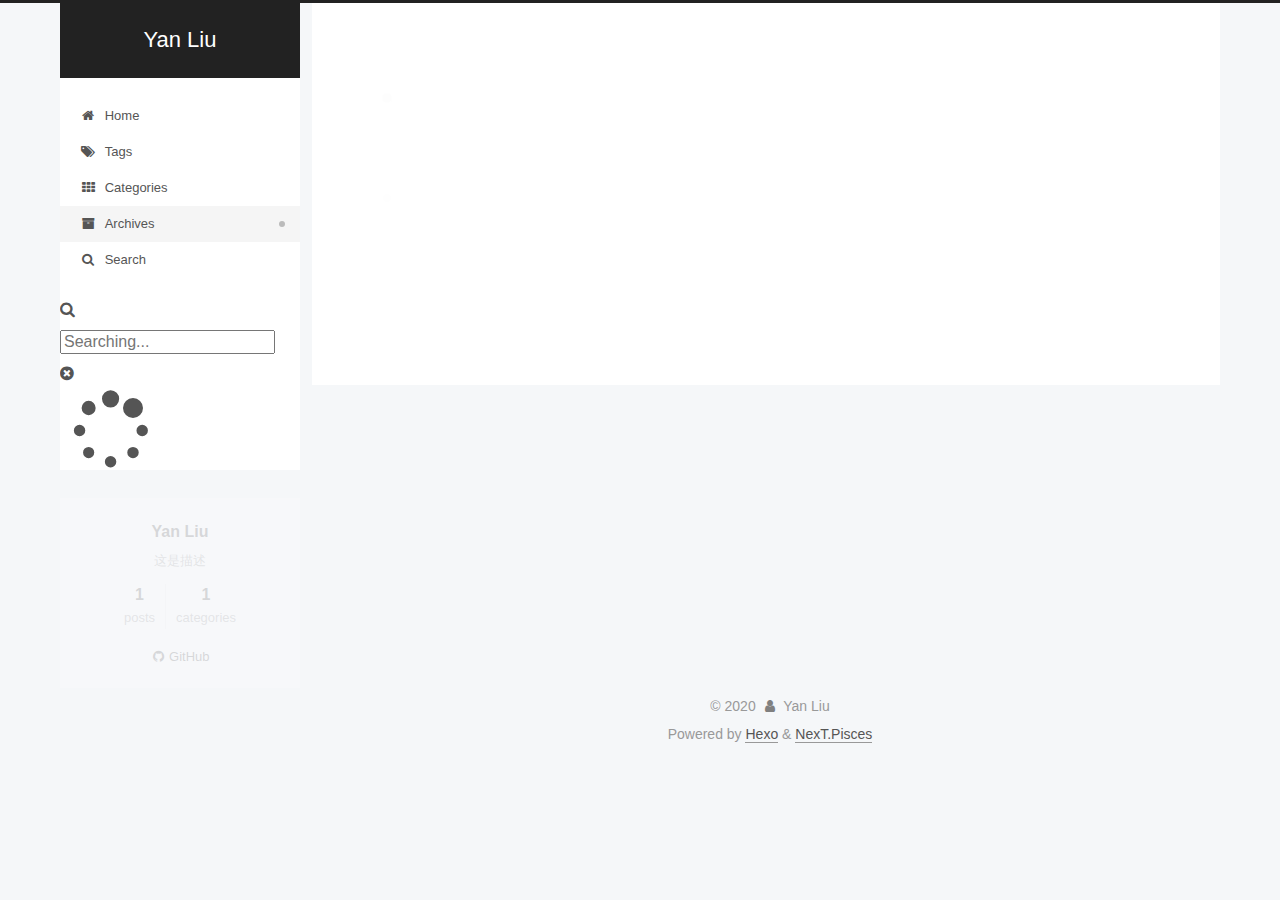
==== commit 32e93216: "Site updated: 2020-03-30 15:25:35" ====
--- a/archives/index.html
+++ b/archives/index.html
@@ -17,7 +17,7 @@
 
 <script id="hexo-configurations">
     var NexT = window.NexT || {};
-    var CONFIG = {"hostname":"yoursite.com","root":"/","scheme":"Pisces","version":"7.7.2","exturl":false,"sidebar":{"position":"left","display":"always","padding":18,"offset":12,"onmobile":false},"copycode":{"enable":false,"show_result":false,"style":null},"back2top":{"enable":true,"sidebar":false,"scrollpercent":false},"bookmark":{"enable":false,"color":"#222","save":"auto"},"fancybox":false,"mediumzoom":false,"lazyload":false,"pangu":false,"comments":{"style":"tabs","active":null,"storage":true,"lazyload":false,"nav":null},"algolia":{"hits":{"per_page":10},"labels":{"input_placeholder":"Search for Posts","hits_empty":"We didn't find any results for the search: ${query}","hits_stats":"${hits} results found in ${time} ms"}},"localsearch":{"enable":false,"trigger":"auto","top_n_per_article":1,"unescape":false,"preload":false},"motion":{"enable":true,"async":false,"transition":{"post_block":"fadeIn","post_header":"slideDownIn","post_body":"slideDownIn","coll_header":"slideLeftIn","sidebar":"slideUpIn"}},"path":"./public/search.xml"};
+    var CONFIG = {"hostname":"yoursite.com","root":"/","scheme":"Pisces","version":"7.7.2","exturl":false,"sidebar":{"position":"left","display":"always","padding":18,"offset":12,"onmobile":false},"copycode":{"enable":false,"show_result":false,"style":null},"back2top":{"enable":true,"sidebar":false,"scrollpercent":false},"bookmark":{"enable":false,"color":"#222","save":"auto"},"fancybox":false,"mediumzoom":false,"lazyload":false,"pangu":false,"comments":{"style":"tabs","active":null,"storage":true,"lazyload":false,"nav":null},"algolia":{"hits":{"per_page":10},"labels":{"input_placeholder":"Search for Posts","hits_empty":"We didn't find any results for the search: ${query}","hits_stats":"${hits} results found in ${time} ms"}},"localsearch":{"enable":true,"trigger":"auto","top_n_per_article":1,"unescape":false,"preload":false},"motion":{"enable":true,"async":false,"transition":{"post_block":"fadeIn","post_header":"slideDownIn","post_body":"slideDownIn","coll_header":"slideLeftIn","sidebar":"slideUpIn"}},"path":"./public/search.xml"};
   </script>
 
   <meta name="description" content="这是描述">
@@ -101,6 +101,7 @@
 
   <div class="site-nav-right">
     <div class="toggle popup-trigger">
+        <i class="fa fa-search fa-fw fa-lg"></i>
     </div>
   </div>
 </div>
@@ -130,11 +131,38 @@
     <a href="/archives/" rel="section"><i class="fa fa-fw fa-archive"></i>Archives</a>
 
   </li>
+      <li class="menu-item menu-item-search">
+        <a role="button" class="popup-trigger"><i class="fa fa-search fa-fw"></i>Search
+        </a>
+      </li>
   </ul>
 </nav>
 
 
 
+  <div class="search-pop-overlay">
+    <div class="popup search-popup">
+        <div class="search-header">
+  <span class="search-icon">
+    <i class="fa fa-search"></i>
+  </span>
+  <div class="search-input-container">
+    <input autocomplete="off" autocapitalize="off"
+           placeholder="Searching..." spellcheck="false"
+           type="search" class="search-input">
+  </div>
+  <span class="popup-btn-close">
+    <i class="fa fa-times-circle"></i>
+  </span>
+</div>
+<div id="search-result">
+  <div id="no-result">
+    <i class="fa fa-spinner fa-pulse fa-5x fa-fw"></i>
+  </div>
+</div>
+
+    </div>
+  </div>
 
 </div>
     </header>
@@ -344,6 +372,10 @@
 
 
 
+  
+<script src="/js/local-search.js"></script>
+
+
 
 
 
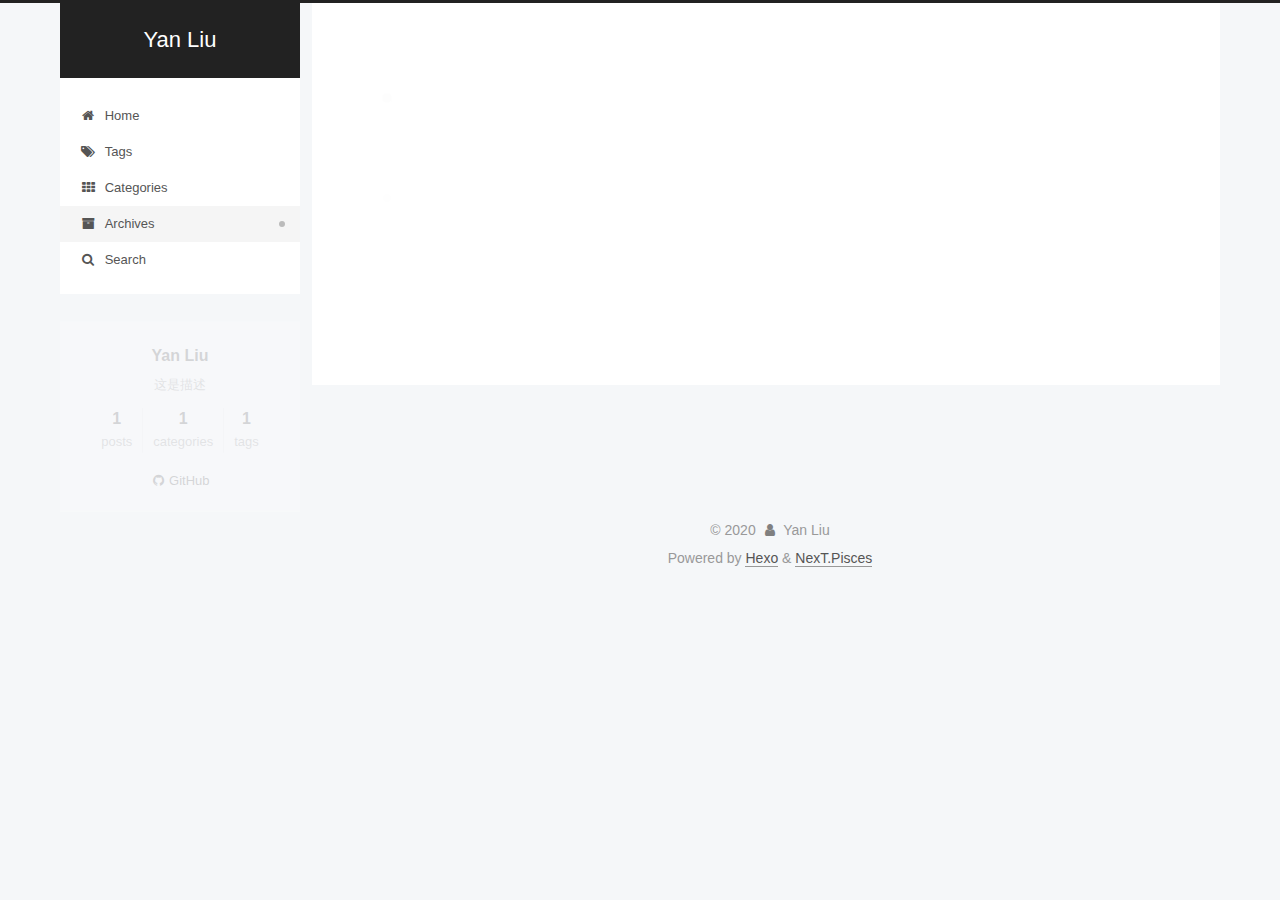
==== commit dda13f96: "Site updated: 2020-03-30 15:46:08" ====
--- a/archives/index.html
+++ b/archives/index.html
@@ -298,6 +298,12 @@
         <span class="site-state-item-count">1</span>
         <span class="site-state-item-name">categories</span></a>
       </div>
+      <div class="site-state-item site-state-tags">
+            <a href="/tags/">
+          
+        <span class="site-state-item-count">1</span>
+        <span class="site-state-item-name">tags</span></a>
+      </div>
   </nav>
 </div>
   <div class="links-of-author motion-element">
--- a/css/main.css
+++ b/css/main.css
@@ -1167,7 +1167,7 @@
 }
 .links-of-author a::before,
 .links-of-author span.exturl::before {
-  background: #4b11ff;
+  background: #f2dbf5;
   border-radius: 50%;
   content: ' ';
   display: inline-block;
@@ -2141,6 +2141,106 @@
 .tag-cloud a:hover {
   color: #222 !important;
 }
+.search-pop-overlay {
+  background: rgba(0,0,0,0);
+  height: 100%;
+  left: 0;
+  position: fixed;
+  top: 0;
+  transition: visibility 0s linear 0.2s, background 0.2s;
+  visibility: hidden;
+  width: 100%;
+  z-index: 1400;
+}
+.search-pop-overlay.search-active {
+  background: rgba(0,0,0,0.3);
+  transition: background 0.2s;
+  visibility: visible;
+}
+.search-popup {
+  background: var(--card-bg-color);
+  border-radius: 5px;
+  height: 80%;
+  left: calc(50% - 350px);
+  position: fixed;
+  top: 10%;
+  transform: scale(0);
+  transition: transform 0.2s;
+  width: 700px;
+  z-index: 1500;
+}
+.search-active .search-popup {
+  transform: scale(1);
+}
+@media (max-width: 767px) {
+  .search-popup {
+    border-radius: 0;
+    height: 100%;
+    left: 0;
+    margin: 0;
+    top: 0;
+    width: 100%;
+  }
+}
+.search-popup .search-icon,
+.search-popup .popup-btn-close {
+  color: #999;
+  font-size: 18px;
+  padding: 0 10px;
+}
+.search-popup .popup-btn-close {
+  cursor: pointer;
+}
+.search-popup .popup-btn-close:hover .fa {
+  color: #222;
+}
+.search-popup .search-header {
+  background: #eee;
+  border-top-left-radius: 5px;
+  border-top-right-radius: 5px;
+  display: flex;
+  padding: 5px;
+}
+.search-popup input.search-input {
+  background: transparent;
+  border: 0;
+  outline: 0;
+  width: 100%;
+}
+.search-popup input.search-input::-webkit-search-cancel-button {
+  display: none;
+}
+.search-popup .search-input-container {
+  flex-grow: 1;
+  padding: 2px;
+}
+.search-popup ul.search-result-list {
+  margin: 0 5px;
+  padding: 0;
+  width: 100%;
+}
+.search-popup p.search-result {
+  border-bottom: 1px dashed #ccc;
+  padding: 5px 0;
+}
+.search-popup a.search-result-title {
+  font-weight: bold;
+}
+.search-popup .search-keyword {
+  border-bottom: 1px dashed #ff2a2a;
+  color: #ff2a2a;
+  font-weight: bold;
+}
+.search-popup #search-result {
+  display: flex;
+  height: calc(100% - 55px);
+  overflow: auto;
+  padding: 5px 25px;
+}
+.search-popup #no-result {
+  color: #ccc;
+  margin: auto;
+}
 .header {
   margin: 0 auto;
   position: relative;
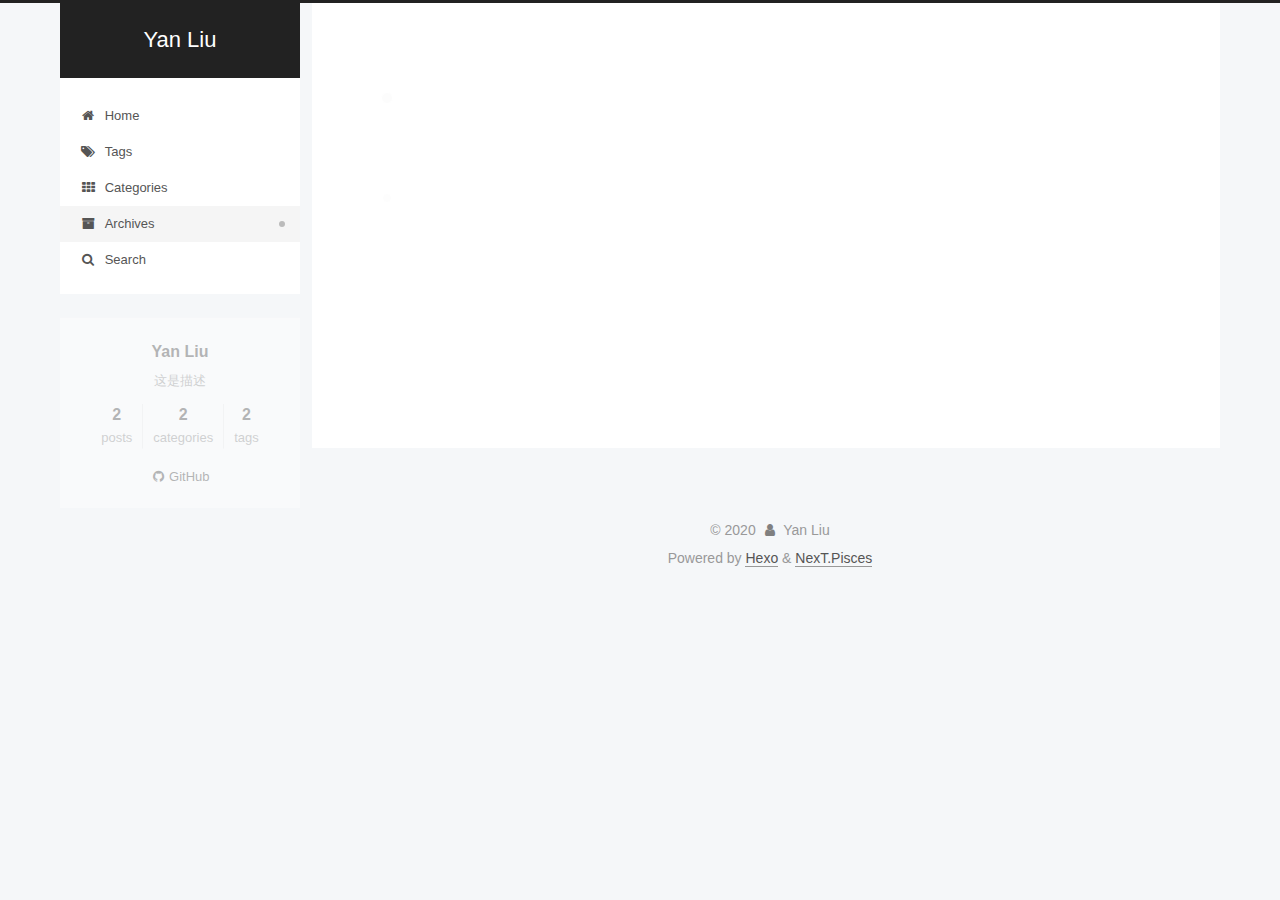
==== commit e32e6308: "Site updated: 2020-03-30 16:05:59" ====
--- a/archives/index.html
+++ b/archives/index.html
@@ -188,13 +188,33 @@
   <div class="post-block">
     <div class="posts-collapse">
       <div class="collection-title">
-        <span class="collection-header">Um..! 1 post. Keep on posting.</span>
+        <span class="collection-header">Um..! 2 posts in total. Keep on posting.</span>
       </div>
 
       
     <div class="collection-year">
       <span class="collection-header">2020</span>
     </div>
+
+  <article itemscope itemtype="http://schema.org/Article">
+    <header class="post-header">
+
+      <div class="post-meta">
+        <time itemprop="dateCreated"
+              datetime="2020-03-30T16:04:43+08:00"
+              content="2020-03-30">
+          03-30
+        </time>
+      </div>
+
+      <div class="post-title">
+          <a class="post-title-link" href="/2020/03/30/TEST/" itemprop="url">
+            <span itemprop="name">TEST</span>
+          </a>
+      </div>
+
+    </header>
+  </article>
 
   <article itemscope itemtype="http://schema.org/Article">
     <header class="post-header">
@@ -288,20 +308,20 @@
       <div class="site-state-item site-state-posts">
           <a href="/archives/">
         
-          <span class="site-state-item-count">1</span>
+          <span class="site-state-item-count">2</span>
           <span class="site-state-item-name">posts</span>
         </a>
       </div>
       <div class="site-state-item site-state-categories">
             <a href="/categories/">
           
-        <span class="site-state-item-count">1</span>
+        <span class="site-state-item-count">2</span>
         <span class="site-state-item-name">categories</span></a>
       </div>
       <div class="site-state-item site-state-tags">
             <a href="/tags/">
           
-        <span class="site-state-item-count">1</span>
+        <span class="site-state-item-count">2</span>
         <span class="site-state-item-name">tags</span></a>
       </div>
   </nav>
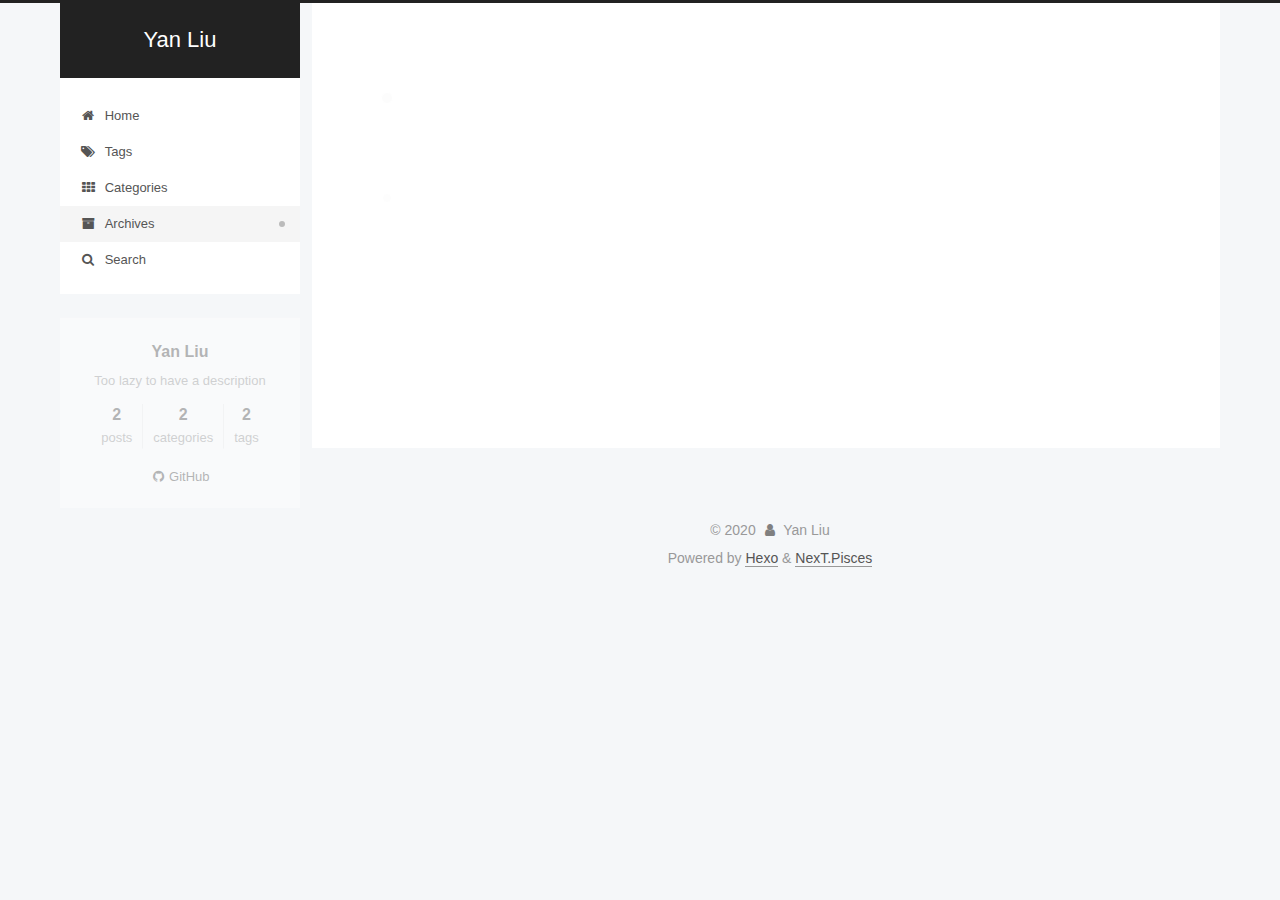
==== commit 7cedb4cf: "Site updated: 2020-03-30 16:12:18" ====
--- a/archives/index.html
+++ b/archives/index.html
@@ -20,12 +20,12 @@
     var CONFIG = {"hostname":"yoursite.com","root":"/","scheme":"Pisces","version":"7.7.2","exturl":false,"sidebar":{"position":"left","display":"always","padding":18,"offset":12,"onmobile":false},"copycode":{"enable":false,"show_result":false,"style":null},"back2top":{"enable":true,"sidebar":false,"scrollpercent":false},"bookmark":{"enable":false,"color":"#222","save":"auto"},"fancybox":false,"mediumzoom":false,"lazyload":false,"pangu":false,"comments":{"style":"tabs","active":null,"storage":true,"lazyload":false,"nav":null},"algolia":{"hits":{"per_page":10},"labels":{"input_placeholder":"Search for Posts","hits_empty":"We didn't find any results for the search: ${query}","hits_stats":"${hits} results found in ${time} ms"}},"localsearch":{"enable":true,"trigger":"auto","top_n_per_article":1,"unescape":false,"preload":false},"motion":{"enable":true,"async":false,"transition":{"post_block":"fadeIn","post_header":"slideDownIn","post_body":"slideDownIn","coll_header":"slideLeftIn","sidebar":"slideUpIn"}},"path":"./public/search.xml"};
   </script>
 
-  <meta name="description" content="这是描述">
+  <meta name="description" content="Too lazy to have a description">
 <meta property="og:type" content="website">
 <meta property="og:title" content="Yan Liu">
 <meta property="og:url" content="http://yoursite.com/archives/index.html">
 <meta property="og:site_name" content="Yan Liu">
-<meta property="og:description" content="这是描述">
+<meta property="og:description" content="Too lazy to have a description">
 <meta property="og:locale" content="en_US">
 <meta property="article:author" content="Yan Liu">
 <meta name="twitter:card" content="summary">
@@ -301,7 +301,7 @@
       <div class="site-overview-wrap sidebar-panel">
         <div class="site-author motion-element" itemprop="author" itemscope itemtype="http://schema.org/Person">
   <p class="site-author-name" itemprop="name">Yan Liu</p>
-  <div class="site-description" itemprop="description">这是描述</div>
+  <div class="site-description" itemprop="description">Too lazy to have a description</div>
 </div>
 <div class="site-state-wrap motion-element">
   <nav class="site-state">
